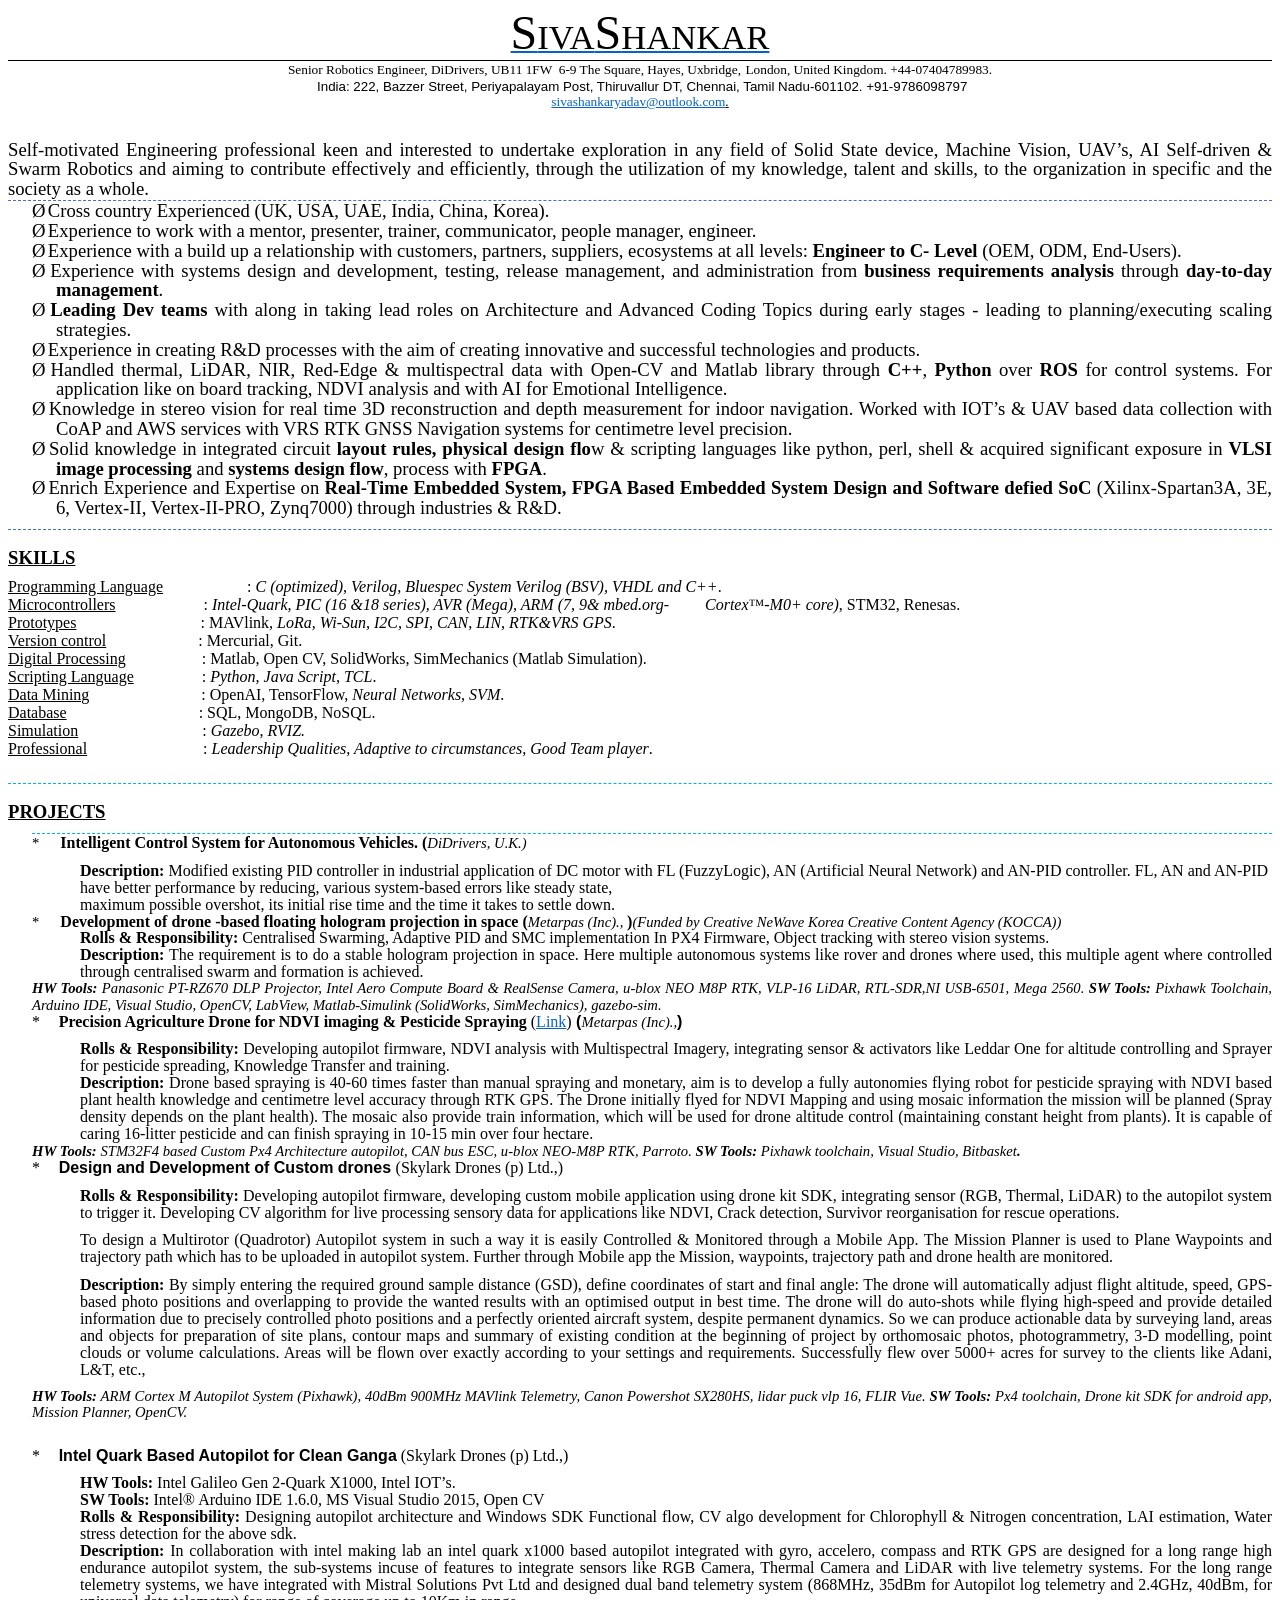
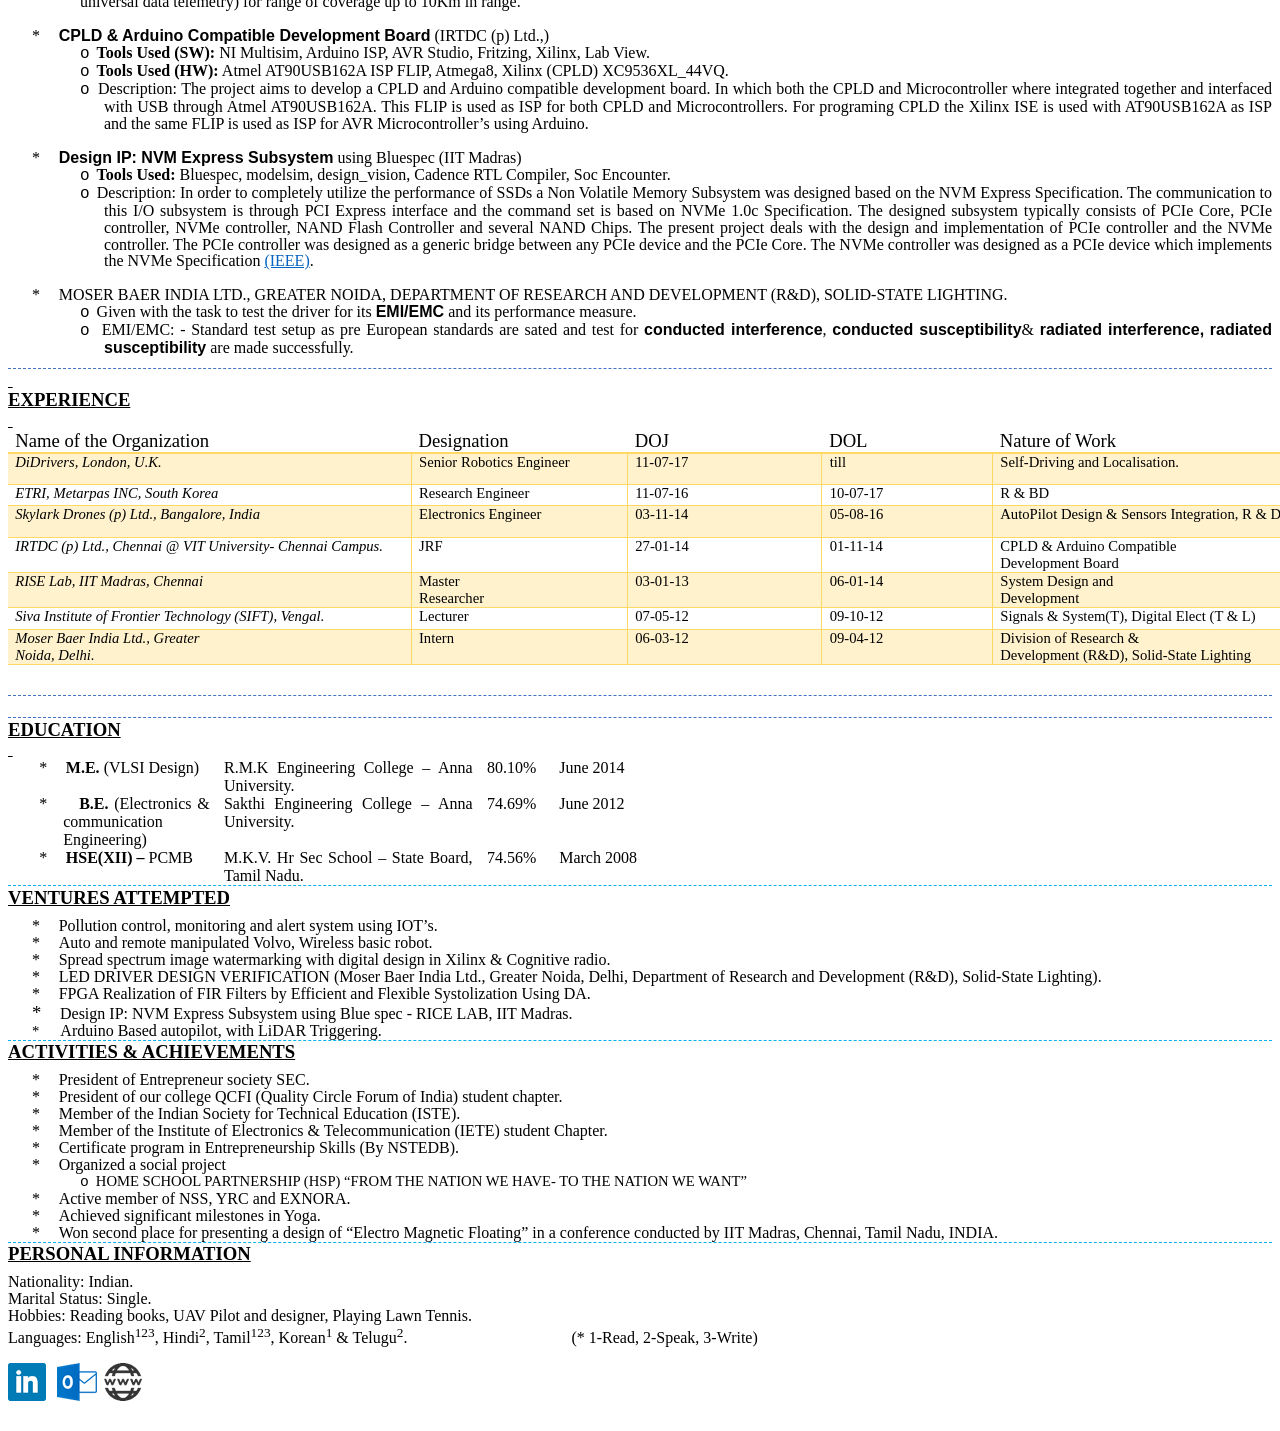
==== index.htm @ 960f0725 "1" ====
<html xmlns:v="urn:schemas-microsoft-com:vml"
xmlns:o="urn:schemas-microsoft-com:office:office"
xmlns:w="urn:schemas-microsoft-com:office:word"
xmlns:m="http://schemas.microsoft.com/office/2004/12/omml"
xmlns="http://www.w3.org/TR/REC-html40">

<head>
<meta http-equiv=Content-Type content="text/html; charset=windows-1252">
<meta name=ProgId content=Word.Document>
<meta name=Generator content="Microsoft Word 15">
<meta name=Originator content="Microsoft Word 15">
<link rel=File-List href="index_files/filelist.xml">
<link rel=Edit-Time-Data href="index_files/editdata.mso">
<!--[if !mso]>
<style>
v\:* {behavior:url(#default#VML);}
o\:* {behavior:url(#default#VML);}
w\:* {behavior:url(#default#VML);}
.shape {behavior:url(#default#VML);}
</style>
<![endif]--><!--[if gte mso 9]><xml>
 <o:DocumentProperties>
  <o:Author>Sivashankar Yadav</o:Author>
  <o:Template>Normal</o:Template>
  <o:LastAuthor>Sivashankar Yadav</o:LastAuthor>
  <o:Revision>2</o:Revision>
  <o:TotalTime>17</o:TotalTime>
  <o:LastPrinted>2017-11-24T12:00:00Z</o:LastPrinted>
  <o:Created>2018-05-04T13:16:00Z</o:Created>
  <o:LastSaved>2018-05-04T13:16:00Z</o:LastSaved>
  <o:Pages>1</o:Pages>
  <o:Words>1982</o:Words>
  <o:Characters>11303</o:Characters>
  <o:Lines>94</o:Lines>
  <o:Paragraphs>26</o:Paragraphs>
  <o:CharactersWithSpaces>13259</o:CharactersWithSpaces>
  <o:Version>16.00</o:Version>
 </o:DocumentProperties>
 <o:OfficeDocumentSettings>
  <o:AllowPNG/>
 </o:OfficeDocumentSettings>
</xml><![endif]-->
<link rel=themeData href="index_files/themedata.thmx">
<link rel=colorSchemeMapping href="index_files/colorschememapping.xml">
<!--[if gte mso 9]><xml>
 <w:WordDocument>
  <w:SpellingState>Clean</w:SpellingState>
  <w:GrammarState>Clean</w:GrammarState>
  <w:TrackMoves>false</w:TrackMoves>
  <w:TrackFormatting/>
  <w:PunctuationKerning/>
  <w:ValidateAgainstSchemas/>
  <w:SaveIfXMLInvalid>false</w:SaveIfXMLInvalid>
  <w:IgnoreMixedContent>false</w:IgnoreMixedContent>
  <w:AlwaysShowPlaceholderText>false</w:AlwaysShowPlaceholderText>
  <w:DoNotPromoteQF/>
  <w:LidThemeOther>EN-GB</w:LidThemeOther>
  <w:LidThemeAsian>KO</w:LidThemeAsian>
  <w:LidThemeComplexScript>TA</w:LidThemeComplexScript>
  <w:Compatibility>
   <w:BreakWrappedTables/>
   <w:SnapToGridInCell/>
   <w:WrapTextWithPunct/>
   <w:UseAsianBreakRules/>
   <w:DontGrowAutofit/>
   <w:SplitPgBreakAndParaMark/>
   <w:EnableOpenTypeKerning/>
   <w:DontFlipMirrorIndents/>
   <w:OverrideTableStyleHps/>
  </w:Compatibility>
  <w:BrowserLevel>MicrosoftInternetExplorer4</w:BrowserLevel>
  <m:mathPr>
   <m:mathFont m:val="Cambria Math"/>
   <m:brkBin m:val="before"/>
   <m:brkBinSub m:val="&#45;-"/>
   <m:smallFrac m:val="off"/>
   <m:dispDef/>
   <m:lMargin m:val="0"/>
   <m:rMargin m:val="0"/>
   <m:defJc m:val="centerGroup"/>
   <m:wrapIndent m:val="1440"/>
   <m:intLim m:val="subSup"/>
   <m:naryLim m:val="undOvr"/>
  </m:mathPr></w:WordDocument>
</xml><![endif]--><!--[if gte mso 9]><xml>
 <w:LatentStyles DefLockedState="false" DefUnhideWhenUsed="false"
  DefSemiHidden="false" DefQFormat="false" DefPriority="99"
  LatentStyleCount="375">
  <w:LsdException Locked="false" Priority="0" QFormat="true" Name="Normal"/>
  <w:LsdException Locked="false" Priority="9" QFormat="true" Name="heading 1"/>
  <w:LsdException Locked="false" Priority="9" SemiHidden="true"
   UnhideWhenUsed="true" QFormat="true" Name="heading 2"/>
  <w:LsdException Locked="false" Priority="9" SemiHidden="true"
   UnhideWhenUsed="true" QFormat="true" Name="heading 3"/>
  <w:LsdException Locked="false" Priority="9" SemiHidden="true"
   UnhideWhenUsed="true" QFormat="true" Name="heading 4"/>
  <w:LsdException Locked="false" Priority="9" SemiHidden="true"
   UnhideWhenUsed="true" QFormat="true" Name="heading 5"/>
  <w:LsdException Locked="false" Priority="9" SemiHidden="true"
   UnhideWhenUsed="true" QFormat="true" Name="heading 6"/>
  <w:LsdException Locked="false" Priority="9" SemiHidden="true"
   UnhideWhenUsed="true" QFormat="true" Name="heading 7"/>
  <w:LsdException Locked="false" Priority="9" SemiHidden="true"
   UnhideWhenUsed="true" QFormat="true" Name="heading 8"/>
  <w:LsdException Locked="false" Priority="9" SemiHidden="true"
   UnhideWhenUsed="true" QFormat="true" Name="heading 9"/>
  <w:LsdException Locked="false" SemiHidden="true" UnhideWhenUsed="true"
   Name="index 1"/>
  <w:LsdException Locked="false" SemiHidden="true" UnhideWhenUsed="true"
   Name="index 2"/>
  <w:LsdException Locked="false" SemiHidden="true" UnhideWhenUsed="true"
   Name="index 3"/>
  <w:LsdException Locked="false" SemiHidden="true" UnhideWhenUsed="true"
   Name="index 4"/>
  <w:LsdException Locked="false" SemiHidden="true" UnhideWhenUsed="true"
   Name="index 5"/>
  <w:LsdException Locked="false" SemiHidden="true" UnhideWhenUsed="true"
   Name="index 6"/>
  <w:LsdException Locked="false" SemiHidden="true" UnhideWhenUsed="true"
   Name="index 7"/>
  <w:LsdException Locked="false" SemiHidden="true" UnhideWhenUsed="true"
   Name="index 8"/>
  <w:LsdException Locked="false" SemiHidden="true" UnhideWhenUsed="true"
   Name="index 9"/>
  <w:LsdException Locked="false" Priority="39" SemiHidden="true"
   UnhideWhenUsed="true" Name="toc 1"/>
  <w:LsdException Locked="false" Priority="39" SemiHidden="true"
   UnhideWhenUsed="true" Name="toc 2"/>
  <w:LsdException Locked="false" Priority="39" SemiHidden="true"
   UnhideWhenUsed="true" Name="toc 3"/>
  <w:LsdException Locked="false" Priority="39" SemiHidden="true"
   UnhideWhenUsed="true" Name="toc 4"/>
  <w:LsdException Locked="false" Priority="39" SemiHidden="true"
   UnhideWhenUsed="true" Name="toc 5"/>
  <w:LsdException Locked="false" Priority="39" SemiHidden="true"
   UnhideWhenUsed="true" Name="toc 6"/>
  <w:LsdException Locked="false" Priority="39" SemiHidden="true"
   UnhideWhenUsed="true" Name="toc 7"/>
  <w:LsdException Locked="false" Priority="39" SemiHidden="true"
   UnhideWhenUsed="true" Name="toc 8"/>
  <w:LsdException Locked="false" Priority="39" SemiHidden="true"
   UnhideWhenUsed="true" Name="toc 9"/>
  <w:LsdException Locked="false" SemiHidden="true" UnhideWhenUsed="true"
   Name="Normal Indent"/>
  <w:LsdException Locked="false" SemiHidden="true" UnhideWhenUsed="true"
   Name="footnote text"/>
  <w:LsdException Locked="false" SemiHidden="true" UnhideWhenUsed="true"
   Name="annotation text"/>
  <w:LsdException Locked="false" SemiHidden="true" UnhideWhenUsed="true"
   Name="header"/>
  <w:LsdException Locked="false" SemiHidden="true" UnhideWhenUsed="true"
   Name="footer"/>
  <w:LsdException Locked="false" SemiHidden="true" UnhideWhenUsed="true"
   Name="index heading"/>
  <w:LsdException Locked="false" Priority="35" SemiHidden="true"
   UnhideWhenUsed="true" QFormat="true" Name="caption"/>
  <w:LsdException Locked="false" SemiHidden="true" UnhideWhenUsed="true"
   Name="table of figures"/>
  <w:LsdException Locked="false" SemiHidden="true" UnhideWhenUsed="true"
   Name="envelope address"/>
  <w:LsdException Locked="false" SemiHidden="true" UnhideWhenUsed="true"
   Name="envelope return"/>
  <w:LsdException Locked="false" SemiHidden="true" UnhideWhenUsed="true"
   Name="footnote reference"/>
  <w:LsdException Locked="false" SemiHidden="true" UnhideWhenUsed="true"
   Name="annotation reference"/>
  <w:LsdException Locked="false" SemiHidden="true" UnhideWhenUsed="true"
   Name="line number"/>
  <w:LsdException Locked="false" SemiHidden="true" UnhideWhenUsed="true"
   Name="page number"/>
  <w:LsdException Locked="false" SemiHidden="true" UnhideWhenUsed="true"
   Name="endnote reference"/>
  <w:LsdException Locked="false" SemiHidden="true" UnhideWhenUsed="true"
   Name="endnote text"/>
  <w:LsdException Locked="false" SemiHidden="true" UnhideWhenUsed="true"
   Name="table of authorities"/>
  <w:LsdException Locked="false" SemiHidden="true" UnhideWhenUsed="true"
   Name="macro"/>
  <w:LsdException Locked="false" SemiHidden="true" UnhideWhenUsed="true"
   Name="toa heading"/>
  <w:LsdException Locked="false" SemiHidden="true" UnhideWhenUsed="true"
   Name="List"/>
  <w:LsdException Locked="false" SemiHidden="true" UnhideWhenUsed="true"
   Name="List Bullet"/>
  <w:LsdException Locked="false" SemiHidden="true" UnhideWhenUsed="true"
   Name="List Number"/>
  <w:LsdException Locked="false" SemiHidden="true" UnhideWhenUsed="true"
   Name="List 2"/>
  <w:LsdException Locked="false" SemiHidden="true" UnhideWhenUsed="true"
   Name="List 3"/>
  <w:LsdException Locked="false" SemiHidden="true" UnhideWhenUsed="true"
   Name="List 4"/>
  <w:LsdException Locked="false" SemiHidden="true" UnhideWhenUsed="true"
   Name="List 5"/>
  <w:LsdException Locked="false" SemiHidden="true" UnhideWhenUsed="true"
   Name="List Bullet 2"/>
  <w:LsdException Locked="false" SemiHidden="true" UnhideWhenUsed="true"
   Name="List Bullet 3"/>
  <w:LsdException Locked="false" SemiHidden="true" UnhideWhenUsed="true"
   Name="List Bullet 4"/>
  <w:LsdException Locked="false" SemiHidden="true" UnhideWhenUsed="true"
   Name="List Bullet 5"/>
  <w:LsdException Locked="false" SemiHidden="true" UnhideWhenUsed="true"
   Name="List Number 2"/>
  <w:LsdException Locked="false" SemiHidden="true" UnhideWhenUsed="true"
   Name="List Number 3"/>
  <w:LsdException Locked="false" SemiHidden="true" UnhideWhenUsed="true"
   Name="List Number 4"/>
  <w:LsdException Locked="false" SemiHidden="true" UnhideWhenUsed="true"
   Name="List Number 5"/>
  <w:LsdException Locked="false" Priority="10" QFormat="true" Name="Title"/>
  <w:LsdException Locked="false" SemiHidden="true" UnhideWhenUsed="true"
   Name="Closing"/>
  <w:LsdException Locked="false" SemiHidden="true" UnhideWhenUsed="true"
   Name="Signature"/>
  <w:LsdException Locked="false" Priority="1" SemiHidden="true"
   UnhideWhenUsed="true" Name="Default Paragraph Font"/>
  <w:LsdException Locked="false" SemiHidden="true" UnhideWhenUsed="true"
   Name="Body Text"/>
  <w:LsdException Locked="false" SemiHidden="true" UnhideWhenUsed="true"
   Name="Body Text Indent"/>
  <w:LsdException Locked="false" SemiHidden="true" UnhideWhenUsed="true"
   Name="List Continue"/>
  <w:LsdException Locked="false" SemiHidden="true" UnhideWhenUsed="true"
   Name="List Continue 2"/>
  <w:LsdException Locked="false" SemiHidden="true" UnhideWhenUsed="true"
   Name="List Continue 3"/>
  <w:LsdException Locked="false" SemiHidden="true" UnhideWhenUsed="true"
   Name="List Continue 4"/>
  <w:LsdException Locked="false" SemiHidden="true" UnhideWhenUsed="true"
   Name="List Continue 5"/>
  <w:LsdException Locked="false" SemiHidden="true" UnhideWhenUsed="true"
   Name="Message Header"/>
  <w:LsdException Locked="false" Priority="11" QFormat="true" Name="Subtitle"/>
  <w:LsdException Locked="false" SemiHidden="true" UnhideWhenUsed="true"
   Name="Salutation"/>
  <w:LsdException Locked="false" SemiHidden="true" UnhideWhenUsed="true"
   Name="Date"/>
  <w:LsdException Locked="false" SemiHidden="true" UnhideWhenUsed="true"
   Name="Body Text First Indent"/>
  <w:LsdException Locked="false" SemiHidden="true" UnhideWhenUsed="true"
   Name="Body Text First Indent 2"/>
  <w:LsdException Locked="false" SemiHidden="true" UnhideWhenUsed="true"
   Name="Note Heading"/>
  <w:LsdException Locked="false" SemiHidden="true" UnhideWhenUsed="true"
   Name="Body Text 2"/>
  <w:LsdException Locked="false" SemiHidden="true" UnhideWhenUsed="true"
   Name="Body Text 3"/>
  <w:LsdException Locked="false" SemiHidden="true" UnhideWhenUsed="true"
   Name="Body Text Indent 2"/>
  <w:LsdException Locked="false" SemiHidden="true" UnhideWhenUsed="true"
   Name="Body Text Indent 3"/>
  <w:LsdException Locked="false" SemiHidden="true" UnhideWhenUsed="true"
   Name="Block Text"/>
  <w:LsdException Locked="false" SemiHidden="true" UnhideWhenUsed="true"
   Name="Hyperlink"/>
  <w:LsdException Locked="false" SemiHidden="true" UnhideWhenUsed="true"
   Name="FollowedHyperlink"/>
  <w:LsdException Locked="false" Priority="22" QFormat="true" Name="Strong"/>
  <w:LsdException Locked="false" Priority="20" QFormat="true" Name="Emphasis"/>
  <w:LsdException Locked="false" SemiHidden="true" UnhideWhenUsed="true"
   Name="Document Map"/>
  <w:LsdException Locked="false" SemiHidden="true" UnhideWhenUsed="true"
   Name="Plain Text"/>
  <w:LsdException Locked="false" SemiHidden="true" UnhideWhenUsed="true"
   Name="E-mail Signature"/>
  <w:LsdException Locked="false" SemiHidden="true" UnhideWhenUsed="true"
   Name="HTML Top of Form"/>
  <w:LsdException Locked="false" SemiHidden="true" UnhideWhenUsed="true"
   Name="HTML Bottom of Form"/>
  <w:LsdException Locked="false" SemiHidden="true" UnhideWhenUsed="true"
   Name="Normal (Web)"/>
  <w:LsdException Locked="false" SemiHidden="true" UnhideWhenUsed="true"
   Name="HTML Acronym"/>
  <w:LsdException Locked="false" SemiHidden="true" UnhideWhenUsed="true"
   Name="HTML Address"/>
  <w:LsdException Locked="false" SemiHidden="true" UnhideWhenUsed="true"
   Name="HTML Cite"/>
  <w:LsdException Locked="false" SemiHidden="true" UnhideWhenUsed="true"
   Name="HTML Code"/>
  <w:LsdException Locked="false" SemiHidden="true" UnhideWhenUsed="true"
   Name="HTML Definition"/>
  <w:LsdException Locked="false" SemiHidden="true" UnhideWhenUsed="true"
   Name="HTML Keyboard"/>
  <w:LsdException Locked="false" SemiHidden="true" UnhideWhenUsed="true"
   Name="HTML Preformatted"/>
  <w:LsdException Locked="false" SemiHidden="true" UnhideWhenUsed="true"
   Name="HTML Sample"/>
  <w:LsdException Locked="false" SemiHidden="true" UnhideWhenUsed="true"
   Name="HTML Typewriter"/>
  <w:LsdException Locked="false" SemiHidden="true" UnhideWhenUsed="true"
   Name="HTML Variable"/>
  <w:LsdException Locked="false" SemiHidden="true" UnhideWhenUsed="true"
   Name="Normal Table"/>
  <w:LsdException Locked="false" SemiHidden="true" UnhideWhenUsed="true"
   Name="annotation subject"/>
  <w:LsdException Locked="false" SemiHidden="true" UnhideWhenUsed="true"
   Name="No List"/>
  <w:LsdException Locked="false" SemiHidden="true" UnhideWhenUsed="true"
   Name="Outline List 1"/>
  <w:LsdException Locked="false" SemiHidden="true" UnhideWhenUsed="true"
   Name="Outline List 2"/>
  <w:LsdException Locked="false" SemiHidden="true" UnhideWhenUsed="true"
   Name="Outline List 3"/>
  <w:LsdException Locked="false" SemiHidden="true" UnhideWhenUsed="true"
   Name="Table Simple 1"/>
  <w:LsdException Locked="false" SemiHidden="true" UnhideWhenUsed="true"
   Name="Table Simple 2"/>
  <w:LsdException Locked="false" SemiHidden="true" UnhideWhenUsed="true"
   Name="Table Simple 3"/>
  <w:LsdException Locked="false" SemiHidden="true" UnhideWhenUsed="true"
   Name="Table Classic 1"/>
  <w:LsdException Locked="false" SemiHidden="true" UnhideWhenUsed="true"
   Name="Table Classic 2"/>
  <w:LsdException Locked="false" SemiHidden="true" UnhideWhenUsed="true"
   Name="Table Classic 3"/>
  <w:LsdException Locked="false" SemiHidden="true" UnhideWhenUsed="true"
   Name="Table Classic 4"/>
  <w:LsdException Locked="false" SemiHidden="true" UnhideWhenUsed="true"
   Name="Table Colorful 1"/>
  <w:LsdException Locked="false" SemiHidden="true" UnhideWhenUsed="true"
   Name="Table Colorful 2"/>
  <w:LsdException Locked="false" SemiHidden="true" UnhideWhenUsed="true"
   Name="Table Colorful 3"/>
  <w:LsdException Locked="false" SemiHidden="true" UnhideWhenUsed="true"
   Name="Table Columns 1"/>
  <w:LsdException Locked="false" SemiHidden="true" UnhideWhenUsed="true"
   Name="Table Columns 2"/>
  <w:LsdException Locked="false" SemiHidden="true" UnhideWhenUsed="true"
   Name="Table Columns 3"/>
  <w:LsdException Locked="false" SemiHidden="true" UnhideWhenUsed="true"
   Name="Table Columns 4"/>
  <w:LsdException Locked="false" SemiHidden="true" UnhideWhenUsed="true"
   Name="Table Columns 5"/>
  <w:LsdException Locked="false" SemiHidden="true" UnhideWhenUsed="true"
   Name="Table Grid 1"/>
  <w:LsdException Locked="false" SemiHidden="true" UnhideWhenUsed="true"
   Name="Table Grid 2"/>
  <w:LsdException Locked="false" SemiHidden="true" UnhideWhenUsed="true"
   Name="Table Grid 3"/>
  <w:LsdException Locked="false" SemiHidden="true" UnhideWhenUsed="true"
   Name="Table Grid 4"/>
  <w:LsdException Locked="false" SemiHidden="true" UnhideWhenUsed="true"
   Name="Table Grid 5"/>
  <w:LsdException Locked="false" SemiHidden="true" UnhideWhenUsed="true"
   Name="Table Grid 6"/>
  <w:LsdException Locked="false" SemiHidden="true" UnhideWhenUsed="true"
   Name="Table Grid 7"/>
  <w:LsdException Locked="false" SemiHidden="true" UnhideWhenUsed="true"
   Name="Table Grid 8"/>
  <w:LsdException Locked="false" SemiHidden="true" UnhideWhenUsed="true"
   Name="Table List 1"/>
  <w:LsdException Locked="false" SemiHidden="true" UnhideWhenUsed="true"
   Name="Table List 2"/>
  <w:LsdException Locked="false" SemiHidden="true" UnhideWhenUsed="true"
   Name="Table List 3"/>
  <w:LsdException Locked="false" SemiHidden="true" UnhideWhenUsed="true"
   Name="Table List 4"/>
  <w:LsdException Locked="false" SemiHidden="true" UnhideWhenUsed="true"
   Name="Table List 5"/>
  <w:LsdException Locked="false" SemiHidden="true" UnhideWhenUsed="true"
   Name="Table List 6"/>
  <w:LsdException Locked="false" SemiHidden="true" UnhideWhenUsed="true"
   Name="Table List 7"/>
  <w:LsdException Locked="false" SemiHidden="true" UnhideWhenUsed="true"
   Name="Table List 8"/>
  <w:LsdException Locked="false" SemiHidden="true" UnhideWhenUsed="true"
   Name="Table 3D effects 1"/>
  <w:LsdException Locked="false" SemiHidden="true" UnhideWhenUsed="true"
   Name="Table 3D effects 2"/>
  <w:LsdException Locked="false" SemiHidden="true" UnhideWhenUsed="true"
   Name="Table 3D effects 3"/>
  <w:LsdException Locked="false" SemiHidden="true" UnhideWhenUsed="true"
   Name="Table Contemporary"/>
  <w:LsdException Locked="false" SemiHidden="true" UnhideWhenUsed="true"
   Name="Table Elegant"/>
  <w:LsdException Locked="false" SemiHidden="true" UnhideWhenUsed="true"
   Name="Table Professional"/>
  <w:LsdException Locked="false" SemiHidden="true" UnhideWhenUsed="true"
   Name="Table Subtle 1"/>
  <w:LsdException Locked="false" SemiHidden="true" UnhideWhenUsed="true"
   Name="Table Subtle 2"/>
  <w:LsdException Locked="false" SemiHidden="true" UnhideWhenUsed="true"
   Name="Table Web 1"/>
  <w:LsdException Locked="false" SemiHidden="true" UnhideWhenUsed="true"
   Name="Table Web 2"/>
  <w:LsdException Locked="false" SemiHidden="true" UnhideWhenUsed="true"
   Name="Table Web 3"/>
  <w:LsdException Locked="false" SemiHidden="true" UnhideWhenUsed="true"
   Name="Balloon Text"/>
  <w:LsdException Locked="false" Priority="39" Name="Table Grid"/>
  <w:LsdException Locked="false" SemiHidden="true" UnhideWhenUsed="true"
   Name="Table Theme"/>
  <w:LsdException Locked="false" SemiHidden="true" Name="Placeholder Text"/>
  <w:LsdException Locked="false" Priority="1" QFormat="true" Name="No Spacing"/>
  <w:LsdException Locked="false" Priority="60" Name="Light Shading"/>
  <w:LsdException Locked="false" Priority="61" Name="Light List"/>
  <w:LsdException Locked="false" Priority="62" Name="Light Grid"/>
  <w:LsdException Locked="false" Priority="63" Name="Medium Shading 1"/>
  <w:LsdException Locked="false" Priority="64" Name="Medium Shading 2"/>
  <w:LsdException Locked="false" Priority="65" Name="Medium List 1"/>
  <w:LsdException Locked="false" Priority="66" Name="Medium List 2"/>
  <w:LsdException Locked="false" Priority="67" Name="Medium Grid 1"/>
  <w:LsdException Locked="false" Priority="68" Name="Medium Grid 2"/>
  <w:LsdException Locked="false" Priority="69" Name="Medium Grid 3"/>
  <w:LsdException Locked="false" Priority="70" Name="Dark List"/>
  <w:LsdException Locked="false" Priority="71" Name="Colorful Shading"/>
  <w:LsdException Locked="false" Priority="72" Name="Colorful List"/>
  <w:LsdException Locked="false" Priority="73" Name="Colorful Grid"/>
  <w:LsdException Locked="false" Priority="60" Name="Light Shading Accent 1"/>
  <w:LsdException Locked="false" Priority="61" Name="Light List Accent 1"/>
  <w:LsdException Locked="false" Priority="62" Name="Light Grid Accent 1"/>
  <w:LsdException Locked="false" Priority="63" Name="Medium Shading 1 Accent 1"/>
  <w:LsdException Locked="false" Priority="64" Name="Medium Shading 2 Accent 1"/>
  <w:LsdException Locked="false" Priority="65" Name="Medium List 1 Accent 1"/>
  <w:LsdException Locked="false" SemiHidden="true" Name="Revision"/>
  <w:LsdException Locked="false" Priority="0" QFormat="true"
   Name="List Paragraph"/>
  <w:LsdException Locked="false" Priority="29" QFormat="true" Name="Quote"/>
  <w:LsdException Locked="false" Priority="30" QFormat="true"
   Name="Intense Quote"/>
  <w:LsdException Locked="false" Priority="66" Name="Medium List 2 Accent 1"/>
  <w:LsdException Locked="false" Priority="67" Name="Medium Grid 1 Accent 1"/>
  <w:LsdException Locked="false" Priority="68" Name="Medium Grid 2 Accent 1"/>
  <w:LsdException Locked="false" Priority="69" Name="Medium Grid 3 Accent 1"/>
  <w:LsdException Locked="false" Priority="70" Name="Dark List Accent 1"/>
  <w:LsdException Locked="false" Priority="71" Name="Colorful Shading Accent 1"/>
  <w:LsdException Locked="false" Priority="72" Name="Colorful List Accent 1"/>
  <w:LsdException Locked="false" Priority="73" Name="Colorful Grid Accent 1"/>
  <w:LsdException Locked="false" Priority="60" Name="Light Shading Accent 2"/>
  <w:LsdException Locked="false" Priority="61" Name="Light List Accent 2"/>
  <w:LsdException Locked="false" Priority="62" Name="Light Grid Accent 2"/>
  <w:LsdException Locked="false" Priority="63" Name="Medium Shading 1 Accent 2"/>
  <w:LsdException Locked="false" Priority="64" Name="Medium Shading 2 Accent 2"/>
  <w:LsdException Locked="false" Priority="65" Name="Medium List 1 Accent 2"/>
  <w:LsdException Locked="false" Priority="66" Name="Medium List 2 Accent 2"/>
  <w:LsdException Locked="false" Priority="67" Name="Medium Grid 1 Accent 2"/>
  <w:LsdException Locked="false" Priority="68" Name="Medium Grid 2 Accent 2"/>
  <w:LsdException Locked="false" Priority="69" Name="Medium Grid 3 Accent 2"/>
  <w:LsdException Locked="false" Priority="70" Name="Dark List Accent 2"/>
  <w:LsdException Locked="false" Priority="71" Name="Colorful Shading Accent 2"/>
  <w:LsdException Locked="false" Priority="72" Name="Colorful List Accent 2"/>
  <w:LsdException Locked="false" Priority="73" Name="Colorful Grid Accent 2"/>
  <w:LsdException Locked="false" Priority="60" Name="Light Shading Accent 3"/>
  <w:LsdException Locked="false" Priority="61" Name="Light List Accent 3"/>
  <w:LsdException Locked="false" Priority="62" Name="Light Grid Accent 3"/>
  <w:LsdException Locked="false" Priority="63" Name="Medium Shading 1 Accent 3"/>
  <w:LsdException Locked="false" Priority="64" Name="Medium Shading 2 Accent 3"/>
  <w:LsdException Locked="false" Priority="65" Name="Medium List 1 Accent 3"/>
  <w:LsdException Locked="false" Priority="66" Name="Medium List 2 Accent 3"/>
  <w:LsdException Locked="false" Priority="67" Name="Medium Grid 1 Accent 3"/>
  <w:LsdException Locked="false" Priority="68" Name="Medium Grid 2 Accent 3"/>
  <w:LsdException Locked="false" Priority="69" Name="Medium Grid 3 Accent 3"/>
  <w:LsdException Locked="false" Priority="70" Name="Dark List Accent 3"/>
  <w:LsdException Locked="false" Priority="71" Name="Colorful Shading Accent 3"/>
  <w:LsdException Locked="false" Priority="72" Name="Colorful List Accent 3"/>
  <w:LsdException Locked="false" Priority="73" Name="Colorful Grid Accent 3"/>
  <w:LsdException Locked="false" Priority="60" Name="Light Shading Accent 4"/>
  <w:LsdException Locked="false" Priority="61" Name="Light List Accent 4"/>
  <w:LsdException Locked="false" Priority="62" Name="Light Grid Accent 4"/>
  <w:LsdException Locked="false" Priority="63" Name="Medium Shading 1 Accent 4"/>
  <w:LsdException Locked="false" Priority="64" Name="Medium Shading 2 Accent 4"/>
  <w:LsdException Locked="false" Priority="65" Name="Medium List 1 Accent 4"/>
  <w:LsdException Locked="false" Priority="66" Name="Medium List 2 Accent 4"/>
  <w:LsdException Locked="false" Priority="67" Name="Medium Grid 1 Accent 4"/>
  <w:LsdException Locked="false" Priority="68" Name="Medium Grid 2 Accent 4"/>
  <w:LsdException Locked="false" Priority="69" Name="Medium Grid 3 Accent 4"/>
  <w:LsdException Locked="false" Priority="70" Name="Dark List Accent 4"/>
  <w:LsdException Locked="false" Priority="71" Name="Colorful Shading Accent 4"/>
  <w:LsdException Locked="false" Priority="72" Name="Colorful List Accent 4"/>
  <w:LsdException Locked="false" Priority="73" Name="Colorful Grid Accent 4"/>
  <w:LsdException Locked="false" Priority="60" Name="Light Shading Accent 5"/>
  <w:LsdException Locked="false" Priority="61" Name="Light List Accent 5"/>
  <w:LsdException Locked="false" Priority="62" Name="Light Grid Accent 5"/>
  <w:LsdException Locked="false" Priority="63" Name="Medium Shading 1 Accent 5"/>
  <w:LsdException Locked="false" Priority="64" Name="Medium Shading 2 Accent 5"/>
  <w:LsdException Locked="false" Priority="65" Name="Medium List 1 Accent 5"/>
  <w:LsdException Locked="false" Priority="66" Name="Medium List 2 Accent 5"/>
  <w:LsdException Locked="false" Priority="67" Name="Medium Grid 1 Accent 5"/>
  <w:LsdException Locked="false" Priority="68" Name="Medium Grid 2 Accent 5"/>
  <w:LsdException Locked="false" Priority="69" Name="Medium Grid 3 Accent 5"/>
  <w:LsdException Locked="false" Priority="70" Name="Dark List Accent 5"/>
  <w:LsdException Locked="false" Priority="71" Name="Colorful Shading Accent 5"/>
  <w:LsdException Locked="false" Priority="72" Name="Colorful List Accent 5"/>
  <w:LsdException Locked="false" Priority="73" Name="Colorful Grid Accent 5"/>
  <w:LsdException Locked="false" Priority="60" Name="Light Shading Accent 6"/>
  <w:LsdException Locked="false" Priority="61" Name="Light List Accent 6"/>
  <w:LsdException Locked="false" Priority="62" Name="Light Grid Accent 6"/>
  <w:LsdException Locked="false" Priority="63" Name="Medium Shading 1 Accent 6"/>
  <w:LsdException Locked="false" Priority="64" Name="Medium Shading 2 Accent 6"/>
  <w:LsdException Locked="false" Priority="65" Name="Medium List 1 Accent 6"/>
  <w:LsdException Locked="false" Priority="66" Name="Medium List 2 Accent 6"/>
  <w:LsdException Locked="false" Priority="67" Name="Medium Grid 1 Accent 6"/>
  <w:LsdException Locked="false" Priority="68" Name="Medium Grid 2 Accent 6"/>
  <w:LsdException Locked="false" Priority="69" Name="Medium Grid 3 Accent 6"/>
  <w:LsdException Locked="false" Priority="70" Name="Dark List Accent 6"/>
  <w:LsdException Locked="false" Priority="71" Name="Colorful Shading Accent 6"/>
  <w:LsdException Locked="false" Priority="72" Name="Colorful List Accent 6"/>
  <w:LsdException Locked="false" Priority="73" Name="Colorful Grid Accent 6"/>
  <w:LsdException Locked="false" Priority="19" QFormat="true"
   Name="Subtle Emphasis"/>
  <w:LsdException Locked="false" Priority="21" QFormat="true"
   Name="Intense Emphasis"/>
  <w:LsdException Locked="false" Priority="31" QFormat="true"
   Name="Subtle Reference"/>
  <w:LsdException Locked="false" Priority="32" QFormat="true"
   Name="Intense Reference"/>
  <w:LsdException Locked="false" Priority="33" QFormat="true" Name="Book Title"/>
  <w:LsdException Locked="false" Priority="37" SemiHidden="true"
   UnhideWhenUsed="true" Name="Bibliography"/>
  <w:LsdException Locked="false" Priority="39" SemiHidden="true"
   UnhideWhenUsed="true" QFormat="true" Name="TOC Heading"/>
  <w:LsdException Locked="false" Priority="41" Name="Plain Table 1"/>
  <w:LsdException Locked="false" Priority="42" Name="Plain Table 2"/>
  <w:LsdException Locked="false" Priority="43" Name="Plain Table 3"/>
  <w:LsdException Locked="false" Priority="44" Name="Plain Table 4"/>
  <w:LsdException Locked="false" Priority="45" Name="Plain Table 5"/>
  <w:LsdException Locked="false" Priority="40" Name="Grid Table Light"/>
  <w:LsdException Locked="false" Priority="46" Name="Grid Table 1 Light"/>
  <w:LsdException Locked="false" Priority="47" Name="Grid Table 2"/>
  <w:LsdException Locked="false" Priority="48" Name="Grid Table 3"/>
  <w:LsdException Locked="false" Priority="49" Name="Grid Table 4"/>
  <w:LsdException Locked="false" Priority="50" Name="Grid Table 5 Dark"/>
  <w:LsdException Locked="false" Priority="51" Name="Grid Table 6 Colorful"/>
  <w:LsdException Locked="false" Priority="52" Name="Grid Table 7 Colorful"/>
  <w:LsdException Locked="false" Priority="46"
   Name="Grid Table 1 Light Accent 1"/>
  <w:LsdException Locked="false" Priority="47" Name="Grid Table 2 Accent 1"/>
  <w:LsdException Locked="false" Priority="48" Name="Grid Table 3 Accent 1"/>
  <w:LsdException Locked="false" Priority="49" Name="Grid Table 4 Accent 1"/>
  <w:LsdException Locked="false" Priority="50" Name="Grid Table 5 Dark Accent 1"/>
  <w:LsdException Locked="false" Priority="51"
   Name="Grid Table 6 Colorful Accent 1"/>
  <w:LsdException Locked="false" Priority="52"
   Name="Grid Table 7 Colorful Accent 1"/>
  <w:LsdException Locked="false" Priority="46"
   Name="Grid Table 1 Light Accent 2"/>
  <w:LsdException Locked="false" Priority="47" Name="Grid Table 2 Accent 2"/>
  <w:LsdException Locked="false" Priority="48" Name="Grid Table 3 Accent 2"/>
  <w:LsdException Locked="false" Priority="49" Name="Grid Table 4 Accent 2"/>
  <w:LsdException Locked="false" Priority="50" Name="Grid Table 5 Dark Accent 2"/>
  <w:LsdException Locked="false" Priority="51"
   Name="Grid Table 6 Colorful Accent 2"/>
  <w:LsdException Locked="false" Priority="52"
   Name="Grid Table 7 Colorful Accent 2"/>
  <w:LsdException Locked="false" Priority="46"
   Name="Grid Table 1 Light Accent 3"/>
  <w:LsdException Locked="false" Priority="47" Name="Grid Table 2 Accent 3"/>
  <w:LsdException Locked="false" Priority="48" Name="Grid Table 3 Accent 3"/>
  <w:LsdException Locked="false" Priority="49" Name="Grid Table 4 Accent 3"/>
  <w:LsdException Locked="false" Priority="50" Name="Grid Table 5 Dark Accent 3"/>
  <w:LsdException Locked="false" Priority="51"
   Name="Grid Table 6 Colorful Accent 3"/>
  <w:LsdException Locked="false" Priority="52"
   Name="Grid Table 7 Colorful Accent 3"/>
  <w:LsdException Locked="false" Priority="46"
   Name="Grid Table 1 Light Accent 4"/>
  <w:LsdException Locked="false" Priority="47" Name="Grid Table 2 Accent 4"/>
  <w:LsdException Locked="false" Priority="48" Name="Grid Table 3 Accent 4"/>
  <w:LsdException Locked="false" Priority="49" Name="Grid Table 4 Accent 4"/>
  <w:LsdException Locked="false" Priority="50" Name="Grid Table 5 Dark Accent 4"/>
  <w:LsdException Locked="false" Priority="51"
   Name="Grid Table 6 Colorful Accent 4"/>
  <w:LsdException Locked="false" Priority="52"
   Name="Grid Table 7 Colorful Accent 4"/>
  <w:LsdException Locked="false" Priority="46"
   Name="Grid Table 1 Light Accent 5"/>
  <w:LsdException Locked="false" Priority="47" Name="Grid Table 2 Accent 5"/>
  <w:LsdException Locked="false" Priority="48" Name="Grid Table 3 Accent 5"/>
  <w:LsdException Locked="false" Priority="49" Name="Grid Table 4 Accent 5"/>
  <w:LsdException Locked="false" Priority="50" Name="Grid Table 5 Dark Accent 5"/>
  <w:LsdException Locked="false" Priority="51"
   Name="Grid Table 6 Colorful Accent 5"/>
  <w:LsdException Locked="false" Priority="52"
   Name="Grid Table 7 Colorful Accent 5"/>
  <w:LsdException Locked="false" Priority="46"
   Name="Grid Table 1 Light Accent 6"/>
  <w:LsdException Locked="false" Priority="47" Name="Grid Table 2 Accent 6"/>
  <w:LsdException Locked="false" Priority="48" Name="Grid Table 3 Accent 6"/>
  <w:LsdException Locked="false" Priority="49" Name="Grid Table 4 Accent 6"/>
  <w:LsdException Locked="false" Priority="50" Name="Grid Table 5 Dark Accent 6"/>
  <w:LsdException Locked="false" Priority="51"
   Name="Grid Table 6 Colorful Accent 6"/>
  <w:LsdException Locked="false" Priority="52"
   Name="Grid Table 7 Colorful Accent 6"/>
  <w:LsdException Locked="false" Priority="46" Name="List Table 1 Light"/>
  <w:LsdException Locked="false" Priority="47" Name="List Table 2"/>
  <w:LsdException Locked="false" Priority="48" Name="List Table 3"/>
  <w:LsdException Locked="false" Priority="49" Name="List Table 4"/>
  <w:LsdException Locked="false" Priority="50" Name="List Table 5 Dark"/>
  <w:LsdException Locked="false" Priority="51" Name="List Table 6 Colorful"/>
  <w:LsdException Locked="false" Priority="52" Name="List Table 7 Colorful"/>
  <w:LsdException Locked="false" Priority="46"
   Name="List Table 1 Light Accent 1"/>
  <w:LsdException Locked="false" Priority="47" Name="List Table 2 Accent 1"/>
  <w:LsdException Locked="false" Priority="48" Name="List Table 3 Accent 1"/>
  <w:LsdException Locked="false" Priority="49" Name="List Table 4 Accent 1"/>
  <w:LsdException Locked="false" Priority="50" Name="List Table 5 Dark Accent 1"/>
  <w:LsdException Locked="false" Priority="51"
   Name="List Table 6 Colorful Accent 1"/>
  <w:LsdException Locked="false" Priority="52"
   Name="List Table 7 Colorful Accent 1"/>
  <w:LsdException Locked="false" Priority="46"
   Name="List Table 1 Light Accent 2"/>
  <w:LsdException Locked="false" Priority="47" Name="List Table 2 Accent 2"/>
  <w:LsdException Locked="false" Priority="48" Name="List Table 3 Accent 2"/>
  <w:LsdException Locked="false" Priority="49" Name="List Table 4 Accent 2"/>
  <w:LsdException Locked="false" Priority="50" Name="List Table 5 Dark Accent 2"/>
  <w:LsdException Locked="false" Priority="51"
   Name="List Table 6 Colorful Accent 2"/>
  <w:LsdException Locked="false" Priority="52"
   Name="List Table 7 Colorful Accent 2"/>
  <w:LsdException Locked="false" Priority="46"
   Name="List Table 1 Light Accent 3"/>
  <w:LsdException Locked="false" Priority="47" Name="List Table 2 Accent 3"/>
  <w:LsdException Locked="false" Priority="48" Name="List Table 3 Accent 3"/>
  <w:LsdException Locked="false" Priority="49" Name="List Table 4 Accent 3"/>
  <w:LsdException Locked="false" Priority="50" Name="List Table 5 Dark Accent 3"/>
  <w:LsdException Locked="false" Priority="51"
   Name="List Table 6 Colorful Accent 3"/>
  <w:LsdException Locked="false" Priority="52"
   Name="List Table 7 Colorful Accent 3"/>
  <w:LsdException Locked="false" Priority="46"
   Name="List Table 1 Light Accent 4"/>
  <w:LsdException Locked="false" Priority="47" Name="List Table 2 Accent 4"/>
  <w:LsdException Locked="false" Priority="48" Name="List Table 3 Accent 4"/>
  <w:LsdException Locked="false" Priority="49" Name="List Table 4 Accent 4"/>
  <w:LsdException Locked="false" Priority="50" Name="List Table 5 Dark Accent 4"/>
  <w:LsdException Locked="false" Priority="51"
   Name="List Table 6 Colorful Accent 4"/>
  <w:LsdException Locked="false" Priority="52"
   Name="List Table 7 Colorful Accent 4"/>
  <w:LsdException Locked="false" Priority="46"
   Name="List Table 1 Light Accent 5"/>
  <w:LsdException Locked="false" Priority="47" Name="List Table 2 Accent 5"/>
  <w:LsdException Locked="false" Priority="48" Name="List Table 3 Accent 5"/>
  <w:LsdException Locked="false" Priority="49" Name="List Table 4 Accent 5"/>
  <w:LsdException Locked="false" Priority="50" Name="List Table 5 Dark Accent 5"/>
  <w:LsdException Locked="false" Priority="51"
   Name="List Table 6 Colorful Accent 5"/>
  <w:LsdException Locked="false" Priority="52"
   Name="List Table 7 Colorful Accent 5"/>
  <w:LsdException Locked="false" Priority="46"
   Name="List Table 1 Light Accent 6"/>
  <w:LsdException Locked="false" Priority="47" Name="List Table 2 Accent 6"/>
  <w:LsdException Locked="false" Priority="48" Name="List Table 3 Accent 6"/>
  <w:LsdException Locked="false" Priority="49" Name="List Table 4 Accent 6"/>
  <w:LsdException Locked="false" Priority="50" Name="List Table 5 Dark Accent 6"/>
  <w:LsdException Locked="false" Priority="51"
   Name="List Table 6 Colorful Accent 6"/>
  <w:LsdException Locked="false" Priority="52"
   Name="List Table 7 Colorful Accent 6"/>
  <w:LsdException Locked="false" SemiHidden="true" UnhideWhenUsed="true"
   Name="Mention"/>
  <w:LsdException Locked="false" SemiHidden="true" UnhideWhenUsed="true"
   Name="Smart Hyperlink"/>
  <w:LsdException Locked="false" SemiHidden="true" UnhideWhenUsed="true"
   Name="Hashtag"/>
  <w:LsdException Locked="false" SemiHidden="true" UnhideWhenUsed="true"
   Name="Unresolved Mention"/>
 </w:LatentStyles>
</xml><![endif]-->
<style>
<!--
 /* Font Definitions */
 @font-face
	{font-family:Wingdings;
	panose-1:5 0 0 0 0 0 0 0 0 0;
	mso-font-charset:2;
	mso-generic-font-family:auto;
	mso-font-pitch:variable;
	mso-font-signature:0 268435456 0 0 -2147483648 0;}
@font-face
	{font-family:"Cambria Math";
	panose-1:2 4 5 3 5 4 6 3 2 4;
	mso-font-charset:0;
	mso-generic-font-family:roman;
	mso-font-pitch:variable;
	mso-font-signature:3 0 0 0 1 0;}
@font-face
	{font-family:Calibri;
	panose-1:2 15 5 2 2 2 4 3 2 4;
	mso-font-charset:0;
	mso-generic-font-family:swiss;
	mso-font-pitch:variable;
	mso-font-signature:-536859905 -1073732485 9 0 511 0;}
 /* Style Definitions */
 p.MsoNormal, li.MsoNormal, div.MsoNormal
	{mso-style-unhide:no;
	mso-style-qformat:yes;
	mso-style-parent:"";
	margin-top:0cm;
	margin-right:0cm;
	margin-bottom:8.0pt;
	margin-left:0cm;
	line-height:106%;
	mso-pagination:widow-orphan;
	font-size:11.0pt;
	font-family:"Calibri",sans-serif;
	mso-ascii-font-family:Calibri;
	mso-ascii-theme-font:minor-latin;
	mso-fareast-font-family:Calibri;
	mso-fareast-theme-font:minor-latin;
	mso-hansi-font-family:Calibri;
	mso-hansi-theme-font:minor-latin;
	mso-bidi-font-family:"Times New Roman";
	mso-bidi-theme-font:minor-bidi;
	mso-fareast-language:EN-US;
	mso-bidi-language:AR-SA;}
p.MsoFooter, li.MsoFooter, div.MsoFooter
	{mso-style-priority:99;
	mso-style-link:"Footer Char";
	margin:0cm;
	margin-bottom:.0001pt;
	mso-pagination:widow-orphan;
	tab-stops:center 225.65pt right 451.3pt;
	font-size:11.0pt;
	font-family:"Calibri",sans-serif;
	mso-ascii-font-family:Calibri;
	mso-ascii-theme-font:minor-latin;
	mso-fareast-font-family:Calibri;
	mso-fareast-theme-font:minor-latin;
	mso-hansi-font-family:Calibri;
	mso-hansi-theme-font:minor-latin;
	mso-bidi-font-family:"Times New Roman";
	mso-bidi-theme-font:minor-bidi;
	mso-fareast-language:EN-US;
	mso-bidi-language:AR-SA;}
a:link, span.MsoHyperlink
	{mso-style-noshow:yes;
	mso-style-priority:99;
	color:#0563C1;
	mso-themecolor:hyperlink;
	text-decoration:underline;
	text-underline:single;}
a:visited, span.MsoHyperlinkFollowed
	{mso-style-noshow:yes;
	mso-style-priority:99;
	color:#954F72;
	mso-themecolor:followedhyperlink;
	text-decoration:underline;
	text-underline:single;}
p.MsoListParagraph, li.MsoListParagraph, div.MsoListParagraph
	{mso-style-unhide:no;
	mso-style-qformat:yes;
	margin-top:0cm;
	margin-right:0cm;
	margin-bottom:8.0pt;
	margin-left:36.0pt;
	mso-add-space:auto;
	line-height:106%;
	mso-pagination:widow-orphan;
	font-size:11.0pt;
	font-family:"Calibri",sans-serif;
	mso-ascii-font-family:Calibri;
	mso-ascii-theme-font:minor-latin;
	mso-fareast-font-family:Calibri;
	mso-fareast-theme-font:minor-latin;
	mso-hansi-font-family:Calibri;
	mso-hansi-theme-font:minor-latin;
	mso-bidi-font-family:"Times New Roman";
	mso-bidi-theme-font:minor-bidi;
	mso-fareast-language:EN-US;
	mso-bidi-language:AR-SA;}
p.MsoListParagraphCxSpFirst, li.MsoListParagraphCxSpFirst, div.MsoListParagraphCxSpFirst
	{mso-style-unhide:no;
	mso-style-qformat:yes;
	mso-style-type:export-only;
	margin-top:0cm;
	margin-right:0cm;
	margin-bottom:0cm;
	margin-left:36.0pt;
	margin-bottom:.0001pt;
	mso-add-space:auto;
	line-height:106%;
	mso-pagination:widow-orphan;
	font-size:11.0pt;
	font-family:"Calibri",sans-serif;
	mso-ascii-font-family:Calibri;
	mso-ascii-theme-font:minor-latin;
	mso-fareast-font-family:Calibri;
	mso-fareast-theme-font:minor-latin;
	mso-hansi-font-family:Calibri;
	mso-hansi-theme-font:minor-latin;
	mso-bidi-font-family:"Times New Roman";
	mso-bidi-theme-font:minor-bidi;
	mso-fareast-language:EN-US;
	mso-bidi-language:AR-SA;}
p.MsoListParagraphCxSpMiddle, li.MsoListParagraphCxSpMiddle, div.MsoListParagraphCxSpMiddle
	{mso-style-unhide:no;
	mso-style-qformat:yes;
	mso-style-type:export-only;
	margin-top:0cm;
	margin-right:0cm;
	margin-bottom:0cm;
	margin-left:36.0pt;
	margin-bottom:.0001pt;
	mso-add-space:auto;
	line-height:106%;
	mso-pagination:widow-orphan;
	font-size:11.0pt;
	font-family:"Calibri",sans-serif;
	mso-ascii-font-family:Calibri;
	mso-ascii-theme-font:minor-latin;
	mso-fareast-font-family:Calibri;
	mso-fareast-theme-font:minor-latin;
	mso-hansi-font-family:Calibri;
	mso-hansi-theme-font:minor-latin;
	mso-bidi-font-family:"Times New Roman";
	mso-bidi-theme-font:minor-bidi;
	mso-fareast-language:EN-US;
	mso-bidi-language:AR-SA;}
p.MsoListParagraphCxSpLast, li.MsoListParagraphCxSpLast, div.MsoListParagraphCxSpLast
	{mso-style-unhide:no;
	mso-style-qformat:yes;
	mso-style-type:export-only;
	margin-top:0cm;
	margin-right:0cm;
	margin-bottom:8.0pt;
	margin-left:36.0pt;
	mso-add-space:auto;
	line-height:106%;
	mso-pagination:widow-orphan;
	font-size:11.0pt;
	font-family:"Calibri",sans-serif;
	mso-ascii-font-family:Calibri;
	mso-ascii-theme-font:minor-latin;
	mso-fareast-font-family:Calibri;
	mso-fareast-theme-font:minor-latin;
	mso-hansi-font-family:Calibri;
	mso-hansi-theme-font:minor-latin;
	mso-bidi-font-family:"Times New Roman";
	mso-bidi-theme-font:minor-bidi;
	mso-fareast-language:EN-US;
	mso-bidi-language:AR-SA;}
p.msonormal0, li.msonormal0, div.msonormal0
	{mso-style-name:msonormal;
	mso-style-unhide:no;
	mso-margin-top-alt:auto;
	margin-right:0cm;
	mso-margin-bottom-alt:auto;
	margin-left:0cm;
	mso-pagination:widow-orphan;
	font-size:12.0pt;
	font-family:"Times New Roman",serif;
	mso-fareast-font-family:"Times New Roman";
	mso-fareast-theme-font:minor-fareast;}
span.FooterChar
	{mso-style-name:"Footer Char";
	mso-style-priority:99;
	mso-style-unhide:no;
	mso-style-locked:yes;
	mso-style-link:Footer;
	mso-ansi-language:EN-IN;}
p.Default, li.Default, div.Default
	{mso-style-name:Default;
	mso-style-unhide:no;
	mso-style-parent:"";
	margin:0cm;
	margin-bottom:.0001pt;
	mso-pagination:widow-orphan;
	mso-layout-grid-align:none;
	text-autospace:none;
	font-size:12.0pt;
	font-family:"Times New Roman",serif;
	mso-fareast-font-family:Calibri;
	mso-fareast-theme-font:minor-latin;
	color:black;
	mso-fareast-language:EN-US;}
span.SpellE
	{mso-style-name:"";
	mso-spl-e:yes;}
span.GramE
	{mso-style-name:"";
	mso-gram-e:yes;}
.MsoChpDefault
	{mso-style-type:export-only;
	mso-default-props:yes;
	font-size:10.0pt;
	mso-ansi-font-size:10.0pt;
	mso-bidi-font-size:10.0pt;
	font-family:"Calibri",sans-serif;
	mso-ascii-font-family:Calibri;
	mso-ascii-theme-font:minor-latin;
	mso-fareast-font-family:Calibri;
	mso-fareast-theme-font:minor-latin;
	mso-hansi-font-family:Calibri;
	mso-hansi-theme-font:minor-latin;
	mso-bidi-font-family:"Times New Roman";
	mso-bidi-theme-font:minor-bidi;
	mso-ansi-language:EN-GB;
	mso-fareast-language:EN-US;
	mso-bidi-language:AR-SA;}
 /* Page Definitions */
 @page
	{mso-footnote-separator:url("index_files/header.htm") fs;
	mso-footnote-continuation-separator:url("index_files/header.htm") fcs;
	mso-endnote-separator:url("index_files/header.htm") es;
	mso-endnote-continuation-separator:url("index_files/header.htm") ecs;}
@page WordSection1
	{size:595.3pt 841.9pt;
	margin:72.0pt 54.0pt 72.0pt 54.0pt;
	mso-header-margin:35.4pt;
	mso-footer-margin:35.4pt;
	mso-title-page:yes;
	mso-footer:url("index_files/header.htm") f1;
	mso-paper-source:0;}
div.WordSection1
	{page:WordSection1;}
 /* List Definitions */
 @list l0
	{mso-list-id:200671944;
	mso-list-type:hybrid;
	mso-list-template-ids:-646259400 2072306256 1074331651 1074331653 1074331649 1074331651 1074331653 1074331649 1074331651 1074331653;}
@list l0:level1
	{mso-level-number-format:bullet;
	mso-level-text:\F02A;
	mso-level-tab-stop:none;
	mso-level-number-position:left;
	text-indent:-18.0pt;
	font-family:Symbol;}
@list l0:level2
	{mso-level-number-format:bullet;
	mso-level-text:o;
	mso-level-tab-stop:none;
	mso-level-number-position:left;
	text-indent:-18.0pt;
	font-family:"Courier New";}
@list l0:level3
	{mso-level-number-format:bullet;
	mso-level-text:\F0A7;
	mso-level-tab-stop:none;
	mso-level-number-position:left;
	text-indent:-18.0pt;
	font-family:Wingdings;}
@list l0:level4
	{mso-level-number-format:bullet;
	mso-level-text:\F0B7;
	mso-level-tab-stop:none;
	mso-level-number-position:left;
	text-indent:-18.0pt;
	font-family:Symbol;}
@list l0:level5
	{mso-level-number-format:bullet;
	mso-level-text:o;
	mso-level-tab-stop:none;
	mso-level-number-position:left;
	text-indent:-18.0pt;
	font-family:"Courier New";}
@list l0:level6
	{mso-level-number-format:bullet;
	mso-level-text:\F0A7;
	mso-level-tab-stop:none;
	mso-level-number-position:left;
	text-indent:-18.0pt;
	font-family:Wingdings;}
@list l0:level7
	{mso-level-number-format:bullet;
	mso-level-text:\F0B7;
	mso-level-tab-stop:none;
	mso-level-number-position:left;
	text-indent:-18.0pt;
	font-family:Symbol;}
@list l0:level8
	{mso-level-number-format:bullet;
	mso-level-text:o;
	mso-level-tab-stop:none;
	mso-level-number-position:left;
	text-indent:-18.0pt;
	font-family:"Courier New";}
@list l0:level9
	{mso-level-number-format:bullet;
	mso-level-text:\F0A7;
	mso-level-tab-stop:none;
	mso-level-number-position:left;
	text-indent:-18.0pt;
	font-family:Wingdings;}
@list l1
	{mso-list-id:1105925763;
	mso-list-type:hybrid;
	mso-list-template-ids:-1348936128 2072306256 1074331651 1074331653 1074331649 1074331651 1074331653 1074331649 1074331651 1074331653;}
@list l1:level1
	{mso-level-number-format:bullet;
	mso-level-text:\F02A;
	mso-level-tab-stop:none;
	mso-level-number-position:left;
	text-indent:-18.0pt;
	font-family:Symbol;}
@list l1:level2
	{mso-level-number-format:bullet;
	mso-level-text:o;
	mso-level-tab-stop:none;
	mso-level-number-position:left;
	text-indent:-18.0pt;
	font-family:"Courier New";}
@list l1:level3
	{mso-level-number-format:bullet;
	mso-level-text:\F0A7;
	mso-level-tab-stop:none;
	mso-level-number-position:left;
	text-indent:-18.0pt;
	font-family:Wingdings;}
@list l1:level4
	{mso-level-number-format:bullet;
	mso-level-text:\F0B7;
	mso-level-tab-stop:none;
	mso-level-number-position:left;
	text-indent:-18.0pt;
	font-family:Symbol;}
@list l1:level5
	{mso-level-number-format:bullet;
	mso-level-text:o;
	mso-level-tab-stop:none;
	mso-level-number-position:left;
	text-indent:-18.0pt;
	font-family:"Courier New";}
@list l1:level6
	{mso-level-number-format:bullet;
	mso-level-text:\F0A7;
	mso-level-tab-stop:none;
	mso-level-number-position:left;
	text-indent:-18.0pt;
	font-family:Wingdings;}
@list l1:level7
	{mso-level-number-format:bullet;
	mso-level-text:\F0B7;
	mso-level-tab-stop:none;
	mso-level-number-position:left;
	text-indent:-18.0pt;
	font-family:Symbol;}
@list l1:level8
	{mso-level-number-format:bullet;
	mso-level-text:o;
	mso-level-tab-stop:none;
	mso-level-number-position:left;
	text-indent:-18.0pt;
	font-family:"Courier New";}
@list l1:level9
	{mso-level-number-format:bullet;
	mso-level-text:\F0A7;
	mso-level-tab-stop:none;
	mso-level-number-position:left;
	text-indent:-18.0pt;
	font-family:Wingdings;}
@list l2
	{mso-list-id:1110007217;
	mso-list-type:hybrid;
	mso-list-template-ids:768900192 2072306256 1074331651 1074331653 1074331649 1074331651 1074331653 1074331649 1074331651 1074331653;}
@list l2:level1
	{mso-level-number-format:bullet;
	mso-level-text:\F02A;
	mso-level-tab-stop:none;
	mso-level-number-position:left;
	text-indent:-18.0pt;
	font-family:Symbol;}
@list l2:level2
	{mso-level-number-format:bullet;
	mso-level-text:o;
	mso-level-tab-stop:none;
	mso-level-number-position:left;
	text-indent:-18.0pt;
	font-family:"Courier New";}
@list l2:level3
	{mso-level-number-format:bullet;
	mso-level-text:\F0A7;
	mso-level-tab-stop:none;
	mso-level-number-position:left;
	text-indent:-18.0pt;
	font-family:Wingdings;}
@list l2:level4
	{mso-level-number-format:bullet;
	mso-level-text:\F0B7;
	mso-level-tab-stop:none;
	mso-level-number-position:left;
	text-indent:-18.0pt;
	font-family:Symbol;}
@list l2:level5
	{mso-level-number-format:bullet;
	mso-level-text:o;
	mso-level-tab-stop:none;
	mso-level-number-position:left;
	text-indent:-18.0pt;
	font-family:"Courier New";}
@list l2:level6
	{mso-level-number-format:bullet;
	mso-level-text:\F0A7;
	mso-level-tab-stop:none;
	mso-level-number-position:left;
	text-indent:-18.0pt;
	font-family:Wingdings;}
@list l2:level7
	{mso-level-number-format:bullet;
	mso-level-text:\F0B7;
	mso-level-tab-stop:none;
	mso-level-number-position:left;
	text-indent:-18.0pt;
	font-family:Symbol;}
@list l2:level8
	{mso-level-number-format:bullet;
	mso-level-text:o;
	mso-level-tab-stop:none;
	mso-level-number-position:left;
	text-indent:-18.0pt;
	font-family:"Courier New";}
@list l2:level9
	{mso-level-number-format:bullet;
	mso-level-text:\F0A7;
	mso-level-tab-stop:none;
	mso-level-number-position:left;
	text-indent:-18.0pt;
	font-family:Wingdings;}
@list l3
	{mso-list-id:1454398768;
	mso-list-type:hybrid;
	mso-list-template-ids:-2089130044 2072306256 67698691 67698693 67698689 67698691 67698693 67698689 67698691 67698693;}
@list l3:level1
	{mso-level-number-format:bullet;
	mso-level-text:\F02A;
	mso-level-tab-stop:none;
	mso-level-number-position:left;
	text-indent:-18.0pt;
	font-family:Symbol;}
@list l3:level2
	{mso-level-number-format:bullet;
	mso-level-text:o;
	mso-level-tab-stop:none;
	mso-level-number-position:left;
	text-indent:-18.0pt;
	font-family:"Courier New";}
@list l3:level3
	{mso-level-number-format:bullet;
	mso-level-text:\F0A7;
	mso-level-tab-stop:none;
	mso-level-number-position:left;
	text-indent:-18.0pt;
	font-family:Wingdings;}
@list l3:level4
	{mso-level-number-format:bullet;
	mso-level-text:\F0B7;
	mso-level-tab-stop:none;
	mso-level-number-position:left;
	text-indent:-18.0pt;
	font-family:Symbol;}
@list l3:level5
	{mso-level-number-format:bullet;
	mso-level-text:o;
	mso-level-tab-stop:none;
	mso-level-number-position:left;
	text-indent:-18.0pt;
	font-family:"Courier New";}
@list l3:level6
	{mso-level-number-format:bullet;
	mso-level-text:\F0A7;
	mso-level-tab-stop:none;
	mso-level-number-position:left;
	text-indent:-18.0pt;
	font-family:Wingdings;}
@list l3:level7
	{mso-level-number-format:bullet;
	mso-level-text:\F0B7;
	mso-level-tab-stop:none;
	mso-level-number-position:left;
	text-indent:-18.0pt;
	font-family:Symbol;}
@list l3:level8
	{mso-level-number-format:bullet;
	mso-level-text:o;
	mso-level-tab-stop:none;
	mso-level-number-position:left;
	text-indent:-18.0pt;
	font-family:"Courier New";}
@list l3:level9
	{mso-level-number-format:bullet;
	mso-level-text:\F0A7;
	mso-level-tab-stop:none;
	mso-level-number-position:left;
	text-indent:-18.0pt;
	font-family:Wingdings;}
@list l4
	{mso-list-id:1753500985;
	mso-list-type:hybrid;
	mso-list-template-ids:-1439655754 1074331659 1074331651 1074331653 1074331649 1074331651 1074331653 1074331649 1074331651 1074331653;}
@list l4:level1
	{mso-level-number-format:bullet;
	mso-level-text:\F0D8;
	mso-level-tab-stop:none;
	mso-level-number-position:left;
	text-indent:-18.0pt;
	font-family:Wingdings;}
@list l4:level2
	{mso-level-number-format:bullet;
	mso-level-text:o;
	mso-level-tab-stop:none;
	mso-level-number-position:left;
	text-indent:-18.0pt;
	font-family:"Courier New";}
@list l4:level3
	{mso-level-number-format:bullet;
	mso-level-text:\F0A7;
	mso-level-tab-stop:none;
	mso-level-number-position:left;
	text-indent:-18.0pt;
	font-family:Wingdings;}
@list l4:level4
	{mso-level-number-format:bullet;
	mso-level-text:\F0B7;
	mso-level-tab-stop:none;
	mso-level-number-position:left;
	text-indent:-18.0pt;
	font-family:Symbol;}
@list l4:level5
	{mso-level-number-format:bullet;
	mso-level-text:o;
	mso-level-tab-stop:none;
	mso-level-number-position:left;
	text-indent:-18.0pt;
	font-family:"Courier New";}
@list l4:level6
	{mso-level-number-format:bullet;
	mso-level-text:\F0A7;
	mso-level-tab-stop:none;
	mso-level-number-position:left;
	text-indent:-18.0pt;
	font-family:Wingdings;}
@list l4:level7
	{mso-level-number-format:bullet;
	mso-level-text:\F0B7;
	mso-level-tab-stop:none;
	mso-level-number-position:left;
	text-indent:-18.0pt;
	font-family:Symbol;}
@list l4:level8
	{mso-level-number-format:bullet;
	mso-level-text:o;
	mso-level-tab-stop:none;
	mso-level-number-position:left;
	text-indent:-18.0pt;
	font-family:"Courier New";}
@list l4:level9
	{mso-level-number-format:bullet;
	mso-level-text:\F0A7;
	mso-level-tab-stop:none;
	mso-level-number-position:left;
	text-indent:-18.0pt;
	font-family:Wingdings;}
@list l5
	{mso-list-id:2022318967;
	mso-list-type:hybrid;
	mso-list-template-ids:1023989752 2072306256 1074331651 1074331653 1074331649 1074331651 1074331653 1074331649 1074331651 1074331653;}
@list l5:level1
	{mso-level-number-format:bullet;
	mso-level-text:\F02A;
	mso-level-tab-stop:none;
	mso-level-number-position:left;
	text-indent:-18.0pt;
	font-family:Symbol;}
@list l5:level2
	{mso-level-number-format:bullet;
	mso-level-text:o;
	mso-level-tab-stop:none;
	mso-level-number-position:left;
	text-indent:-18.0pt;
	font-family:"Courier New";}
@list l5:level3
	{mso-level-number-format:bullet;
	mso-level-text:\F0A7;
	mso-level-tab-stop:none;
	mso-level-number-position:left;
	text-indent:-18.0pt;
	font-family:Wingdings;}
@list l5:level4
	{mso-level-number-format:bullet;
	mso-level-text:\F0B7;
	mso-level-tab-stop:none;
	mso-level-number-position:left;
	text-indent:-18.0pt;
	font-family:Symbol;}
@list l5:level5
	{mso-level-number-format:bullet;
	mso-level-text:o;
	mso-level-tab-stop:none;
	mso-level-number-position:left;
	text-indent:-18.0pt;
	font-family:"Courier New";}
@list l5:level6
	{mso-level-number-format:bullet;
	mso-level-text:\F0A7;
	mso-level-tab-stop:none;
	mso-level-number-position:left;
	text-indent:-18.0pt;
	font-family:Wingdings;}
@list l5:level7
	{mso-level-number-format:bullet;
	mso-level-text:\F0B7;
	mso-level-tab-stop:none;
	mso-level-number-position:left;
	text-indent:-18.0pt;
	font-family:Symbol;}
@list l5:level8
	{mso-level-number-format:bullet;
	mso-level-text:o;
	mso-level-tab-stop:none;
	mso-level-number-position:left;
	text-indent:-18.0pt;
	font-family:"Courier New";}
@list l5:level9
	{mso-level-number-format:bullet;
	mso-level-text:\F0A7;
	mso-level-tab-stop:none;
	mso-level-number-position:left;
	text-indent:-18.0pt;
	font-family:Wingdings;}
ol
	{margin-bottom:0cm;}
ul
	{margin-bottom:0cm;}
-->
</style>
<!--[if gte mso 10]>
<style>
 /* Style Definitions */
 table.MsoNormalTable
	{mso-style-name:"Table Normal";
	mso-tstyle-rowband-size:0;
	mso-tstyle-colband-size:0;
	mso-style-noshow:yes;
	mso-style-priority:99;
	mso-style-parent:"";
	mso-padding-alt:0cm 5.4pt 0cm 5.4pt;
	mso-para-margin:0cm;
	mso-para-margin-bottom:.0001pt;
	mso-pagination:widow-orphan;
	font-size:10.0pt;
	font-family:"Calibri",sans-serif;
	mso-ascii-font-family:Calibri;
	mso-ascii-theme-font:minor-latin;
	mso-hansi-font-family:Calibri;
	mso-hansi-theme-font:minor-latin;
	mso-bidi-font-family:"Times New Roman";
	mso-bidi-theme-font:minor-bidi;
	mso-ansi-language:EN-GB;
	mso-fareast-language:EN-US;
	mso-bidi-language:AR-SA;}
table.MsoTableGrid
	{mso-style-name:"Table Grid";
	mso-tstyle-rowband-size:0;
	mso-tstyle-colband-size:0;
	mso-style-priority:39;
	mso-style-unhide:no;
	border:solid windowtext 1.0pt;
	mso-border-alt:solid windowtext .5pt;
	mso-padding-alt:0cm 5.4pt 0cm 5.4pt;
	mso-border-insideh:.5pt solid windowtext;
	mso-border-insidev:.5pt solid windowtext;
	mso-para-margin:0cm;
	mso-para-margin-bottom:.0001pt;
	mso-pagination:widow-orphan;
	font-size:11.0pt;
	font-family:"Calibri",sans-serif;
	mso-ascii-font-family:Calibri;
	mso-ascii-theme-font:minor-latin;
	mso-hansi-font-family:Calibri;
	mso-hansi-theme-font:minor-latin;
	mso-bidi-font-family:"Times New Roman";
	mso-bidi-theme-font:minor-bidi;
	mso-ansi-language:EN-GB;
	mso-fareast-language:EN-US;
	mso-bidi-language:AR-SA;}
table.MsoTable15Grid2Accent1
	{mso-style-name:"Grid Table 2 - Accent 1";
	mso-tstyle-rowband-size:1;
	mso-tstyle-colband-size:1;
	mso-style-priority:47;
	mso-style-unhide:no;
	border-top:solid #8EAADB 1.0pt;
	mso-border-top-themecolor:accent1;
	mso-border-top-themetint:153;
	border-left:none;
	border-bottom:solid #8EAADB 1.0pt;
	mso-border-bottom-themecolor:accent1;
	mso-border-bottom-themetint:153;
	border-right:none;
	mso-border-top-alt:solid #8EAADB .25pt;
	mso-border-top-themecolor:accent1;
	mso-border-top-themetint:153;
	mso-border-bottom-alt:solid #8EAADB .25pt;
	mso-border-bottom-themecolor:accent1;
	mso-border-bottom-themetint:153;
	mso-padding-alt:0cm 5.4pt 0cm 5.4pt;
	mso-border-insideh:.25pt solid #8EAADB;
	mso-border-insideh-themecolor:accent1;
	mso-border-insideh-themetint:153;
	mso-border-insidev:.25pt solid #8EAADB;
	mso-border-insidev-themecolor:accent1;
	mso-border-insidev-themetint:153;
	mso-para-margin:0cm;
	mso-para-margin-bottom:.0001pt;
	mso-pagination:widow-orphan;
	font-size:11.0pt;
	font-family:"Calibri",sans-serif;
	mso-ascii-font-family:Calibri;
	mso-ascii-theme-font:minor-latin;
	mso-hansi-font-family:Calibri;
	mso-hansi-theme-font:minor-latin;
	mso-bidi-font-family:"Times New Roman";
	mso-bidi-theme-font:minor-bidi;
	mso-ansi-language:EN-GB;
	mso-fareast-language:EN-US;
	mso-bidi-language:AR-SA;}
table.MsoTable15Grid2Accent1FirstRow
	{mso-style-name:"Grid Table 2 - Accent 1";
	mso-table-condition:first-row;
	mso-style-priority:47;
	mso-style-unhide:no;
	mso-tstyle-shading:white;
	mso-tstyle-shading-themecolor:background1;
	mso-tstyle-border-top:cell-none;
	mso-tstyle-border-bottom:1.5pt solid #8EAADB;
	mso-tstyle-border-bottom-themecolor:accent1;
	mso-tstyle-border-bottom-themetint:153;
	mso-tstyle-border-insideh:cell-none;
	mso-tstyle-border-insidev:cell-none;
	mso-ansi-font-weight:bold;
	mso-bidi-font-weight:bold;}
table.MsoTable15Grid2Accent1LastRow
	{mso-style-name:"Grid Table 2 - Accent 1";
	mso-table-condition:last-row;
	mso-style-priority:47;
	mso-style-unhide:no;
	mso-tstyle-shading:white;
	mso-tstyle-shading-themecolor:background1;
	mso-tstyle-border-top:.75pt double #8EAADB;
	mso-tstyle-border-top-themecolor:accent1;
	mso-tstyle-border-top-themetint:153;
	mso-tstyle-border-bottom:cell-none;
	mso-tstyle-border-insideh:cell-none;
	mso-tstyle-border-insidev:cell-none;
	mso-ansi-font-weight:bold;
	mso-bidi-font-weight:bold;}
table.MsoTable15Grid2Accent1FirstCol
	{mso-style-name:"Grid Table 2 - Accent 1";
	mso-table-condition:first-column;
	mso-style-priority:47;
	mso-style-unhide:no;
	mso-ansi-font-weight:bold;
	mso-bidi-font-weight:bold;}
table.MsoTable15Grid2Accent1LastCol
	{mso-style-name:"Grid Table 2 - Accent 1";
	mso-table-condition:last-column;
	mso-style-priority:47;
	mso-style-unhide:no;
	mso-ansi-font-weight:bold;
	mso-bidi-font-weight:bold;}
table.MsoTable15Grid2Accent1OddColumn
	{mso-style-name:"Grid Table 2 - Accent 1";
	mso-table-condition:odd-column;
	mso-style-priority:47;
	mso-style-unhide:no;
	mso-tstyle-shading:#D9E2F3;
	mso-tstyle-shading-themecolor:accent1;
	mso-tstyle-shading-themetint:51;}
table.MsoTable15Grid2Accent1OddRow
	{mso-style-name:"Grid Table 2 - Accent 1";
	mso-table-condition:odd-row;
	mso-style-priority:47;
	mso-style-unhide:no;
	mso-tstyle-shading:#D9E2F3;
	mso-tstyle-shading-themecolor:accent1;
	mso-tstyle-shading-themetint:51;}
table.MsoTable15Grid2Accent4
	{mso-style-name:"Grid Table 2 - Accent 4";
	mso-tstyle-rowband-size:1;
	mso-tstyle-colband-size:1;
	mso-style-priority:47;
	mso-style-unhide:no;
	border-top:solid #FFD966 1.0pt;
	mso-border-top-themecolor:accent4;
	mso-border-top-themetint:153;
	border-left:none;
	border-bottom:solid #FFD966 1.0pt;
	mso-border-bottom-themecolor:accent4;
	mso-border-bottom-themetint:153;
	border-right:none;
	mso-border-top-alt:solid #FFD966 .25pt;
	mso-border-top-themecolor:accent4;
	mso-border-top-themetint:153;
	mso-border-bottom-alt:solid #FFD966 .25pt;
	mso-border-bottom-themecolor:accent4;
	mso-border-bottom-themetint:153;
	mso-padding-alt:0cm 5.4pt 0cm 5.4pt;
	mso-border-insideh:.25pt solid #FFD966;
	mso-border-insideh-themecolor:accent4;
	mso-border-insideh-themetint:153;
	mso-border-insidev:.25pt solid #FFD966;
	mso-border-insidev-themecolor:accent4;
	mso-border-insidev-themetint:153;
	mso-para-margin:0cm;
	mso-para-margin-bottom:.0001pt;
	mso-pagination:widow-orphan;
	font-size:10.0pt;
	font-family:"Calibri",sans-serif;
	mso-ascii-font-family:Calibri;
	mso-ascii-theme-font:minor-latin;
	mso-hansi-font-family:Calibri;
	mso-hansi-theme-font:minor-latin;
	mso-bidi-font-family:"Times New Roman";
	mso-bidi-theme-font:minor-bidi;
	mso-ansi-language:EN-GB;
	mso-fareast-language:EN-US;
	mso-bidi-language:AR-SA;}
table.MsoTable15Grid2Accent4FirstRow
	{mso-style-name:"Grid Table 2 - Accent 4";
	mso-table-condition:first-row;
	mso-style-priority:47;
	mso-style-unhide:no;
	mso-tstyle-shading:white;
	mso-tstyle-shading-themecolor:background1;
	mso-tstyle-border-top:cell-none;
	mso-tstyle-border-bottom:1.5pt solid #FFD966;
	mso-tstyle-border-bottom-themecolor:accent4;
	mso-tstyle-border-bottom-themetint:153;
	mso-tstyle-border-insideh:cell-none;
	mso-tstyle-border-insidev:cell-none;
	mso-ansi-font-weight:bold;
	mso-bidi-font-weight:bold;}
table.MsoTable15Grid2Accent4LastRow
	{mso-style-name:"Grid Table 2 - Accent 4";
	mso-table-condition:last-row;
	mso-style-priority:47;
	mso-style-unhide:no;
	mso-tstyle-shading:white;
	mso-tstyle-shading-themecolor:background1;
	mso-tstyle-border-top:.75pt double #FFD966;
	mso-tstyle-border-top-themecolor:accent4;
	mso-tstyle-border-top-themetint:153;
	mso-tstyle-border-bottom:cell-none;
	mso-tstyle-border-insideh:cell-none;
	mso-tstyle-border-insidev:cell-none;
	mso-ansi-font-weight:bold;
	mso-bidi-font-weight:bold;}
table.MsoTable15Grid2Accent4FirstCol
	{mso-style-name:"Grid Table 2 - Accent 4";
	mso-table-condition:first-column;
	mso-style-priority:47;
	mso-style-unhide:no;
	mso-ansi-font-weight:bold;
	mso-bidi-font-weight:bold;}
table.MsoTable15Grid2Accent4LastCol
	{mso-style-name:"Grid Table 2 - Accent 4";
	mso-table-condition:last-column;
	mso-style-priority:47;
	mso-style-unhide:no;
	mso-ansi-font-weight:bold;
	mso-bidi-font-weight:bold;}
table.MsoTable15Grid2Accent4OddColumn
	{mso-style-name:"Grid Table 2 - Accent 4";
	mso-table-condition:odd-column;
	mso-style-priority:47;
	mso-style-unhide:no;
	mso-tstyle-shading:#FFF2CC;
	mso-tstyle-shading-themecolor:accent4;
	mso-tstyle-shading-themetint:51;}
table.MsoTable15Grid2Accent4OddRow
	{mso-style-name:"Grid Table 2 - Accent 4";
	mso-table-condition:odd-row;
	mso-style-priority:47;
	mso-style-unhide:no;
	mso-tstyle-shading:#FFF2CC;
	mso-tstyle-shading-themecolor:accent4;
	mso-tstyle-shading-themetint:51;}
</style>
<![endif]--><!--[if gte mso 9]><xml>
 <o:shapedefaults v:ext="edit" spidmax="2052"/>
</xml><![endif]--><!--[if gte mso 9]><xml>
 <o:shapelayout v:ext="edit">
  <o:idmap v:ext="edit" data="1"/>
 </o:shapelayout></xml><![endif]-->
</head>

<body lang=EN-IN link="#0563C1" vlink="#954F72" style='tab-interval:36.0pt'>

<div class=WordSection1>

<div style='mso-element:para-border-div;border:none;border-bottom:solid windowtext 1.0pt;
padding:0cm 0cm 1.0pt 0cm'>

<p class=MsoNormal align=center style='margin-bottom:0cm;margin-bottom:.0001pt;
text-align:center;border:none;mso-border-bottom-alt:solid windowtext 1.0pt;
padding:0cm;mso-padding-alt:0cm 0cm 1.0pt 0cm'><span style='font-size:20.0pt;
line-height:106%'><a href="https://in.linkedin.com/in/sivashankaryadav"><span
style='font-size:36.0pt;mso-bidi-font-size:20.0pt;line-height:106%;font-family:
"Times New Roman",serif;color:windowtext;text-decoration:none;text-underline:
none'>S</span><span style='font-size:26.0pt;mso-bidi-font-size:20.0pt;
line-height:106%;font-family:"Times New Roman",serif;color:windowtext;
text-decoration:none;text-underline:none'>IVA</span><span style='font-size:
36.0pt;mso-bidi-font-size:20.0pt;line-height:106%;font-family:"Times New Roman",serif;
color:windowtext;text-decoration:none;text-underline:none'>S</span><span
style='font-size:26.0pt;mso-bidi-font-size:20.0pt;line-height:106%;font-family:
"Times New Roman",serif;color:windowtext;text-decoration:none;text-underline:
none'>HANKAR</span></a></span><span style='font-size:26.0pt;mso-bidi-font-size:
20.0pt;line-height:106%;font-family:"Times New Roman",serif'><o:p></o:p></span></p>

</div>

<p class=MsoNormal align=center style='margin-bottom:0cm;margin-bottom:.0001pt;
text-align:center'><a name="_Hlk511675717"><span style='font-size:10.0pt;
line-height:106%;font-family:"Times New Roman",serif'>Senior Robotics Engineer,
</span></a><span class=SpellE><span style='mso-bookmark:_Hlk511675717'><span
style='font-size:10.0pt;line-height:106%;font-family:"Times New Roman",serif'>DiDrivers</span></span></span><span
style='mso-bookmark:_Hlk511675717'><span style='font-size:10.0pt;line-height:
106%;font-family:"Times New Roman",serif'>, UB11 1FW<span
style='mso-spacerun:yes'>� </span>6-9 The Square, Hayes, Uxbridge,</span></span><span
style='mso-bookmark:_Hlk511675717'><span style='font-size:12.0pt;line-height:
106%'> </span></span><span style='mso-bookmark:_Hlk511675717'><span
style='font-size:10.0pt;line-height:106%;font-family:"Times New Roman",serif'>London,
United Kingdom. +44-07404789983.</span></span><span style='mso-bookmark:_Hlk511675717'><span
style='font-size:12.0pt;line-height:106%'><o:p></o:p></span></span></p>

<p class=MsoNormal align=center style='margin-bottom:0cm;margin-bottom:.0001pt;
text-align:center'><span style='mso-bookmark:_Hlk511675717'><span
style='font-size:12.0pt;line-height:106%'><span
style='mso-spacerun:yes'>�</span></span></span><span style='mso-bookmark:_Hlk511675717'><span
style='font-size:10.0pt;line-height:106%'>India: 222, <span class=SpellE>Bazzer</span>
Street, <span class=SpellE>Periyapalayam</span> Post, <span class=SpellE>Thiruvallur</span>
DT, Chennai, Tamil Nadu-601102. +91-9786098797</span></span><span
style='mso-bookmark:_Hlk511675717'><span style='font-size:10.0pt;line-height:
106%;font-family:"Times New Roman",serif'><o:p></o:p></span></span></p>

<p class=MsoNormal align=center style='margin-bottom:0cm;margin-bottom:.0001pt;
text-align:center'><span style='mso-bookmark:_Hlk511675717'></span><a
href="mailto:sivashankaryadav@outlook.com"><span style='mso-bookmark:_Hlk511675717'><span
style='font-size:10.0pt;line-height:106%;font-family:"Times New Roman",serif'>sivashankaryadav@outlook.com</span></span><span
style='mso-bookmark:_Hlk511675717'></span></a><span style='mso-bookmark:_Hlk511675717'><u><span
style='font-size:10.0pt;line-height:106%;font-family:"Times New Roman",serif'>.</span></u></span><span
style='mso-bookmark:_Hlk511675717'><span style='font-size:10.0pt;line-height:
106%;font-family:"Times New Roman",serif'><o:p></o:p></span></span></p>

<span style='mso-bookmark:_Hlk511675717'></span>

<p class=MsoNormal><span style='font-size:14.0pt;mso-bidi-font-size:12.0pt;
line-height:106%;font-family:"Times New Roman",serif'><o:p>&nbsp;</o:p></span></p>

<div style='mso-element:para-border-div;border:none;border-bottom:dashed #4472C4 1.0pt;
mso-border-bottom-themecolor:accent1;mso-border-bottom-alt:dash-small-gap #4472C4 .5pt;
mso-border-bottom-themecolor:accent1;padding:0cm 0cm 1.0pt 0cm'>

<p class=MsoNormal style='margin-bottom:0cm;margin-bottom:.0001pt;text-align:
justify;border:none;mso-border-bottom-alt:dash-small-gap #4472C4 .5pt;
mso-border-bottom-themecolor:accent1;padding:0cm;mso-padding-alt:0cm 0cm 1.0pt 0cm'><span
style='font-size:14.0pt;line-height:106%;font-family:"Times New Roman",serif'>Self-motivated
Engineering professional keen and interested to undertake exploration in any
field of Solid State device, Machine Vision, UAV�s, AI Self-driven &amp; Swarm
Robotics and aiming to contribute effectively and efficiently, through the
utilization of my knowledge, talent and skills, to the organization in specific
and the society as a whole.<o:p></o:p></span></p>

</div>

<p class=MsoListParagraphCxSpFirst style='text-align:justify;text-indent:-18.0pt;
mso-list:l4 level1 lfo2'><![if !supportLists]><span style='font-size:14.0pt;
line-height:106%;font-family:Wingdings;mso-fareast-font-family:Wingdings;
mso-bidi-font-family:Wingdings'><span style='mso-list:Ignore'>�<span
style='font:7.0pt "Times New Roman"'> </span></span></span><![endif]><span
style='font-size:14.0pt;line-height:106%;font-family:"Times New Roman",serif'>Cross
country Experienced (UK, USA, UAE, India, China, Korea).<o:p></o:p></span></p>

<p class=MsoListParagraphCxSpMiddle style='text-align:justify;text-indent:-18.0pt;
mso-list:l4 level1 lfo2'><![if !supportLists]><span style='font-size:14.0pt;
line-height:106%;font-family:Wingdings;mso-fareast-font-family:Wingdings;
mso-bidi-font-family:Wingdings'><span style='mso-list:Ignore'>�<span
style='font:7.0pt "Times New Roman"'> </span></span></span><![endif]><span
style='font-size:14.0pt;line-height:106%;font-family:"Times New Roman",serif'>Experience
to work with a mentor, presenter, trainer, communicator, people manager,
engineer.<o:p></o:p></span></p>

<p class=MsoListParagraphCxSpMiddle style='text-align:justify;text-indent:-18.0pt;
mso-list:l4 level1 lfo2'><![if !supportLists]><span style='font-size:14.0pt;
line-height:106%;font-family:Wingdings;mso-fareast-font-family:Wingdings;
mso-bidi-font-family:Wingdings'><span style='mso-list:Ignore'>�<span
style='font:7.0pt "Times New Roman"'> </span></span></span><![endif]><span
style='font-size:14.0pt;line-height:106%;font-family:"Times New Roman",serif'>Experience
with a build up a relationship with customers, partners, suppliers, ecosystems
at all levels: <b>Engineer to C- Level</b> (OEM, ODM, End-Users).<o:p></o:p></span></p>

<p class=MsoListParagraphCxSpMiddle style='text-align:justify;text-indent:-18.0pt;
mso-list:l4 level1 lfo2'><![if !supportLists]><span style='font-size:14.0pt;
line-height:106%;font-family:Wingdings;mso-fareast-font-family:Wingdings;
mso-bidi-font-family:Wingdings'><span style='mso-list:Ignore'>�<span
style='font:7.0pt "Times New Roman"'> </span></span></span><![endif]><span
style='font-size:14.0pt;line-height:106%;font-family:"Times New Roman",serif'>Experience
with systems design and development, testing, release management, and
administration from <b>business requirements analysis</b> through <b>day-to-day
management</b>.<o:p></o:p></span></p>

<p class=MsoListParagraphCxSpMiddle style='text-align:justify;text-indent:-18.0pt;
mso-list:l4 level1 lfo2'><![if !supportLists]><span style='font-size:14.0pt;
line-height:106%;font-family:Wingdings;mso-fareast-font-family:Wingdings;
mso-bidi-font-family:Wingdings'><span style='mso-list:Ignore'>�<span
style='font:7.0pt "Times New Roman"'> </span></span></span><![endif]><b><span
style='font-size:14.0pt;line-height:106%;font-family:"Times New Roman",serif'>Leading
Dev teams</span></b><span style='font-size:14.0pt;line-height:106%;font-family:
"Times New Roman",serif'> with along in taking lead roles on Architecture and
Advanced Coding Topics during early stages - leading to planning/executing
scaling strategies.<o:p></o:p></span></p>

<p class=MsoListParagraphCxSpMiddle style='text-align:justify;text-indent:-18.0pt;
mso-list:l4 level1 lfo2'><![if !supportLists]><span style='font-size:14.0pt;
line-height:106%;font-family:Wingdings;mso-fareast-font-family:Wingdings;
mso-bidi-font-family:Wingdings'><span style='mso-list:Ignore'>�<span
style='font:7.0pt "Times New Roman"'> </span></span></span><![endif]><span
style='font-size:14.0pt;line-height:106%;font-family:"Times New Roman",serif'>Experience
in creating R&amp;D processes with the aim of creating innovative and
successful technologies and products.<o:p></o:p></span></p>

<p class=MsoListParagraphCxSpMiddle style='text-align:justify;text-indent:-18.0pt;
mso-list:l4 level1 lfo2'><![if !supportLists]><span style='font-size:14.0pt;
line-height:106%;font-family:Wingdings;mso-fareast-font-family:Wingdings;
mso-bidi-font-family:Wingdings'><span style='mso-list:Ignore'>�<span
style='font:7.0pt "Times New Roman"'> </span></span></span><![endif]><span
style='font-size:14.0pt;line-height:106%;font-family:"Times New Roman",serif'>Handled
thermal, LiDAR, NIR, Red-Edge &amp; multispectral data with Open-CV and Matlab
library through <b>C++</b>, <b>Python</b> over <b>ROS</b> for control systems.
For application like on board tracking, NDVI analysis and with AI for Emotional
Intelligence.<o:p></o:p></span></p>

<p class=MsoListParagraphCxSpMiddle style='text-align:justify;text-indent:-18.0pt;
mso-list:l4 level1 lfo2'><![if !supportLists]><span style='font-size:14.0pt;
line-height:106%;font-family:Wingdings;mso-fareast-font-family:Wingdings;
mso-bidi-font-family:Wingdings'><span style='mso-list:Ignore'>�<span
style='font:7.0pt "Times New Roman"'> </span></span></span><![endif]><span
style='font-size:14.0pt;line-height:106%;font-family:"Times New Roman",serif'>Knowledge
in stereo vision for real time 3D reconstruction and depth measurement for
indoor navigation. Worked with IOT�s &amp; UAV based data collection with <span
class=SpellE>CoAP</span> and AWS services with VRS RTK GNSS Navigation systems
for centimetre level precision. <o:p></o:p></span></p>

<p class=MsoListParagraphCxSpMiddle style='text-align:justify;text-indent:-18.0pt;
mso-list:l4 level1 lfo2'><![if !supportLists]><span style='font-size:14.0pt;
line-height:106%;font-family:Wingdings;mso-fareast-font-family:Wingdings;
mso-bidi-font-family:Wingdings'><span style='mso-list:Ignore'>�<span
style='font:7.0pt "Times New Roman"'> </span></span></span><![endif]><span
style='font-size:14.0pt;line-height:106%;font-family:"Times New Roman",serif'>Solid
knowledge in integrated circuit <b style='mso-bidi-font-weight:normal'>layout
rules, physical design flo</b>w &amp; scripting languages like python, <span
class=SpellE>perl</span>, shell &amp; acquired significant exposure in <b
style='mso-bidi-font-weight:normal'>VLSI image processing</b> and <b
style='mso-bidi-font-weight:normal'>systems design flow</b>, process with <b
style='mso-bidi-font-weight:normal'>FPGA</b>.<o:p></o:p></span></p>

<p class=MsoListParagraphCxSpLast style='text-align:justify;text-indent:-18.0pt;
mso-list:l4 level1 lfo2'><![if !supportLists]><span style='font-size:14.0pt;
line-height:106%;font-family:Wingdings;mso-fareast-font-family:Wingdings;
mso-bidi-font-family:Wingdings'><span style='mso-list:Ignore'>�<span
style='font:7.0pt "Times New Roman"'> </span></span></span><![endif]><span
style='font-size:14.0pt;line-height:106%;font-family:"Times New Roman",serif'>Enrich
Experience and Expertise on <b>Real-Time Embedded System, FPGA Based Embedded System
Design and Software defied SoC</b> (Xilinx-Spartan3A, 3E, 6, Vertex-II,
Vertex-II-PRO, Zynq7000) through industries &amp; R&amp;D.<o:p></o:p></span></p>

<div style='mso-element:para-border-div;border:none;border-top:dashed #4472C4 1.0pt;
mso-border-top-themecolor:accent1;mso-border-top-alt:dashed #4472C4 .5pt;
mso-border-top-themecolor:accent1;padding:1.0pt 0cm 0cm 0cm'>

<p class=MsoNormal style='margin-bottom:0cm;margin-bottom:.0001pt;border:none;
mso-border-top-alt:dashed #4472C4 .5pt;mso-border-top-themecolor:accent1;
padding:0cm;mso-padding-alt:1.0pt 0cm 0cm 0cm'><span style='font-size:12.0pt;
mso-bidi-font-size:11.0pt;line-height:106%;font-family:"Times New Roman",serif'><o:p>&nbsp;</o:p></span></p>

<p class=MsoNormal style='border:none;mso-border-top-alt:dashed #4472C4 .5pt;
mso-border-top-themecolor:accent1;padding:0cm;mso-padding-alt:1.0pt 0cm 0cm 0cm'><b
style='mso-bidi-font-weight:normal'><u><span style='font-size:14.0pt;
mso-bidi-font-size:12.0pt;line-height:106%;font-family:"Times New Roman",serif'>SKILLS<o:p></o:p></span></u></b></p>

</div>

<p class=MsoNormal style='margin-top:0cm;margin-right:0cm;margin-bottom:0cm;
margin-left:36.0pt;margin-bottom:.0001pt;text-align:justify;text-indent:-36.0pt;
line-height:normal'><u><span style='font-size:12.0pt;font-family:"Times New Roman",serif'>Programming
Language</span></u><span style='font-size:12.0pt;font-family:"Times New Roman",serif'><span
style='mso-tab-count:2'>�������������������� </span>: <i style='mso-bidi-font-style:
normal'>C (optimized), Verilog, <span class=SpellE>Bluespec</span> System
Verilog (BSV), VHDL and C++</i>. <o:p></o:p></span></p>

<p class=MsoNormal style='margin-top:0cm;margin-right:0cm;margin-bottom:0cm;
margin-left:144.0pt;margin-bottom:.0001pt;text-align:justify;text-indent:-144.0pt;
line-height:normal'><u><span style='font-size:12.0pt;font-family:"Times New Roman",serif'>Microcontrollers</span></u><span
style='font-size:12.0pt;font-family:"Times New Roman",serif'><span
style='mso-tab-count:1'>��������������������� </span>: <i style='mso-bidi-font-style:
normal'>Intel-Quark, PIC (16 &amp;18 series), AVR (Mega), ARM (7, 9&amp;
mbed.org-<span style='mso-spacerun:yes'>�������� </span>Cortex�-M0+ core)</i>,
STM32, Renesas.</span><span lang=EN style='font-size:12.0pt;font-family:"Times New Roman",serif;
mso-ansi-language:EN'><o:p></o:p></span></p>

<p class=MsoNormal style='margin-top:0cm;margin-right:0cm;margin-bottom:0cm;
margin-left:36.0pt;margin-bottom:.0001pt;text-align:justify;text-indent:-36.0pt;
line-height:normal'><u><span style='font-size:12.0pt;font-family:"Times New Roman",serif'>Prototypes</span></u><span
style='font-size:12.0pt;font-family:"Times New Roman",serif'><span
style='mso-tab-count:3'>������������������������������ </span>: <span
class=SpellE>MAVlink</span><i style='mso-bidi-font-style:normal'>, <span
class=SpellE>LoRa</span>, Wi-Sun, I2C, SPI, CAN, LIN, RTK&amp;VRS GPS</i>. <o:p></o:p></span></p>

<p class=MsoNormal style='margin-top:0cm;margin-right:0cm;margin-bottom:0cm;
margin-left:144.0pt;margin-bottom:.0001pt;text-align:justify;text-indent:-144.0pt;
line-height:normal'><u><span style='font-size:12.0pt;font-family:"Times New Roman",serif'>Version
control</span></u><span style='font-size:12.0pt;font-family:"Times New Roman",serif'><span
style='mso-tab-count:1'>���������������������� </span>: Mercurial, Git.<o:p></o:p></span></p>

<p class=MsoNormal style='margin-top:0cm;margin-right:0cm;margin-bottom:0cm;
margin-left:36.0pt;margin-bottom:.0001pt;text-align:justify;text-indent:-36.0pt;
line-height:normal'><u><span style='font-size:12.0pt;font-family:"Times New Roman",serif'>Digital
Processing</span></u><span style='font-size:12.0pt;font-family:"Times New Roman",serif'><span
style='mso-tab-count:2'>������������������ </span>: Matlab, Open CV, SolidWorks,
<span class=SpellE>SimMechanics</span> (Matlab Simulation).<o:p></o:p></span></p>

<p class=MsoNormal style='margin-top:0cm;margin-right:0cm;margin-bottom:0cm;
margin-left:36.0pt;margin-bottom:.0001pt;text-align:justify;text-indent:-36.0pt;
line-height:normal'><u><span style='font-size:12.0pt;font-family:"Times New Roman",serif'>Scripting
Language</span></u><span style='font-size:12.0pt;font-family:"Times New Roman",serif'><span
style='mso-tab-count:2'>���������������� </span>: <i style='mso-bidi-font-style:
normal'>Python, Java Script, TCL</i>. <o:p></o:p></span></p>

<p class=MsoNormal style='margin-top:0cm;margin-right:0cm;margin-bottom:0cm;
margin-left:36.0pt;margin-bottom:.0001pt;text-align:justify;text-indent:-36.0pt;
line-height:normal'><u><span style='font-size:12.0pt;font-family:"Times New Roman",serif'>Data
Mining</span></u><span style='font-size:12.0pt;font-family:"Times New Roman",serif'><span
style='mso-tab-count:3'>��������������������������� </span>: <span
class=SpellE>OpenAI</span>, TensorFlow, <i style='mso-bidi-font-style:normal'>Neural
Networks, SVM</i>. <o:p></o:p></span></p>

<p class=MsoNormal style='margin-top:0cm;margin-right:0cm;margin-bottom:0cm;
margin-left:36.0pt;margin-bottom:.0001pt;text-align:justify;text-indent:-36.0pt;
line-height:normal'><u><span style='font-size:12.0pt;font-family:"Times New Roman",serif'>Database</span></u><span
style='font-size:12.0pt;font-family:"Times New Roman",serif'><span
style='mso-tab-count:3'>�������������������������������� </span>: SQL, MongoDB,
NoSQL. <o:p></o:p></span></p>

<p class=MsoNormal style='margin-top:0cm;margin-right:0cm;margin-bottom:0cm;
margin-left:36.0pt;margin-bottom:.0001pt;text-align:justify;text-indent:-36.0pt;
line-height:normal'><u><span style='font-size:12.0pt;font-family:"Times New Roman",serif'>Simulation</span></u><span
style='font-size:12.0pt;font-family:"Times New Roman",serif'><span
style='mso-tab-count:3'>������������������������������ </span>: <i
style='mso-bidi-font-style:normal'>Gazebo, RVIZ.</i> <o:p></o:p></span></p>

<p class=MsoNormal style='margin-top:0cm;margin-right:0cm;margin-bottom:0cm;
margin-left:36.0pt;margin-bottom:.0001pt;text-align:justify;text-indent:-36.0pt;
line-height:normal'><u><span style='font-size:12.0pt;font-family:"Times New Roman",serif'>Professional</span></u><span
style='font-size:12.0pt;font-family:"Times New Roman",serif'><span
style='mso-tab-count:3'>���������������������������� </span>: <i
style='mso-bidi-font-style:normal'>Leadership Qualities, Adaptive to
circumstances, Good Team player</i>.<o:p></o:p></span></p>

<p class=MsoNormal style='text-align:justify'><span style='font-size:10.0pt;
mso-bidi-font-size:11.0pt;line-height:106%;font-family:"Times New Roman",serif'><o:p>&nbsp;</o:p></span></p>

<div style='mso-element:para-border-div;border:none;border-top:dashed #00B0F0 1.0pt;
mso-border-top-alt:dashed #00B0F0 .5pt;padding:1.0pt 0cm 0cm 0cm'>

<p class=MsoNormal style='margin-bottom:0cm;margin-bottom:.0001pt;border:none;
mso-border-top-alt:dashed #00B0F0 .5pt;padding:0cm;mso-padding-alt:1.0pt 0cm 0cm 0cm'><span
style='font-size:12.0pt;mso-bidi-font-size:11.0pt;line-height:106%;font-family:
"Times New Roman",serif'><o:p>&nbsp;</o:p></span></p>

<p class=MsoNormal style='text-align:justify;border:none;mso-border-top-alt:
dashed #00B0F0 .5pt;padding:0cm;mso-padding-alt:1.0pt 0cm 0cm 0cm'><b
style='mso-bidi-font-weight:normal'><u><span style='font-size:14.0pt;
mso-bidi-font-size:12.0pt;line-height:106%;font-family:"Times New Roman",serif'>PROJECTS<o:p></o:p></span></u></b></p>

</div>

<div style='mso-element:para-border-div;border:none;border-top:dashed #00B0F0 1.0pt;
mso-border-top-alt:dashed #00B0F0 .5pt;padding:1.0pt 0cm 0cm 0cm;margin-left:
18.0pt;margin-right:0cm'>

<p class=MsoListParagraph style='margin-left:18.0pt;mso-add-space:auto;
text-align:justify;text-indent:-18.0pt;mso-list:l5 level1 lfo4;border:none;
mso-border-top-alt:dashed #00B0F0 .5pt;padding:0cm;mso-padding-alt:1.0pt 0cm 0cm 0cm'><![if !supportLists]><span
style='font-family:Symbol;mso-fareast-font-family:Symbol;mso-bidi-font-family:
Symbol'><span style='mso-list:Ignore'>*<span style='font:7.0pt "Times New Roman"'>&nbsp;&nbsp;&nbsp;&nbsp;&nbsp;&nbsp;&nbsp;&nbsp;
</span></span></span><![endif]><b style='mso-bidi-font-weight:normal'><span
style='font-size:12.0pt;mso-bidi-font-size:11.0pt;line-height:106%;font-family:
"Times New Roman",serif'>Intelligent Control System for Autonomous Vehicles. (</span></b><span
class=SpellE><i style='mso-bidi-font-style:normal'><span style='font-family:
"Times New Roman",serif'>DiDrivers</span></i></span><i style='mso-bidi-font-style:
normal'><span style='font-family:"Times New Roman",serif'>, U.K.)<o:p></o:p></span></i></p>

</div>

<p class=MsoNormal style='margin-top:0cm;margin-right:0cm;margin-bottom:0cm;
margin-left:54.0pt;margin-bottom:.0001pt;text-align:justify'><b
style='mso-bidi-font-weight:normal'><span style='font-size:12.0pt;line-height:
106%;font-family:"Times New Roman",serif'>Description: </span></b><span
style='font-size:12.0pt;line-height:106%;font-family:"Times New Roman",serif'>Modified
existing PID controller in industrial application of DC motor with FL (<span
class=SpellE>FuzzyLogic</span>), AN (Artificial Neural Network) and AN-PID
controller. FL, AN and AN-PID<o:p></o:p></span></p>

<p class=MsoNormal style='margin-top:0cm;margin-right:0cm;margin-bottom:0cm;
margin-left:54.0pt;margin-bottom:.0001pt;text-align:justify'><span
style='font-size:12.0pt;line-height:106%;font-family:"Times New Roman",serif'>have
better performance by reducing, various system-based errors like steady state,<o:p></o:p></span></p>

<p class=MsoNormal style='margin-top:0cm;margin-right:0cm;margin-bottom:0cm;
margin-left:54.0pt;margin-bottom:.0001pt;text-align:justify'><span
style='font-size:12.0pt;line-height:106%;font-family:"Times New Roman",serif'>maximum
possible overshot, its initial rise time and the time it takes to settle down. <o:p></o:p></span></p>

<p class=MsoListParagraph style='margin-bottom:0cm;margin-bottom:.0001pt;
mso-add-space:auto;text-align:justify;text-indent:-18.0pt;mso-list:l1 level1 lfo6'><![if !supportLists]><span
style='font-family:Symbol;mso-fareast-font-family:Symbol;mso-bidi-font-family:
Symbol'><span style='mso-list:Ignore'>*<span style='font:7.0pt "Times New Roman"'>&nbsp;&nbsp;&nbsp;&nbsp;&nbsp;&nbsp;&nbsp;&nbsp;
</span></span></span><![endif]><b style='mso-bidi-font-weight:normal'><span
style='font-size:12.0pt;mso-bidi-font-size:11.0pt;line-height:106%;font-family:
"Times New Roman",serif'>Development of drone -based floating hologram
projection in space (</span></b><span class=SpellE><i style='mso-bidi-font-style:
normal'><span style='font-family:"Times New Roman",serif'>Metarpas</span></i></span><i
style='mso-bidi-font-style:normal'><span style='font-family:"Times New Roman",serif'>
(Inc).<span class=GramE>, <b style='mso-bidi-font-weight:normal'><span
style='font-size:12.0pt;mso-bidi-font-size:11.0pt;line-height:106%;font-style:
normal'>)</span></b></span>(Funded by Creative <span class=SpellE>NeWave</span>
Korea Creative Content Agency (KOCCA))<o:p></o:p></span></i></p>

<p class=MsoNormal style='margin-top:0cm;margin-right:0cm;margin-bottom:0cm;
margin-left:54.0pt;margin-bottom:.0001pt;text-align:justify'><b
style='mso-bidi-font-weight:normal'><span style='font-size:12.0pt;line-height:
106%;font-family:"Times New Roman",serif'>Rolls &amp; Responsibility:</span></b><span
style='font-size:12.0pt;line-height:106%;font-family:"Times New Roman",serif'>
Centralised Swarming, Adaptive PID and SMC implementation In PX4 Firmware,
Object tracking with stereo vision systems.<o:p></o:p></span></p>

<p class=MsoNormal style='margin-top:0cm;margin-right:0cm;margin-bottom:0cm;
margin-left:54.0pt;margin-bottom:.0001pt;text-align:justify'><b
style='mso-bidi-font-weight:normal'><span style='font-size:12.0pt;line-height:
106%;font-family:"Times New Roman",serif'>Description: </span></b><span
style='font-size:12.0pt;line-height:106%;font-family:"Times New Roman",serif'>The
requirement is to do a stable hologram projection in space. Here multiple
autonomous systems like rover and drones where used, this multiple agent where
controlled through centralised swarm and formation is achieved.<o:p></o:p></span></p>

<p class=MsoNormal style='margin-top:0cm;margin-right:0cm;margin-bottom:0cm;
margin-left:18.0pt;margin-bottom:.0001pt;text-align:justify'><b
style='mso-bidi-font-weight:normal'><i><span style='font-family:"Times New Roman",serif'>HW
Tools:</span></i></b><i><span style='font-family:"Times New Roman",serif'>
Panasonic PT-RZ670 DLP Projector, Intel Aero Compute Board &amp; RealSense
Camera, u-<span class=SpellE>blox</span> NEO M8P RTK, VLP-16 LiDAR, RTL-<span
class=GramE>SDR,NI</span> USB-6501, Mega 2560. <b style='mso-bidi-font-weight:
normal'>SW Tools:</b> Pixhawk Toolchain, Arduino IDE, Visual Studio, OpenCV,
LabView, Matlab-Simulink (SolidWorks, <span class=SpellE>SimMechanics</span>),
gazebo-sim. </span></i><i><span style='font-size:12.0pt;line-height:106%;
font-family:"Times New Roman",serif'><span style='mso-spacerun:yes'>�</span><o:p></o:p></span></i></p>

<p class=MsoListParagraph style='text-align:justify;text-indent:-18.0pt;
mso-list:l5 level1 lfo4'><![if !supportLists]><span style='font-size:12.0pt;
line-height:106%;font-family:Symbol;mso-fareast-font-family:Symbol;mso-bidi-font-family:
Symbol;color:black;mso-bidi-font-weight:bold'><span style='mso-list:Ignore'>*<span
style='font:7.0pt "Times New Roman"'>&nbsp;&nbsp;&nbsp;&nbsp;&nbsp;&nbsp;&nbsp;
</span></span></span><![endif]><b style='mso-bidi-font-weight:normal'><span
style='font-size:12.0pt;mso-bidi-font-size:11.0pt;line-height:106%;font-family:
"Times New Roman",serif'>Precision Agriculture Drone for NDVI imaging &amp;
Pesticide Spraying </span></b><span style='font-size:12.0pt;line-height:106%;
font-family:"Times New Roman",serif'>(</span><span style='font-size:12.0pt;
line-height:106%'><a
href="https://www.youtube.com/watch?v=dhTl35oJVaM&amp;feature=youtu.be"
target="ETRI - &#45453;&#50557;&#48169;&#51116; &#51088;&#46041;&#46300;&#47200; &#54861;&#48372;&#50689;&#49345;"><span
style='font-family:"Times New Roman",serif'>Link</span></a></span><span
style='font-size:12.0pt;line-height:106%;font-family:"Times New Roman",serif'>)</span><b><span
style='font-size:12.0pt;line-height:106%;mso-ascii-font-family:Calibri;
mso-hansi-font-family:Calibri;mso-bidi-font-family:Calibri;color:black'> (</span></b><span
class=SpellE><i style='mso-bidi-font-style:normal'><span style='font-family:
"Times New Roman",serif'>Metarpas</span></i></span><i style='mso-bidi-font-style:
normal'><span style='font-family:"Times New Roman",serif'> (Inc).,</span></i><b><span
style='font-size:12.0pt;line-height:106%;mso-ascii-font-family:Calibri;
mso-hansi-font-family:Calibri;mso-bidi-font-family:Calibri;color:black'>)<o:p></o:p></span></b></p>

<p class=MsoNormal style='margin-top:0cm;margin-right:0cm;margin-bottom:0cm;
margin-left:54.0pt;margin-bottom:.0001pt;text-align:justify'><b
style='mso-bidi-font-weight:normal'><span style='font-size:12.0pt;line-height:
106%;font-family:"Times New Roman",serif'>Rolls &amp; Responsibility:</span></b><span
style='font-size:12.0pt;line-height:106%;font-family:"Times New Roman",serif'>
Developing autopilot firmware, NDVI analysis with Multispectral Imagery,
integrating sensor &amp; activators like <span class=SpellE>Leddar</span> One
for altitude controlling and Sprayer for pesticide spreading, Knowledge
Transfer and training.<o:p></o:p></span></p>

<p class=MsoNormal style='margin-top:0cm;margin-right:0cm;margin-bottom:0cm;
margin-left:54.0pt;margin-bottom:.0001pt;text-align:justify'><b
style='mso-bidi-font-weight:normal'><span style='font-size:12.0pt;line-height:
106%;font-family:"Times New Roman",serif'>Description: </span></b><span
style='font-size:12.0pt;line-height:106%;font-family:"Times New Roman",serif'>Drone
based spraying is 40-�60 times faster than manual spraying and monetary, aim is
to develop a fully autonomies flying robot for pesticide spraying with NDVI
based plant health knowledge and centimetre level accuracy through RTK GPS. The
Drone initially <span class=SpellE>flyed</span> for NDVI Mapping and using
mosaic information the mission will be planned (Spray density depends on the
plant health). The mosaic also <span class=GramE>provide</span> train
information, which will be used for drone altitude control (maintaining
constant height from plants). It is capable of caring 16-litter pesticide and
can finish spraying in 10-15 min over four <span class=GramE>hectare</span>.<o:p></o:p></span></p>

<p class=MsoNormal style='margin-top:0cm;margin-right:0cm;margin-bottom:0cm;
margin-left:18.0pt;margin-bottom:.0001pt;text-align:justify'><b
style='mso-bidi-font-weight:normal'><i><span style='font-family:"Times New Roman",serif'>HW
Tools: </span></i></b><i><span style='font-family:"Times New Roman",serif;
mso-bidi-font-weight:bold'>STM32F4 based Custom Px4 Architecture autopilot, CAN
bus ESC, u-<span class=SpellE>blox</span> NEO&#8209;M8P RTK, <span
class=SpellE>Parroto</span>.</span></i><b style='mso-bidi-font-weight:normal'><i><span
style='font-family:"Times New Roman",serif'> SW Tools: </span></i></b><i><span
style='font-family:"Times New Roman",serif;mso-bidi-font-weight:bold'>Pixhawk
toolchain, Visual Studio, <span class=SpellE>Bitbasket</span></span></i><b
style='mso-bidi-font-weight:normal'><i><span style='font-family:"Times New Roman",serif'>.</span></i></b><span
style='font-size:12.0pt;line-height:106%;font-family:"Times New Roman",serif'><span
style='mso-spacerun:yes'>� </span></span><b><span style='font-size:12.0pt;
line-height:106%;mso-ascii-font-family:Calibri;mso-hansi-font-family:Calibri;
mso-bidi-font-family:Calibri;color:black'><o:p></o:p></span></b></p>

<p class=MsoListParagraph style='text-align:justify;text-indent:-18.0pt;
mso-list:l5 level1 lfo4'><![if !supportLists]><span style='font-size:12.0pt;
line-height:106%;font-family:Symbol;mso-fareast-font-family:Symbol;mso-bidi-font-family:
Symbol;color:black;mso-bidi-font-weight:bold'><span style='mso-list:Ignore'>*<span
style='font:7.0pt "Times New Roman"'>&nbsp;&nbsp;&nbsp;&nbsp;&nbsp;&nbsp;&nbsp;
</span></span></span><![endif]><b><span style='font-size:12.0pt;line-height:
106%;mso-ascii-font-family:Calibri;mso-hansi-font-family:Calibri;mso-bidi-font-family:
Calibri;color:black'>Design and Development of Custom drones </span></b><span
style='font-size:12.0pt;line-height:106%;font-family:"Times New Roman",serif'>(Skylark
Drones (p) Ltd.,)</span><b><span style='font-size:12.0pt;line-height:106%;
mso-ascii-font-family:Calibri;mso-hansi-font-family:Calibri;mso-bidi-font-family:
Calibri;color:black'><o:p></o:p></span></b></p>

<p class=MsoNormal style='margin-left:54.0pt;text-align:justify'><b
style='mso-bidi-font-weight:normal'><span style='font-size:12.0pt;line-height:
106%;font-family:"Times New Roman",serif'>Rolls &amp; Responsibility:</span></b><span
style='font-size:12.0pt;line-height:106%;font-family:"Times New Roman",serif'>
Developing autopilot firmware, developing custom mobile application using drone
kit SDK, integrating sensor (RGB, Thermal, LiDAR) to the autopilot system to
trigger it. Developing CV algorithm for live processing sensory data for
applications like NDVI, Crack detection, Survivor reorganisation for rescue
operations.<o:p></o:p></span></p>

<p class=MsoNormal style='margin-left:54.0pt;text-align:justify'><span
style='font-size:12.0pt;line-height:106%;font-family:"Times New Roman",serif'>To
design a Multirotor (Quadrotor) Autopilot system in such a way it is easily
Controlled &amp; Monitored through a Mobile App. The Mission Planner is used to
Plane Waypoints and trajectory path which has to be uploaded in autopilot
system. Further through Mobile app the Mission, waypoints, trajectory path and
drone health are monitored.</span><b><span style='font-size:12.0pt;line-height:
106%;mso-ascii-font-family:Calibri;mso-hansi-font-family:Calibri;mso-bidi-font-family:
Calibri;color:black'><o:p></o:p></span></b></p>

<p class=MsoNormal style='margin-left:54.0pt;text-align:justify'><b
style='mso-bidi-font-weight:normal'><span style='font-size:12.0pt;line-height:
106%;font-family:"Times New Roman",serif'>Description:</span></b><span
style='font-size:12.0pt;line-height:106%;font-family:"Times New Roman",serif'>
By simply entering the required ground sample distance (GSD), define
coordinates of start and final angle: The drone will automatically adjust
flight altitude, speed, GPS-based photo positions and overlapping to provide
the wanted results with an optimised output in best time. The drone will do
auto-shots while flying high-speed and provide detailed information due to
precisely controlled photo positions and a perfectly oriented aircraft system,
despite permanent dynamics. <span class=GramE>So</span> we can produce actionable
data by surveying land, areas and objects for preparation of site plans,
contour maps and summary of existing condition at the beginning of project by <span
class=SpellE>orthomosaic</span> photos, photogrammetry, 3-D modelling, point
clouds or volume calculations. Areas will be flown over exactly according to
your settings and requirements. Successfully flew over 5000+ acres for survey
to the clients like Adani, L&amp;T, etc.,<o:p></o:p></span></p>

<p class=MsoNormal style='margin-top:0cm;margin-right:0cm;margin-bottom:0cm;
margin-left:18.0pt;margin-bottom:.0001pt;text-align:justify'><b
style='mso-bidi-font-weight:normal'><i><span style='font-family:"Times New Roman",serif'>HW
Tools:</span></i></b><i><span style='font-family:"Times New Roman",serif'> ARM
Cortex M Autopilot System (Pixhawk), 40dBm 900MHz <span class=SpellE>MAVlink</span>
Telemetry, Canon <span class=SpellE>Powershot</span> SX280HS, lidar puck <span
class=SpellE>vlp</span> 16, FLIR Vue. <b style='mso-bidi-font-weight:normal'>SW
Tools:</b> Px4 toolchain, Drone kit SDK for android app, Mission Planner,
OpenCV.<o:p></o:p></span></i></p>

<p class=MsoNormal style='text-align:justify'><span style='font-size:12.0pt;
line-height:106%;font-family:"Times New Roman",serif'><o:p>&nbsp;</o:p></span></p>

<p class=MsoListParagraph style='text-align:justify;text-indent:-18.0pt;
mso-list:l5 level1 lfo4'><![if !supportLists]><span style='font-size:12.0pt;
line-height:106%;font-family:Symbol;mso-fareast-font-family:Symbol;mso-bidi-font-family:
Symbol'><span style='mso-list:Ignore'>*<span style='font:7.0pt "Times New Roman"'>&nbsp;&nbsp;&nbsp;&nbsp;&nbsp;&nbsp;&nbsp;
</span></span></span><![endif]><b><span style='font-size:12.0pt;line-height:
106%;mso-ascii-font-family:Calibri;mso-hansi-font-family:Calibri;mso-bidi-font-family:
Calibri;color:black'>Intel Quark Based Autopilot for Clean Ganga</span></b><span
style='font-size:12.0pt;line-height:106%;font-family:"Times New Roman",serif'>
(Skylark Drones (p) Ltd.,)<o:p></o:p></span></p>

<p class=MsoNormal style='margin-top:0cm;margin-right:0cm;margin-bottom:0cm;
margin-left:54.0pt;margin-bottom:.0001pt;text-align:justify'><b
style='mso-bidi-font-weight:normal'><span style='font-size:12.0pt;line-height:
106%;font-family:"Times New Roman",serif'>HW Tools:</span></b><span
style='font-size:12.0pt;line-height:106%;font-family:"Times New Roman",serif'>
Intel Galileo Gen 2-Quark X1000, Intel IOT�s.<o:p></o:p></span></p>

<p class=MsoNormal style='margin-top:0cm;margin-right:0cm;margin-bottom:0cm;
margin-left:54.0pt;margin-bottom:.0001pt;text-align:justify'><b
style='mso-bidi-font-weight:normal'><span style='font-size:12.0pt;line-height:
106%;font-family:"Times New Roman",serif'>SW Tools:</span></b><span
style='font-size:12.0pt;line-height:106%;font-family:"Times New Roman",serif'>
Intel� Arduino IDE 1.6.0, MS Visual Studio 2015, Open CV<o:p></o:p></span></p>

<p class=MsoNormal style='margin-top:0cm;margin-right:0cm;margin-bottom:0cm;
margin-left:54.0pt;margin-bottom:.0001pt;text-align:justify'><b
style='mso-bidi-font-weight:normal'><span style='font-size:12.0pt;line-height:
106%;font-family:"Times New Roman",serif'>Rolls &amp; Responsibility: </span></b><span
style='font-size:12.0pt;line-height:106%;font-family:"Times New Roman",serif'>Designing
autopilot architecture and Windows SDK Functional flow, CV <span class=SpellE>algo</span>
development for Chlorophyll &amp; Nitrogen concentration, LAI estimation, Water
stress detection for the above <span class=SpellE>sdk</span>.<o:p></o:p></span></p>

<p class=MsoNormal style='margin-top:0cm;margin-right:0cm;margin-bottom:0cm;
margin-left:54.0pt;margin-bottom:.0001pt;text-align:justify'><b
style='mso-bidi-font-weight:normal'><span style='font-size:12.0pt;line-height:
106%;font-family:"Times New Roman",serif'>Description: </span></b><span
style='font-size:12.0pt;line-height:106%;font-family:"Times New Roman",serif'>In
collaboration with intel making lab an intel quark x1000 based autopilot
integrated with gyro, <span class=SpellE>accelero</span>, compass and RTK GPS
are designed for a long range high endurance autopilot system, the sub-systems
incuse of features to integrate sensors like RGB Camera, Thermal Camera and
LiDAR with live telemetry systems. For the <span class=GramE>long range</span>
telemetry systems, we have integrated with Mistral Solutions Pvt Ltd and
designed dual band telemetry system (868MHz, 35dBm for Autopilot log telemetry
and 2.4GHz, 40dBm, for universal data telemetry) for range of coverage up to
10Km in range.<o:p></o:p></span></p>

<p class=MsoNormal style='margin-top:0cm;margin-right:0cm;margin-bottom:0cm;
margin-left:54.0pt;margin-bottom:.0001pt;text-align:justify'><span
style='font-size:12.0pt;line-height:106%;font-family:"Times New Roman",serif'><o:p>&nbsp;</o:p></span></p>

<p class=MsoListParagraphCxSpFirst style='text-align:justify;text-indent:-18.0pt;
mso-list:l5 level1 lfo4'><![if !supportLists]><span style='font-size:12.0pt;
line-height:106%;font-family:Symbol;mso-fareast-font-family:Symbol;mso-bidi-font-family:
Symbol'><span style='mso-list:Ignore'>*<span style='font:7.0pt "Times New Roman"'>&nbsp;&nbsp;&nbsp;&nbsp;&nbsp;&nbsp;&nbsp;
</span></span></span><![endif]><b><span style='font-size:12.0pt;line-height:
106%;mso-ascii-font-family:Calibri;mso-hansi-font-family:Calibri;mso-bidi-font-family:
Calibri;color:black'>CPLD &amp; Arduino Compatible Development Board</span></b><span
style='font-size:12.0pt;line-height:106%;font-family:"Times New Roman",serif'>
(IRTDC (p) Ltd.,) <o:p></o:p></span></p>

<p class=MsoListParagraphCxSpMiddle style='margin-left:72.0pt;mso-add-space:
auto;text-align:justify;text-indent:-18.0pt;mso-list:l5 level2 lfo4'><![if !supportLists]><span
style='font-size:12.0pt;line-height:106%;font-family:"Courier New";mso-fareast-font-family:
"Courier New"'><span style='mso-list:Ignore'>o<span style='font:7.0pt "Times New Roman"'>&nbsp;&nbsp;
</span></span></span><![endif]><b style='mso-bidi-font-weight:normal'><span
style='font-size:12.0pt;line-height:106%;font-family:"Times New Roman",serif'>Tools
Used (SW):</span></b><span style='font-size:12.0pt;line-height:106%;font-family:
"Times New Roman",serif'> NI Multisim, Arduino ISP, AVR Studio, Fritzing,
Xilinx, Lab View. <o:p></o:p></span></p>

<p class=MsoListParagraphCxSpMiddle style='margin-left:72.0pt;mso-add-space:
auto;text-align:justify;text-indent:-18.0pt;mso-list:l5 level2 lfo4'><![if !supportLists]><span
style='font-size:12.0pt;line-height:106%;font-family:"Courier New";mso-fareast-font-family:
"Courier New"'><span style='mso-list:Ignore'>o<span style='font:7.0pt "Times New Roman"'>&nbsp;&nbsp;
</span></span></span><![endif]><b style='mso-bidi-font-weight:normal'><span
style='font-size:12.0pt;line-height:106%;font-family:"Times New Roman",serif'>Tools
Used (HW):</span></b><span style='font-size:12.0pt;line-height:106%;font-family:
"Times New Roman",serif'> Atmel AT90USB162A ISP FLIP, Atmega8, Xilinx (CPLD)
XC9536XL_44VQ. <o:p></o:p></span></p>

<p class=MsoListParagraphCxSpMiddle style='margin-left:72.0pt;mso-add-space:
auto;text-align:justify;text-indent:-18.0pt;mso-list:l5 level2 lfo4'><![if !supportLists]><span
style='font-size:12.0pt;line-height:106%;font-family:"Courier New";mso-fareast-font-family:
"Courier New"'><span style='mso-list:Ignore'>o<span style='font:7.0pt "Times New Roman"'>&nbsp;&nbsp;
</span></span></span><![endif]><span style='font-size:12.0pt;line-height:106%;
font-family:"Times New Roman",serif'>Description: The project aims to develop a
CPLD and Arduino compatible development board. In which both the CPLD and
Microcontroller where integrated together and interfaced with USB through Atmel
AT90USB162A. This FLIP is used as ISP for both CPLD and Microcontrollers. For <span
class=SpellE>programing</span> CPLD the Xilinx ISE is used with AT90USB162A as
ISP and the same FLIP is used as ISP for AVR Microcontroller�s using Arduino. <o:p></o:p></span></p>

<p class=MsoListParagraphCxSpMiddle style='text-align:justify'><span
style='font-size:12.0pt;line-height:106%;font-family:"Times New Roman",serif'><o:p>&nbsp;</o:p></span></p>

<p class=MsoListParagraphCxSpMiddle style='text-align:justify;text-indent:-18.0pt;
mso-list:l5 level1 lfo4'><![if !supportLists]><span style='font-size:12.0pt;
line-height:106%;font-family:Symbol;mso-fareast-font-family:Symbol;mso-bidi-font-family:
Symbol'><span style='mso-list:Ignore'>*<span style='font:7.0pt "Times New Roman"'>&nbsp;&nbsp;&nbsp;&nbsp;&nbsp;&nbsp;&nbsp;
</span></span></span><![endif]><b><span style='font-size:12.0pt;line-height:
106%;mso-ascii-font-family:Calibri;mso-hansi-font-family:Calibri;mso-bidi-font-family:
Calibri;color:black'>Design IP: NVM Express Subsystem</span></b><span
style='font-size:12.0pt;line-height:106%;font-family:"Times New Roman",serif'> using
<span class=SpellE>Bluespec</span> (IIT Madras)<o:p></o:p></span></p>

<p class=MsoListParagraphCxSpMiddle style='margin-left:72.0pt;mso-add-space:
auto;text-align:justify;text-indent:-18.0pt;mso-list:l5 level2 lfo4'><![if !supportLists]><span
style='font-size:12.0pt;line-height:106%;font-family:"Courier New";mso-fareast-font-family:
"Courier New"'><span style='mso-list:Ignore'>o<span style='font:7.0pt "Times New Roman"'>&nbsp;&nbsp;
</span></span></span><![endif]><b style='mso-bidi-font-weight:normal'><span
style='font-size:12.0pt;line-height:106%;font-family:"Times New Roman",serif'>Tools
Used:</span></b><span style='font-size:12.0pt;line-height:106%;font-family:
"Times New Roman",serif'> <span class=SpellE>Bluespec</span>, <span
class=SpellE>modelsim</span>, <span class=SpellE>design_vision</span>, Cadence
RTL Compiler, Soc Encounter.<o:p></o:p></span></p>

<p class=MsoListParagraphCxSpLast style='margin-top:0cm;margin-right:0cm;
margin-bottom:0cm;margin-left:72.0pt;margin-bottom:.0001pt;mso-add-space:auto;
text-align:justify;text-indent:-18.0pt;mso-list:l5 level2 lfo4'><![if !supportLists]><span
style='font-size:12.0pt;line-height:106%;font-family:"Courier New";mso-fareast-font-family:
"Courier New"'><span style='mso-list:Ignore'>o<span style='font:7.0pt "Times New Roman"'>&nbsp;&nbsp;
</span></span></span><![endif]><span style='font-size:12.0pt;line-height:106%;
font-family:"Times New Roman",serif'>Description: In order to completely
utilize the performance of SSDs a <span class=GramE>Non Volatile</span> Memory
Subsystem was designed based on the NVM Express Specification. The
communication to this I/O subsystem is through PCI Express interface and the
command set is based on NVMe 1.0c Specification. The designed subsystem
typically consists of PCIe Core, PCIe controller, NVMe controller, NAND Flash
Controller and several NAND Chips. The present project deals with the design
and implementation of PCIe controller and the NVMe controller. The PCIe
controller was designed as a generic bridge between any PCIe device and the
PCIe Core. The NVMe controller was designed as a PCIe device which implements
the NVMe Specification </span><span style='font-size:12.0pt;line-height:106%'><a
href="http://ieeexplore.ieee.org/xpl/articleDetails.jsp?tp=&amp;arnumber=6996190&amp;queryText%3Dnvme"><span
style='font-family:"Times New Roman",serif'>(IEEE)</span></a></span><span
style='font-size:12.0pt;line-height:106%;font-family:"Times New Roman",serif'>.<o:p></o:p></span></p>

<p class=MsoNormal style='margin-bottom:0cm;margin-bottom:.0001pt;text-align:
justify'><span style='font-size:12.0pt;line-height:106%;font-family:"Times New Roman",serif'><o:p>&nbsp;</o:p></span></p>

<p class=MsoListParagraphCxSpFirst style='text-align:justify;text-indent:-18.0pt;
mso-list:l5 level1 lfo4'><![if !supportLists]><span style='font-size:12.0pt;
line-height:106%;font-family:Symbol;mso-fareast-font-family:Symbol;mso-bidi-font-family:
Symbol'><span style='mso-list:Ignore'>*<span style='font:7.0pt "Times New Roman"'>&nbsp;&nbsp;&nbsp;&nbsp;&nbsp;&nbsp;&nbsp;
</span></span></span><![endif]><span style='font-size:12.0pt;line-height:106%;
font-family:"Times New Roman",serif'>MOSER BAER INDIA LTD., GREATER NOIDA,
DEPARTMENT OF RESEARCH AND DEVELOPMENT (R&amp;D), SOLID-STATE LIGHTING.<o:p></o:p></span></p>

<p class=MsoListParagraphCxSpMiddle style='margin-left:72.0pt;mso-add-space:
auto;text-align:justify;text-indent:-18.0pt;mso-list:l5 level2 lfo4'><![if !supportLists]><span
style='font-size:12.0pt;line-height:106%;font-family:"Courier New";mso-fareast-font-family:
"Courier New"'><span style='mso-list:Ignore'>o<span style='font:7.0pt "Times New Roman"'>&nbsp;&nbsp;
</span></span></span><![endif]><span style='font-size:12.0pt;line-height:106%;
font-family:"Times New Roman",serif'>Given with the task to test the driver for
its </span><b><span style='font-size:12.0pt;line-height:106%;mso-ascii-font-family:
Calibri;mso-hansi-font-family:Calibri;mso-bidi-font-family:Calibri;color:black'>EMI/EMC</span></b><span
style='font-size:12.0pt;line-height:106%;font-family:"Times New Roman",serif'>
and its performance measure.<o:p></o:p></span></p>

<p class=MsoListParagraphCxSpLast style='margin-left:72.0pt;mso-add-space:auto;
text-align:justify;text-indent:-18.0pt;mso-list:l5 level2 lfo4'><![if !supportLists]><span
style='font-size:12.0pt;line-height:106%;font-family:"Courier New";mso-fareast-font-family:
"Courier New"'><span style='mso-list:Ignore'>o<span style='font:7.0pt "Times New Roman"'>&nbsp;&nbsp;
</span></span></span><![endif]><span style='font-size:12.0pt;line-height:106%;
font-family:"Times New Roman",serif'>EMI/EMC: - Standard test setup as <span
class=GramE>pre European</span> standards are sated and test for </span><b><span
style='font-size:12.0pt;line-height:106%;mso-ascii-font-family:Calibri;
mso-hansi-font-family:Calibri;mso-bidi-font-family:Calibri;color:black'>conducted
interference</span></b><span style='font-size:12.0pt;line-height:106%;
font-family:"Times New Roman",serif'>, </span><b><span style='font-size:12.0pt;
line-height:106%;mso-ascii-font-family:Calibri;mso-hansi-font-family:Calibri;
mso-bidi-font-family:Calibri;color:black'>conducted susceptibility</span></b><span
style='font-size:12.0pt;line-height:106%;font-family:"Times New Roman",serif'>&amp;
</span><b><span style='font-size:12.0pt;line-height:106%;mso-ascii-font-family:
Calibri;mso-hansi-font-family:Calibri;mso-bidi-font-family:Calibri;color:black'>radiated
interference,</span></b><span style='font-size:12.0pt;line-height:106%;
font-family:"Times New Roman",serif'> </span><b><span style='font-size:12.0pt;
line-height:106%;mso-ascii-font-family:Calibri;mso-hansi-font-family:Calibri;
mso-bidi-font-family:Calibri;color:black'>radiated susceptibility</span></b><span
style='font-size:12.0pt;line-height:106%;font-family:"Times New Roman",serif'>
are made successfully. <o:p></o:p></span></p>

<div style='mso-element:para-border-div;border:none;border-top:dashed #4472C4 1.0pt;
mso-border-top-themecolor:accent1;mso-border-top-alt:dash-small-gap #4472C4 .5pt;
mso-border-top-themecolor:accent1;padding:1.0pt 0cm 0cm 0cm'>

<p class=MsoNormal style='margin-bottom:0cm;margin-bottom:.0001pt;text-align:
justify;border:none;mso-border-top-alt:dash-small-gap #4472C4 .5pt;mso-border-top-themecolor:
accent1;padding:0cm;mso-padding-alt:1.0pt 0cm 0cm 0cm'><b style='mso-bidi-font-weight:
normal'><u><span style='font-size:14.0pt;line-height:106%;font-family:"Times New Roman",serif'><o:p><span
 style='text-decoration:none'>&nbsp;</span></o:p></span></u></b></p>

<p class=MsoNormal style='margin-bottom:0cm;margin-bottom:.0001pt;text-align:
justify;border:none;mso-border-top-alt:dash-small-gap #4472C4 .5pt;mso-border-top-themecolor:
accent1;padding:0cm;mso-padding-alt:1.0pt 0cm 0cm 0cm'><b style='mso-bidi-font-weight:
normal'><u><span style='font-size:14.0pt;line-height:106%;font-family:"Times New Roman",serif'>EXPERIENCE<o:p></o:p></span></u></b></p>

<p class=MsoNormal style='margin-bottom:0cm;margin-bottom:.0001pt;text-align:
justify;border:none;mso-border-top-alt:dash-small-gap #4472C4 .5pt;mso-border-top-themecolor:
accent1;padding:0cm;mso-padding-alt:1.0pt 0cm 0cm 0cm'><b style='mso-bidi-font-weight:
normal'><u><span style='font-size:14.0pt;line-height:106%;font-family:"Times New Roman",serif'><o:p><span
 style='text-decoration:none'>&nbsp;</span></o:p></span></u></b></p>

</div>

<table class=MsoTable15Grid2Accent4 border=1 cellspacing=0 cellpadding=0
 width=1321 style='width:990.65pt;border-collapse:collapse;border:none;
 mso-border-top-alt:solid #FFD966 .25pt;mso-border-top-themecolor:accent4;
 mso-border-top-themetint:153;mso-border-bottom-alt:solid #FFD966 .25pt;
 mso-border-bottom-themecolor:accent4;mso-border-bottom-themetint:153;
 mso-yfti-tbllook:1184;mso-padding-alt:0cm 5.4pt 0cm 5.4pt'>
 <tr style='mso-yfti-irow:-1;mso-yfti-firstrow:yes;mso-yfti-lastfirstrow:yes;
  height:9.4pt'>
  <td width=413 valign=top style='width:309.6pt;border:none;border-bottom:solid #FFD966 1.5pt;
  mso-border-bottom-themecolor:accent4;mso-border-bottom-themetint:153;
  background:white;mso-background-themecolor:background1;padding:0cm 5.4pt 0cm 5.4pt;
  height:9.4pt'>
  <p class=MsoNormal style='margin-bottom:0cm;margin-bottom:.0001pt;text-align:
  justify;line-height:normal;mso-yfti-cnfc:5'><span style='font-size:14.0pt;
  mso-bidi-font-size:12.0pt;font-family:"Times New Roman",serif;mso-bidi-font-weight:
  bold'>Name of the Organization<o:p></o:p></span></p>
  </td>
  <td width=210 valign=top style='width:157.65pt;border:none;border-bottom:
  solid #FFD966 1.5pt;mso-border-bottom-themecolor:accent4;mso-border-bottom-themetint:
  153;background:white;mso-background-themecolor:background1;padding:0cm 5.4pt 0cm 5.4pt;
  height:9.4pt'>
  <p class=MsoNormal style='margin-bottom:0cm;margin-bottom:.0001pt;text-align:
  justify;line-height:normal;mso-yfti-cnfc:1'><span style='font-size:14.0pt;
  mso-bidi-font-size:12.0pt;font-family:"Times New Roman",serif;mso-bidi-font-weight:
  bold'>Designation<o:p></o:p></span></p>
  </td>
  <td width=191 valign=top style='width:143.45pt;border:none;border-bottom:
  solid #FFD966 1.5pt;mso-border-bottom-themecolor:accent4;mso-border-bottom-themetint:
  153;background:white;mso-background-themecolor:background1;padding:0cm 5.4pt 0cm 5.4pt;
  height:9.4pt'>
  <p class=MsoNormal style='margin-bottom:0cm;margin-bottom:.0001pt;text-align:
  justify;line-height:normal;mso-yfti-cnfc:1'><span style='font-size:14.0pt;
  mso-bidi-font-size:12.0pt;font-family:"Times New Roman",serif;mso-bidi-font-weight:
  bold'>DOJ<o:p></o:p></span></p>
  </td>
  <td width=165 valign=top style='width:123.8pt;border:none;border-bottom:solid #FFD966 1.5pt;
  mso-border-bottom-themecolor:accent4;mso-border-bottom-themetint:153;
  background:white;mso-background-themecolor:background1;padding:0cm 5.4pt 0cm 5.4pt;
  height:9.4pt'>
  <p class=MsoNormal style='margin-bottom:0cm;margin-bottom:.0001pt;text-align:
  justify;line-height:normal;mso-yfti-cnfc:1'><span style='font-size:14.0pt;
  mso-bidi-font-size:12.0pt;font-family:"Times New Roman",serif;mso-bidi-font-weight:
  bold'>DOL<o:p></o:p></span></p>
  </td>
  <td width=342 valign=top style='width:256.15pt;border:none;border-bottom:
  solid #FFD966 1.5pt;mso-border-bottom-themecolor:accent4;mso-border-bottom-themetint:
  153;background:white;mso-background-themecolor:background1;padding:0cm 5.4pt 0cm 5.4pt;
  height:9.4pt'>
  <p class=MsoNormal style='margin-bottom:0cm;margin-bottom:.0001pt;text-align:
  justify;line-height:normal;mso-yfti-cnfc:1'><span style='font-size:14.0pt;
  mso-bidi-font-size:12.0pt;font-family:"Times New Roman",serif;mso-bidi-font-weight:
  bold'>Nature of Work<o:p></o:p></span></p>
  </td>
 </tr>
 <tr style='mso-yfti-irow:0;height:23.75pt'>
  <td width=413 valign=top style='width:309.6pt;border-top:none;border-left:
  none;border-bottom:solid #FFD966 1.0pt;mso-border-bottom-themecolor:accent4;
  mso-border-bottom-themetint:153;border-right:solid #FFD966 1.0pt;mso-border-right-themecolor:
  accent4;mso-border-right-themetint:153;mso-border-top-alt:solid #FFD966 .25pt;
  mso-border-top-themecolor:accent4;mso-border-top-themetint:153;mso-border-top-alt:
  solid #FFD966 .25pt;mso-border-top-themecolor:accent4;mso-border-top-themetint:
  153;mso-border-bottom-alt:solid #FFD966 .25pt;mso-border-bottom-themecolor:
  accent4;mso-border-bottom-themetint:153;mso-border-right-alt:solid #FFD966 .25pt;
  mso-border-right-themecolor:accent4;mso-border-right-themetint:153;
  background:#FFF2CC;mso-background-themecolor:accent4;mso-background-themetint:
  51;padding:0cm 5.4pt 0cm 5.4pt;height:23.75pt'>
  <p class=MsoNormal style='margin-bottom:0cm;margin-bottom:.0001pt;text-align:
  justify;line-height:normal;mso-yfti-cnfc:68'><span class=SpellE><i
  style='mso-bidi-font-style:normal'><span style='font-family:"Times New Roman",serif;
  mso-bidi-font-weight:bold'>DiDrivers</span></i></span><i style='mso-bidi-font-style:
  normal'><span style='font-family:"Times New Roman",serif;mso-bidi-font-weight:
  bold'>, London, U.K.<o:p></o:p></span></i></p>
  </td>
  <td width=210 valign=top style='width:157.65pt;border-top:none;border-left:
  none;border-bottom:solid #FFD966 1.0pt;mso-border-bottom-themecolor:accent4;
  mso-border-bottom-themetint:153;border-right:solid #FFD966 1.0pt;mso-border-right-themecolor:
  accent4;mso-border-right-themetint:153;mso-border-top-alt:solid #FFD966 .25pt;
  mso-border-top-themecolor:accent4;mso-border-top-themetint:153;mso-border-left-alt:
  solid #FFD966 .25pt;mso-border-left-themecolor:accent4;mso-border-left-themetint:
  153;mso-border-alt:solid #FFD966 .25pt;mso-border-themecolor:accent4;
  mso-border-themetint:153;background:#FFF2CC;mso-background-themecolor:accent4;
  mso-background-themetint:51;padding:0cm 5.4pt 0cm 5.4pt;height:23.75pt'>
  <p class=MsoNormal style='margin-bottom:0cm;margin-bottom:.0001pt;text-align:
  justify;line-height:normal;mso-yfti-cnfc:64'><span style='font-family:"Times New Roman",serif'>Senior
  Robotics Engineer <o:p></o:p></span></p>
  </td>
  <td width=191 valign=top style='width:143.45pt;border-top:none;border-left:
  none;border-bottom:solid #FFD966 1.0pt;mso-border-bottom-themecolor:accent4;
  mso-border-bottom-themetint:153;border-right:solid #FFD966 1.0pt;mso-border-right-themecolor:
  accent4;mso-border-right-themetint:153;mso-border-top-alt:solid #FFD966 .25pt;
  mso-border-top-themecolor:accent4;mso-border-top-themetint:153;mso-border-left-alt:
  solid #FFD966 .25pt;mso-border-left-themecolor:accent4;mso-border-left-themetint:
  153;mso-border-alt:solid #FFD966 .25pt;mso-border-themecolor:accent4;
  mso-border-themetint:153;background:#FFF2CC;mso-background-themecolor:accent4;
  mso-background-themetint:51;padding:0cm 5.4pt 0cm 5.4pt;height:23.75pt'>
  <p class=MsoNormal style='margin-bottom:0cm;margin-bottom:.0001pt;text-align:
  justify;line-height:normal;mso-yfti-cnfc:64'><span style='font-family:"Times New Roman",serif'>11-07-17<o:p></o:p></span></p>
  </td>
  <td width=165 valign=top style='width:123.8pt;border-top:none;border-left:
  none;border-bottom:solid #FFD966 1.0pt;mso-border-bottom-themecolor:accent4;
  mso-border-bottom-themetint:153;border-right:solid #FFD966 1.0pt;mso-border-right-themecolor:
  accent4;mso-border-right-themetint:153;mso-border-top-alt:solid #FFD966 .25pt;
  mso-border-top-themecolor:accent4;mso-border-top-themetint:153;mso-border-left-alt:
  solid #FFD966 .25pt;mso-border-left-themecolor:accent4;mso-border-left-themetint:
  153;mso-border-alt:solid #FFD966 .25pt;mso-border-themecolor:accent4;
  mso-border-themetint:153;background:#FFF2CC;mso-background-themecolor:accent4;
  mso-background-themetint:51;padding:0cm 5.4pt 0cm 5.4pt;height:23.75pt'>
  <p class=MsoNormal style='margin-bottom:0cm;margin-bottom:.0001pt;text-align:
  justify;line-height:normal;mso-yfti-cnfc:64'><span style='font-family:"Times New Roman",serif'>till<o:p></o:p></span></p>
  </td>
  <td width=342 valign=top style='width:256.15pt;border:none;border-bottom:
  solid #FFD966 1.0pt;mso-border-bottom-themecolor:accent4;mso-border-bottom-themetint:
  153;mso-border-top-alt:solid #FFD966 .25pt;mso-border-top-themecolor:accent4;
  mso-border-top-themetint:153;mso-border-left-alt:solid #FFD966 .25pt;
  mso-border-left-themecolor:accent4;mso-border-left-themetint:153;mso-border-top-alt:
  solid #FFD966 .25pt;mso-border-top-themecolor:accent4;mso-border-top-themetint:
  153;mso-border-left-alt:solid #FFD966 .25pt;mso-border-left-themecolor:accent4;
  mso-border-left-themetint:153;mso-border-bottom-alt:solid #FFD966 .25pt;
  mso-border-bottom-themecolor:accent4;mso-border-bottom-themetint:153;
  background:#FFF2CC;mso-background-themecolor:accent4;mso-background-themetint:
  51;padding:0cm 5.4pt 0cm 5.4pt;height:23.75pt'>
  <p class=MsoNormal style='margin-bottom:0cm;margin-bottom:.0001pt;text-align:
  justify;line-height:normal;mso-yfti-cnfc:64'><span style='font-family:"Times New Roman",serif'>Self-Driving
  and Localisation.<span style='mso-spacerun:yes'>� </span><o:p></o:p></span></p>
  </td>
 </tr>
 <tr style='mso-yfti-irow:1;height:16.3pt'>
  <td width=413 valign=top style='width:309.6pt;border-top:none;border-left:
  none;border-bottom:solid #FFD966 1.0pt;mso-border-bottom-themecolor:accent4;
  mso-border-bottom-themetint:153;border-right:solid #FFD966 1.0pt;mso-border-right-themecolor:
  accent4;mso-border-right-themetint:153;mso-border-top-alt:solid #FFD966 .25pt;
  mso-border-top-themecolor:accent4;mso-border-top-themetint:153;mso-border-top-alt:
  solid #FFD966 .25pt;mso-border-top-themecolor:accent4;mso-border-top-themetint:
  153;mso-border-bottom-alt:solid #FFD966 .25pt;mso-border-bottom-themecolor:
  accent4;mso-border-bottom-themetint:153;mso-border-right-alt:solid #FFD966 .25pt;
  mso-border-right-themecolor:accent4;mso-border-right-themetint:153;
  padding:0cm 5.4pt 0cm 5.4pt;height:16.3pt'>
  <p class=MsoNormal style='margin-bottom:0cm;margin-bottom:.0001pt;text-align:
  justify;line-height:normal;mso-yfti-cnfc:4'><i style='mso-bidi-font-style:
  normal'><span style='font-family:"Times New Roman",serif;mso-bidi-font-weight:
  bold'>ETRI, <span class=SpellE>Metarpas</span> INC, South Korea</span></i><b><span
  style='font-size:14.0pt;mso-bidi-font-size:12.0pt;font-family:"Times New Roman",serif'><o:p></o:p></span></b></p>
  </td>
  <td width=210 valign=top style='width:157.65pt;border-top:none;border-left:
  none;border-bottom:solid #FFD966 1.0pt;mso-border-bottom-themecolor:accent4;
  mso-border-bottom-themetint:153;border-right:solid #FFD966 1.0pt;mso-border-right-themecolor:
  accent4;mso-border-right-themetint:153;mso-border-top-alt:solid #FFD966 .25pt;
  mso-border-top-themecolor:accent4;mso-border-top-themetint:153;mso-border-left-alt:
  solid #FFD966 .25pt;mso-border-left-themecolor:accent4;mso-border-left-themetint:
  153;mso-border-alt:solid #FFD966 .25pt;mso-border-themecolor:accent4;
  mso-border-themetint:153;padding:0cm 5.4pt 0cm 5.4pt;height:16.3pt'>
  <p class=MsoNormal style='margin-bottom:0cm;margin-bottom:.0001pt;text-align:
  justify;line-height:normal'><span style='font-family:"Times New Roman",serif'>Research
  Engineer<o:p></o:p></span></p>
  </td>
  <td width=191 valign=top style='width:143.45pt;border-top:none;border-left:
  none;border-bottom:solid #FFD966 1.0pt;mso-border-bottom-themecolor:accent4;
  mso-border-bottom-themetint:153;border-right:solid #FFD966 1.0pt;mso-border-right-themecolor:
  accent4;mso-border-right-themetint:153;mso-border-top-alt:solid #FFD966 .25pt;
  mso-border-top-themecolor:accent4;mso-border-top-themetint:153;mso-border-left-alt:
  solid #FFD966 .25pt;mso-border-left-themecolor:accent4;mso-border-left-themetint:
  153;mso-border-alt:solid #FFD966 .25pt;mso-border-themecolor:accent4;
  mso-border-themetint:153;padding:0cm 5.4pt 0cm 5.4pt;height:16.3pt'>
  <p class=MsoNormal style='margin-bottom:0cm;margin-bottom:.0001pt;text-align:
  justify;line-height:normal'><span style='font-family:"Times New Roman",serif'>11-07-16<o:p></o:p></span></p>
  </td>
  <td width=165 valign=top style='width:123.8pt;border-top:none;border-left:
  none;border-bottom:solid #FFD966 1.0pt;mso-border-bottom-themecolor:accent4;
  mso-border-bottom-themetint:153;border-right:solid #FFD966 1.0pt;mso-border-right-themecolor:
  accent4;mso-border-right-themetint:153;mso-border-top-alt:solid #FFD966 .25pt;
  mso-border-top-themecolor:accent4;mso-border-top-themetint:153;mso-border-left-alt:
  solid #FFD966 .25pt;mso-border-left-themecolor:accent4;mso-border-left-themetint:
  153;mso-border-alt:solid #FFD966 .25pt;mso-border-themecolor:accent4;
  mso-border-themetint:153;padding:0cm 5.4pt 0cm 5.4pt;height:16.3pt'>
  <p class=MsoNormal style='margin-bottom:0cm;margin-bottom:.0001pt;text-align:
  justify;line-height:normal'><span style='font-family:"Times New Roman",serif'>10-07-17<o:p></o:p></span></p>
  </td>
  <td width=342 valign=top style='width:256.15pt;border:none;border-bottom:
  solid #FFD966 1.0pt;mso-border-bottom-themecolor:accent4;mso-border-bottom-themetint:
  153;mso-border-top-alt:solid #FFD966 .25pt;mso-border-top-themecolor:accent4;
  mso-border-top-themetint:153;mso-border-left-alt:solid #FFD966 .25pt;
  mso-border-left-themecolor:accent4;mso-border-left-themetint:153;mso-border-top-alt:
  solid #FFD966 .25pt;mso-border-top-themecolor:accent4;mso-border-top-themetint:
  153;mso-border-left-alt:solid #FFD966 .25pt;mso-border-left-themecolor:accent4;
  mso-border-left-themetint:153;mso-border-bottom-alt:solid #FFD966 .25pt;
  mso-border-bottom-themecolor:accent4;mso-border-bottom-themetint:153;
  padding:0cm 5.4pt 0cm 5.4pt;height:16.3pt'>
  <p class=MsoNormal style='margin-bottom:0cm;margin-bottom:.0001pt;text-align:
  justify;line-height:normal'><span style='font-family:"Times New Roman",serif'>R
  &amp; BD<o:p></o:p></span></p>
  </td>
 </tr>
 <tr style='mso-yfti-irow:2;height:23.75pt'>
  <td width=413 valign=top style='width:309.6pt;border-top:none;border-left:
  none;border-bottom:solid #FFD966 1.0pt;mso-border-bottom-themecolor:accent4;
  mso-border-bottom-themetint:153;border-right:solid #FFD966 1.0pt;mso-border-right-themecolor:
  accent4;mso-border-right-themetint:153;mso-border-top-alt:solid #FFD966 .25pt;
  mso-border-top-themecolor:accent4;mso-border-top-themetint:153;mso-border-top-alt:
  solid #FFD966 .25pt;mso-border-top-themecolor:accent4;mso-border-top-themetint:
  153;mso-border-bottom-alt:solid #FFD966 .25pt;mso-border-bottom-themecolor:
  accent4;mso-border-bottom-themetint:153;mso-border-right-alt:solid #FFD966 .25pt;
  mso-border-right-themecolor:accent4;mso-border-right-themetint:153;
  background:#FFF2CC;mso-background-themecolor:accent4;mso-background-themetint:
  51;padding:0cm 5.4pt 0cm 5.4pt;height:23.75pt'>
  <p class=MsoNormal style='margin-bottom:0cm;margin-bottom:.0001pt;text-align:
  justify;line-height:normal;mso-yfti-cnfc:68'><i style='mso-bidi-font-style:
  normal'><span style='font-family:"Times New Roman",serif;mso-bidi-font-weight:
  bold'>Skylark Drones (p) Ltd., Bangalore, India<o:p></o:p></span></i></p>
  </td>
  <td width=210 valign=top style='width:157.65pt;border-top:none;border-left:
  none;border-bottom:solid #FFD966 1.0pt;mso-border-bottom-themecolor:accent4;
  mso-border-bottom-themetint:153;border-right:solid #FFD966 1.0pt;mso-border-right-themecolor:
  accent4;mso-border-right-themetint:153;mso-border-top-alt:solid #FFD966 .25pt;
  mso-border-top-themecolor:accent4;mso-border-top-themetint:153;mso-border-left-alt:
  solid #FFD966 .25pt;mso-border-left-themecolor:accent4;mso-border-left-themetint:
  153;mso-border-alt:solid #FFD966 .25pt;mso-border-themecolor:accent4;
  mso-border-themetint:153;background:#FFF2CC;mso-background-themecolor:accent4;
  mso-background-themetint:51;padding:0cm 5.4pt 0cm 5.4pt;height:23.75pt'>
  <p class=MsoNormal style='margin-bottom:0cm;margin-bottom:.0001pt;text-align:
  justify;line-height:normal;mso-yfti-cnfc:64'><span style='font-family:"Times New Roman",serif'>Electronics
  Engineer<o:p></o:p></span></p>
  </td>
  <td width=191 valign=top style='width:143.45pt;border-top:none;border-left:
  none;border-bottom:solid #FFD966 1.0pt;mso-border-bottom-themecolor:accent4;
  mso-border-bottom-themetint:153;border-right:solid #FFD966 1.0pt;mso-border-right-themecolor:
  accent4;mso-border-right-themetint:153;mso-border-top-alt:solid #FFD966 .25pt;
  mso-border-top-themecolor:accent4;mso-border-top-themetint:153;mso-border-left-alt:
  solid #FFD966 .25pt;mso-border-left-themecolor:accent4;mso-border-left-themetint:
  153;mso-border-alt:solid #FFD966 .25pt;mso-border-themecolor:accent4;
  mso-border-themetint:153;background:#FFF2CC;mso-background-themecolor:accent4;
  mso-background-themetint:51;padding:0cm 5.4pt 0cm 5.4pt;height:23.75pt'>
  <p class=MsoNormal style='margin-bottom:0cm;margin-bottom:.0001pt;text-align:
  justify;line-height:normal;mso-yfti-cnfc:64'><span style='font-family:"Times New Roman",serif'>03-11-14<o:p></o:p></span></p>
  </td>
  <td width=165 valign=top style='width:123.8pt;border-top:none;border-left:
  none;border-bottom:solid #FFD966 1.0pt;mso-border-bottom-themecolor:accent4;
  mso-border-bottom-themetint:153;border-right:solid #FFD966 1.0pt;mso-border-right-themecolor:
  accent4;mso-border-right-themetint:153;mso-border-top-alt:solid #FFD966 .25pt;
  mso-border-top-themecolor:accent4;mso-border-top-themetint:153;mso-border-left-alt:
  solid #FFD966 .25pt;mso-border-left-themecolor:accent4;mso-border-left-themetint:
  153;mso-border-alt:solid #FFD966 .25pt;mso-border-themecolor:accent4;
  mso-border-themetint:153;background:#FFF2CC;mso-background-themecolor:accent4;
  mso-background-themetint:51;padding:0cm 5.4pt 0cm 5.4pt;height:23.75pt'>
  <p class=MsoNormal style='margin-bottom:0cm;margin-bottom:.0001pt;text-align:
  justify;line-height:normal;mso-yfti-cnfc:64'><span style='font-family:"Times New Roman",serif'>05-08-16<o:p></o:p></span></p>
  </td>
  <td width=342 valign=top style='width:256.15pt;border:none;border-bottom:
  solid #FFD966 1.0pt;mso-border-bottom-themecolor:accent4;mso-border-bottom-themetint:
  153;mso-border-top-alt:solid #FFD966 .25pt;mso-border-top-themecolor:accent4;
  mso-border-top-themetint:153;mso-border-left-alt:solid #FFD966 .25pt;
  mso-border-left-themecolor:accent4;mso-border-left-themetint:153;mso-border-top-alt:
  solid #FFD966 .25pt;mso-border-top-themecolor:accent4;mso-border-top-themetint:
  153;mso-border-left-alt:solid #FFD966 .25pt;mso-border-left-themecolor:accent4;
  mso-border-left-themetint:153;mso-border-bottom-alt:solid #FFD966 .25pt;
  mso-border-bottom-themecolor:accent4;mso-border-bottom-themetint:153;
  background:#FFF2CC;mso-background-themecolor:accent4;mso-background-themetint:
  51;padding:0cm 5.4pt 0cm 5.4pt;height:23.75pt'>
  <p class=MsoNormal style='margin-bottom:0cm;margin-bottom:.0001pt;text-align:
  justify;line-height:normal;mso-yfti-cnfc:64'><span style='font-family:"Times New Roman",serif'>AutoPilot
  Design &amp; Sensors Integration, R &amp; D<o:p></o:p></span></p>
  </td>
 </tr>
 <tr style='mso-yfti-irow:3;height:24.25pt'>
  <td width=413 valign=top style='width:309.6pt;border-top:none;border-left:
  none;border-bottom:solid #FFD966 1.0pt;mso-border-bottom-themecolor:accent4;
  mso-border-bottom-themetint:153;border-right:solid #FFD966 1.0pt;mso-border-right-themecolor:
  accent4;mso-border-right-themetint:153;mso-border-top-alt:solid #FFD966 .25pt;
  mso-border-top-themecolor:accent4;mso-border-top-themetint:153;mso-border-top-alt:
  solid #FFD966 .25pt;mso-border-top-themecolor:accent4;mso-border-top-themetint:
  153;mso-border-bottom-alt:solid #FFD966 .25pt;mso-border-bottom-themecolor:
  accent4;mso-border-bottom-themetint:153;mso-border-right-alt:solid #FFD966 .25pt;
  mso-border-right-themecolor:accent4;mso-border-right-themetint:153;
  padding:0cm 5.4pt 0cm 5.4pt;height:24.25pt'>
  <p class=MsoNormal style='margin-bottom:0cm;margin-bottom:.0001pt;text-align:
  justify;line-height:normal;mso-yfti-cnfc:4'><i style='mso-bidi-font-style:
  normal'><span style='font-family:"Times New Roman",serif;mso-bidi-font-weight:
  bold'>IRTDC (p) Ltd., Chennai @ VIT University- Chennai Campus.<o:p></o:p></span></i></p>
  </td>
  <td width=210 valign=top style='width:157.65pt;border-top:none;border-left:
  none;border-bottom:solid #FFD966 1.0pt;mso-border-bottom-themecolor:accent4;
  mso-border-bottom-themetint:153;border-right:solid #FFD966 1.0pt;mso-border-right-themecolor:
  accent4;mso-border-right-themetint:153;mso-border-top-alt:solid #FFD966 .25pt;
  mso-border-top-themecolor:accent4;mso-border-top-themetint:153;mso-border-left-alt:
  solid #FFD966 .25pt;mso-border-left-themecolor:accent4;mso-border-left-themetint:
  153;mso-border-alt:solid #FFD966 .25pt;mso-border-themecolor:accent4;
  mso-border-themetint:153;padding:0cm 5.4pt 0cm 5.4pt;height:24.25pt'>
  <p class=MsoNormal style='margin-bottom:0cm;margin-bottom:.0001pt;text-align:
  justify;line-height:normal'><span style='font-family:"Times New Roman",serif'>JRF<o:p></o:p></span></p>
  </td>
  <td width=191 valign=top style='width:143.45pt;border-top:none;border-left:
  none;border-bottom:solid #FFD966 1.0pt;mso-border-bottom-themecolor:accent4;
  mso-border-bottom-themetint:153;border-right:solid #FFD966 1.0pt;mso-border-right-themecolor:
  accent4;mso-border-right-themetint:153;mso-border-top-alt:solid #FFD966 .25pt;
  mso-border-top-themecolor:accent4;mso-border-top-themetint:153;mso-border-left-alt:
  solid #FFD966 .25pt;mso-border-left-themecolor:accent4;mso-border-left-themetint:
  153;mso-border-alt:solid #FFD966 .25pt;mso-border-themecolor:accent4;
  mso-border-themetint:153;padding:0cm 5.4pt 0cm 5.4pt;height:24.25pt'>
  <p class=MsoNormal style='margin-bottom:0cm;margin-bottom:.0001pt;text-align:
  justify;line-height:normal'><span style='font-family:"Times New Roman",serif'>27-01-14<o:p></o:p></span></p>
  </td>
  <td width=165 valign=top style='width:123.8pt;border-top:none;border-left:
  none;border-bottom:solid #FFD966 1.0pt;mso-border-bottom-themecolor:accent4;
  mso-border-bottom-themetint:153;border-right:solid #FFD966 1.0pt;mso-border-right-themecolor:
  accent4;mso-border-right-themetint:153;mso-border-top-alt:solid #FFD966 .25pt;
  mso-border-top-themecolor:accent4;mso-border-top-themetint:153;mso-border-left-alt:
  solid #FFD966 .25pt;mso-border-left-themecolor:accent4;mso-border-left-themetint:
  153;mso-border-alt:solid #FFD966 .25pt;mso-border-themecolor:accent4;
  mso-border-themetint:153;padding:0cm 5.4pt 0cm 5.4pt;height:24.25pt'>
  <p class=MsoNormal style='margin-bottom:0cm;margin-bottom:.0001pt;text-align:
  justify;line-height:normal'><span style='font-family:"Times New Roman",serif'>01-11-14<o:p></o:p></span></p>
  </td>
  <td width=342 valign=top style='width:256.15pt;border:none;border-bottom:
  solid #FFD966 1.0pt;mso-border-bottom-themecolor:accent4;mso-border-bottom-themetint:
  153;mso-border-top-alt:solid #FFD966 .25pt;mso-border-top-themecolor:accent4;
  mso-border-top-themetint:153;mso-border-left-alt:solid #FFD966 .25pt;
  mso-border-left-themecolor:accent4;mso-border-left-themetint:153;mso-border-top-alt:
  solid #FFD966 .25pt;mso-border-top-themecolor:accent4;mso-border-top-themetint:
  153;mso-border-left-alt:solid #FFD966 .25pt;mso-border-left-themecolor:accent4;
  mso-border-left-themetint:153;mso-border-bottom-alt:solid #FFD966 .25pt;
  mso-border-bottom-themecolor:accent4;mso-border-bottom-themetint:153;
  padding:0cm 5.4pt 0cm 5.4pt;height:24.25pt'>
  <p class=MsoNormal style='margin-bottom:0cm;margin-bottom:.0001pt;text-align:
  justify;line-height:normal;mso-layout-grid-align:none;text-autospace:none'><span
  style='font-family:"Times New Roman",serif'>CPLD &amp; Arduino Compatible<o:p></o:p></span></p>
  <p class=MsoNormal style='margin-bottom:0cm;margin-bottom:.0001pt;text-align:
  justify;line-height:normal'><span style='font-family:"Times New Roman",serif'>Development
  Board<o:p></o:p></span></p>
  </td>
 </tr>
 <tr style='mso-yfti-irow:4;height:15.8pt'>
  <td width=413 valign=top style='width:309.6pt;border-top:none;border-left:
  none;border-bottom:solid #FFD966 1.0pt;mso-border-bottom-themecolor:accent4;
  mso-border-bottom-themetint:153;border-right:solid #FFD966 1.0pt;mso-border-right-themecolor:
  accent4;mso-border-right-themetint:153;mso-border-top-alt:solid #FFD966 .25pt;
  mso-border-top-themecolor:accent4;mso-border-top-themetint:153;mso-border-top-alt:
  solid #FFD966 .25pt;mso-border-top-themecolor:accent4;mso-border-top-themetint:
  153;mso-border-bottom-alt:solid #FFD966 .25pt;mso-border-bottom-themecolor:
  accent4;mso-border-bottom-themetint:153;mso-border-right-alt:solid #FFD966 .25pt;
  mso-border-right-themecolor:accent4;mso-border-right-themetint:153;
  background:#FFF2CC;mso-background-themecolor:accent4;mso-background-themetint:
  51;padding:0cm 5.4pt 0cm 5.4pt;height:15.8pt'>
  <p class=MsoNormal style='margin-bottom:0cm;margin-bottom:.0001pt;text-align:
  justify;line-height:normal;mso-yfti-cnfc:68'><i style='mso-bidi-font-style:
  normal'><span style='font-family:"Times New Roman",serif;mso-bidi-font-weight:
  bold'>RISE Lab, IIT Madras, Chennai<o:p></o:p></span></i></p>
  </td>
  <td width=210 valign=top style='width:157.65pt;border-top:none;border-left:
  none;border-bottom:solid #FFD966 1.0pt;mso-border-bottom-themecolor:accent4;
  mso-border-bottom-themetint:153;border-right:solid #FFD966 1.0pt;mso-border-right-themecolor:
  accent4;mso-border-right-themetint:153;mso-border-top-alt:solid #FFD966 .25pt;
  mso-border-top-themecolor:accent4;mso-border-top-themetint:153;mso-border-left-alt:
  solid #FFD966 .25pt;mso-border-left-themecolor:accent4;mso-border-left-themetint:
  153;mso-border-alt:solid #FFD966 .25pt;mso-border-themecolor:accent4;
  mso-border-themetint:153;background:#FFF2CC;mso-background-themecolor:accent4;
  mso-background-themetint:51;padding:0cm 5.4pt 0cm 5.4pt;height:15.8pt'>
  <p class=MsoNormal style='margin-bottom:0cm;margin-bottom:.0001pt;text-align:
  justify;line-height:normal;mso-layout-grid-align:none;text-autospace:none;
  mso-yfti-cnfc:64'><span style='font-family:"Times New Roman",serif'>Master<o:p></o:p></span></p>
  <p class=MsoNormal style='margin-bottom:0cm;margin-bottom:.0001pt;text-align:
  justify;line-height:normal;mso-yfti-cnfc:64'><span style='font-family:"Times New Roman",serif'>Researcher<o:p></o:p></span></p>
  </td>
  <td width=191 valign=top style='width:143.45pt;border-top:none;border-left:
  none;border-bottom:solid #FFD966 1.0pt;mso-border-bottom-themecolor:accent4;
  mso-border-bottom-themetint:153;border-right:solid #FFD966 1.0pt;mso-border-right-themecolor:
  accent4;mso-border-right-themetint:153;mso-border-top-alt:solid #FFD966 .25pt;
  mso-border-top-themecolor:accent4;mso-border-top-themetint:153;mso-border-left-alt:
  solid #FFD966 .25pt;mso-border-left-themecolor:accent4;mso-border-left-themetint:
  153;mso-border-alt:solid #FFD966 .25pt;mso-border-themecolor:accent4;
  mso-border-themetint:153;background:#FFF2CC;mso-background-themecolor:accent4;
  mso-background-themetint:51;padding:0cm 5.4pt 0cm 5.4pt;height:15.8pt'>
  <p class=MsoNormal style='margin-bottom:0cm;margin-bottom:.0001pt;text-align:
  justify;line-height:normal;mso-yfti-cnfc:64'><span style='font-family:"Times New Roman",serif'>03-01-13<o:p></o:p></span></p>
  </td>
  <td width=165 valign=top style='width:123.8pt;border-top:none;border-left:
  none;border-bottom:solid #FFD966 1.0pt;mso-border-bottom-themecolor:accent4;
  mso-border-bottom-themetint:153;border-right:solid #FFD966 1.0pt;mso-border-right-themecolor:
  accent4;mso-border-right-themetint:153;mso-border-top-alt:solid #FFD966 .25pt;
  mso-border-top-themecolor:accent4;mso-border-top-themetint:153;mso-border-left-alt:
  solid #FFD966 .25pt;mso-border-left-themecolor:accent4;mso-border-left-themetint:
  153;mso-border-alt:solid #FFD966 .25pt;mso-border-themecolor:accent4;
  mso-border-themetint:153;background:#FFF2CC;mso-background-themecolor:accent4;
  mso-background-themetint:51;padding:0cm 5.4pt 0cm 5.4pt;height:15.8pt'>
  <p class=MsoNormal style='margin-bottom:0cm;margin-bottom:.0001pt;text-align:
  justify;line-height:normal;mso-yfti-cnfc:64'><span style='font-family:"Times New Roman",serif'>06-01-14<o:p></o:p></span></p>
  </td>
  <td width=342 valign=top style='width:256.15pt;border:none;border-bottom:
  solid #FFD966 1.0pt;mso-border-bottom-themecolor:accent4;mso-border-bottom-themetint:
  153;mso-border-top-alt:solid #FFD966 .25pt;mso-border-top-themecolor:accent4;
  mso-border-top-themetint:153;mso-border-left-alt:solid #FFD966 .25pt;
  mso-border-left-themecolor:accent4;mso-border-left-themetint:153;mso-border-top-alt:
  solid #FFD966 .25pt;mso-border-top-themecolor:accent4;mso-border-top-themetint:
  153;mso-border-left-alt:solid #FFD966 .25pt;mso-border-left-themecolor:accent4;
  mso-border-left-themetint:153;mso-border-bottom-alt:solid #FFD966 .25pt;
  mso-border-bottom-themecolor:accent4;mso-border-bottom-themetint:153;
  background:#FFF2CC;mso-background-themecolor:accent4;mso-background-themetint:
  51;padding:0cm 5.4pt 0cm 5.4pt;height:15.8pt'>
  <p class=MsoNormal style='margin-bottom:0cm;margin-bottom:.0001pt;text-align:
  justify;line-height:normal;mso-layout-grid-align:none;text-autospace:none;
  mso-yfti-cnfc:64'><span style='font-family:"Times New Roman",serif'>System
  Design and<o:p></o:p></span></p>
  <p class=MsoNormal style='margin-bottom:0cm;margin-bottom:.0001pt;text-align:
  justify;line-height:normal;mso-yfti-cnfc:64'><span style='font-family:"Times New Roman",serif'>Development<o:p></o:p></span></p>
  </td>
 </tr>
 <tr style='mso-yfti-irow:5;height:16.3pt'>
  <td width=413 valign=top style='width:309.6pt;border-top:none;border-left:
  none;border-bottom:solid #FFD966 1.0pt;mso-border-bottom-themecolor:accent4;
  mso-border-bottom-themetint:153;border-right:solid #FFD966 1.0pt;mso-border-right-themecolor:
  accent4;mso-border-right-themetint:153;mso-border-top-alt:solid #FFD966 .25pt;
  mso-border-top-themecolor:accent4;mso-border-top-themetint:153;mso-border-top-alt:
  solid #FFD966 .25pt;mso-border-top-themecolor:accent4;mso-border-top-themetint:
  153;mso-border-bottom-alt:solid #FFD966 .25pt;mso-border-bottom-themecolor:
  accent4;mso-border-bottom-themetint:153;mso-border-right-alt:solid #FFD966 .25pt;
  mso-border-right-themecolor:accent4;mso-border-right-themetint:153;
  padding:0cm 5.4pt 0cm 5.4pt;height:16.3pt'>
  <p class=MsoNormal style='margin-bottom:0cm;margin-bottom:.0001pt;text-align:
  justify;line-height:normal;mso-layout-grid-align:none;text-autospace:none;
  mso-yfti-cnfc:4'><i style='mso-bidi-font-style:normal'><span
  style='font-family:"Times New Roman",serif;mso-bidi-font-weight:bold'>Siva
  Institute of Frontier Technology (SIFT), <span class=SpellE>Vengal</span>.<o:p></o:p></span></i></p>
  </td>
  <td width=210 valign=top style='width:157.65pt;border-top:none;border-left:
  none;border-bottom:solid #FFD966 1.0pt;mso-border-bottom-themecolor:accent4;
  mso-border-bottom-themetint:153;border-right:solid #FFD966 1.0pt;mso-border-right-themecolor:
  accent4;mso-border-right-themetint:153;mso-border-top-alt:solid #FFD966 .25pt;
  mso-border-top-themecolor:accent4;mso-border-top-themetint:153;mso-border-left-alt:
  solid #FFD966 .25pt;mso-border-left-themecolor:accent4;mso-border-left-themetint:
  153;mso-border-alt:solid #FFD966 .25pt;mso-border-themecolor:accent4;
  mso-border-themetint:153;padding:0cm 5.4pt 0cm 5.4pt;height:16.3pt'>
  <p class=MsoNormal style='margin-bottom:0cm;margin-bottom:.0001pt;text-align:
  justify;line-height:normal;mso-layout-grid-align:none;text-autospace:none'><span
  style='font-family:"Times New Roman",serif'>Lecturer<o:p></o:p></span></p>
  </td>
  <td width=191 valign=top style='width:143.45pt;border-top:none;border-left:
  none;border-bottom:solid #FFD966 1.0pt;mso-border-bottom-themecolor:accent4;
  mso-border-bottom-themetint:153;border-right:solid #FFD966 1.0pt;mso-border-right-themecolor:
  accent4;mso-border-right-themetint:153;mso-border-top-alt:solid #FFD966 .25pt;
  mso-border-top-themecolor:accent4;mso-border-top-themetint:153;mso-border-left-alt:
  solid #FFD966 .25pt;mso-border-left-themecolor:accent4;mso-border-left-themetint:
  153;mso-border-alt:solid #FFD966 .25pt;mso-border-themecolor:accent4;
  mso-border-themetint:153;padding:0cm 5.4pt 0cm 5.4pt;height:16.3pt'>
  <p class=MsoNormal style='margin-bottom:0cm;margin-bottom:.0001pt;text-align:
  justify;line-height:normal;mso-layout-grid-align:none;text-autospace:none'><span
  style='font-family:"Times New Roman",serif'>07-05-12<o:p></o:p></span></p>
  </td>
  <td width=165 valign=top style='width:123.8pt;border-top:none;border-left:
  none;border-bottom:solid #FFD966 1.0pt;mso-border-bottom-themecolor:accent4;
  mso-border-bottom-themetint:153;border-right:solid #FFD966 1.0pt;mso-border-right-themecolor:
  accent4;mso-border-right-themetint:153;mso-border-top-alt:solid #FFD966 .25pt;
  mso-border-top-themecolor:accent4;mso-border-top-themetint:153;mso-border-left-alt:
  solid #FFD966 .25pt;mso-border-left-themecolor:accent4;mso-border-left-themetint:
  153;mso-border-alt:solid #FFD966 .25pt;mso-border-themecolor:accent4;
  mso-border-themetint:153;padding:0cm 5.4pt 0cm 5.4pt;height:16.3pt'>
  <p class=MsoNormal style='margin-bottom:0cm;margin-bottom:.0001pt;text-align:
  justify;line-height:normal;mso-layout-grid-align:none;text-autospace:none'><span
  style='font-family:"Times New Roman",serif'>09-10-12<o:p></o:p></span></p>
  </td>
  <td width=342 valign=top style='width:256.15pt;border:none;border-bottom:
  solid #FFD966 1.0pt;mso-border-bottom-themecolor:accent4;mso-border-bottom-themetint:
  153;mso-border-top-alt:solid #FFD966 .25pt;mso-border-top-themecolor:accent4;
  mso-border-top-themetint:153;mso-border-left-alt:solid #FFD966 .25pt;
  mso-border-left-themecolor:accent4;mso-border-left-themetint:153;mso-border-top-alt:
  solid #FFD966 .25pt;mso-border-top-themecolor:accent4;mso-border-top-themetint:
  153;mso-border-left-alt:solid #FFD966 .25pt;mso-border-left-themecolor:accent4;
  mso-border-left-themetint:153;mso-border-bottom-alt:solid #FFD966 .25pt;
  mso-border-bottom-themecolor:accent4;mso-border-bottom-themetint:153;
  padding:0cm 5.4pt 0cm 5.4pt;height:16.3pt'>
  <p class=MsoNormal style='margin-bottom:0cm;margin-bottom:.0001pt;text-align:
  justify;line-height:normal;mso-layout-grid-align:none;text-autospace:none'><span
  style='font-family:"Times New Roman",serif'>Signals &amp; System(T), Digital
  Elect (T &amp; L)<o:p></o:p></span></p>
  </td>
 </tr>
 <tr style='mso-yfti-irow:6;mso-yfti-lastrow:yes;height:24.25pt'>
  <td width=413 valign=top style='width:309.6pt;border-top:none;border-left:
  none;border-bottom:solid #FFD966 1.0pt;mso-border-bottom-themecolor:accent4;
  mso-border-bottom-themetint:153;border-right:solid #FFD966 1.0pt;mso-border-right-themecolor:
  accent4;mso-border-right-themetint:153;mso-border-top-alt:solid #FFD966 .25pt;
  mso-border-top-themecolor:accent4;mso-border-top-themetint:153;mso-border-top-alt:
  solid #FFD966 .25pt;mso-border-top-themecolor:accent4;mso-border-top-themetint:
  153;mso-border-bottom-alt:solid #FFD966 .25pt;mso-border-bottom-themecolor:
  accent4;mso-border-bottom-themetint:153;mso-border-right-alt:solid #FFD966 .25pt;
  mso-border-right-themecolor:accent4;mso-border-right-themetint:153;
  background:#FFF2CC;mso-background-themecolor:accent4;mso-background-themetint:
  51;padding:0cm 5.4pt 0cm 5.4pt;height:24.25pt'>
  <p class=MsoNormal style='margin-bottom:0cm;margin-bottom:.0001pt;text-align:
  justify;line-height:normal;mso-layout-grid-align:none;text-autospace:none;
  mso-yfti-cnfc:68'><i style='mso-bidi-font-style:normal'><span
  style='font-family:"Times New Roman",serif;mso-bidi-font-weight:bold'>Moser
  Baer India Ltd., Greater<o:p></o:p></span></i></p>
  <p class=MsoNormal style='margin-bottom:0cm;margin-bottom:.0001pt;text-align:
  justify;line-height:normal;mso-layout-grid-align:none;text-autospace:none;
  mso-yfti-cnfc:68'><i style='mso-bidi-font-style:normal'><span
  style='font-family:"Times New Roman",serif;mso-bidi-font-weight:bold'>Noida,
  Delhi.<o:p></o:p></span></i></p>
  </td>
  <td width=210 valign=top style='width:157.65pt;border-top:none;border-left:
  none;border-bottom:solid #FFD966 1.0pt;mso-border-bottom-themecolor:accent4;
  mso-border-bottom-themetint:153;border-right:solid #FFD966 1.0pt;mso-border-right-themecolor:
  accent4;mso-border-right-themetint:153;mso-border-top-alt:solid #FFD966 .25pt;
  mso-border-top-themecolor:accent4;mso-border-top-themetint:153;mso-border-left-alt:
  solid #FFD966 .25pt;mso-border-left-themecolor:accent4;mso-border-left-themetint:
  153;mso-border-alt:solid #FFD966 .25pt;mso-border-themecolor:accent4;
  mso-border-themetint:153;background:#FFF2CC;mso-background-themecolor:accent4;
  mso-background-themetint:51;padding:0cm 5.4pt 0cm 5.4pt;height:24.25pt'>
  <p class=MsoNormal style='margin-bottom:0cm;margin-bottom:.0001pt;text-align:
  justify;line-height:normal;mso-layout-grid-align:none;text-autospace:none;
  mso-yfti-cnfc:64'><span style='font-family:"Times New Roman",serif'>Intern<o:p></o:p></span></p>
  </td>
  <td width=191 valign=top style='width:143.45pt;border-top:none;border-left:
  none;border-bottom:solid #FFD966 1.0pt;mso-border-bottom-themecolor:accent4;
  mso-border-bottom-themetint:153;border-right:solid #FFD966 1.0pt;mso-border-right-themecolor:
  accent4;mso-border-right-themetint:153;mso-border-top-alt:solid #FFD966 .25pt;
  mso-border-top-themecolor:accent4;mso-border-top-themetint:153;mso-border-left-alt:
  solid #FFD966 .25pt;mso-border-left-themecolor:accent4;mso-border-left-themetint:
  153;mso-border-alt:solid #FFD966 .25pt;mso-border-themecolor:accent4;
  mso-border-themetint:153;background:#FFF2CC;mso-background-themecolor:accent4;
  mso-background-themetint:51;padding:0cm 5.4pt 0cm 5.4pt;height:24.25pt'>
  <p class=MsoNormal style='margin-bottom:0cm;margin-bottom:.0001pt;text-align:
  justify;line-height:normal;mso-layout-grid-align:none;text-autospace:none;
  mso-yfti-cnfc:64'><span style='font-family:"Times New Roman",serif'>06-03-12<o:p></o:p></span></p>
  <p class=MsoNormal style='margin-bottom:0cm;margin-bottom:.0001pt;text-align:
  justify;line-height:normal;mso-yfti-cnfc:64'><span style='font-family:"Times New Roman",serif'><o:p>&nbsp;</o:p></span></p>
  </td>
  <td width=165 valign=top style='width:123.8pt;border-top:none;border-left:
  none;border-bottom:solid #FFD966 1.0pt;mso-border-bottom-themecolor:accent4;
  mso-border-bottom-themetint:153;border-right:solid #FFD966 1.0pt;mso-border-right-themecolor:
  accent4;mso-border-right-themetint:153;mso-border-top-alt:solid #FFD966 .25pt;
  mso-border-top-themecolor:accent4;mso-border-top-themetint:153;mso-border-left-alt:
  solid #FFD966 .25pt;mso-border-left-themecolor:accent4;mso-border-left-themetint:
  153;mso-border-alt:solid #FFD966 .25pt;mso-border-themecolor:accent4;
  mso-border-themetint:153;background:#FFF2CC;mso-background-themecolor:accent4;
  mso-background-themetint:51;padding:0cm 5.4pt 0cm 5.4pt;height:24.25pt'>
  <p class=MsoNormal style='margin-bottom:0cm;margin-bottom:.0001pt;text-align:
  justify;line-height:normal;mso-layout-grid-align:none;text-autospace:none;
  mso-yfti-cnfc:64'><span style='font-family:"Times New Roman",serif'>09-04-12<o:p></o:p></span></p>
  <p class=MsoNormal style='margin-bottom:0cm;margin-bottom:.0001pt;text-align:
  justify;line-height:normal;mso-yfti-cnfc:64'><span style='font-family:"Times New Roman",serif'><o:p>&nbsp;</o:p></span></p>
  </td>
  <td width=342 valign=top style='width:256.15pt;border:none;border-bottom:
  solid #FFD966 1.0pt;mso-border-bottom-themecolor:accent4;mso-border-bottom-themetint:
  153;mso-border-top-alt:solid #FFD966 .25pt;mso-border-top-themecolor:accent4;
  mso-border-top-themetint:153;mso-border-left-alt:solid #FFD966 .25pt;
  mso-border-left-themecolor:accent4;mso-border-left-themetint:153;mso-border-top-alt:
  solid #FFD966 .25pt;mso-border-top-themecolor:accent4;mso-border-top-themetint:
  153;mso-border-left-alt:solid #FFD966 .25pt;mso-border-left-themecolor:accent4;
  mso-border-left-themetint:153;mso-border-bottom-alt:solid #FFD966 .25pt;
  mso-border-bottom-themecolor:accent4;mso-border-bottom-themetint:153;
  background:#FFF2CC;mso-background-themecolor:accent4;mso-background-themetint:
  51;padding:0cm 5.4pt 0cm 5.4pt;height:24.25pt'>
  <p class=MsoNormal style='margin-bottom:0cm;margin-bottom:.0001pt;text-align:
  justify;line-height:normal;mso-layout-grid-align:none;text-autospace:none;
  mso-yfti-cnfc:64'><span style='font-family:"Times New Roman",serif'>Division
  of Research &amp;<o:p></o:p></span></p>
  <p class=MsoNormal style='margin-bottom:0cm;margin-bottom:.0001pt;text-align:
  justify;line-height:normal;mso-layout-grid-align:none;text-autospace:none;
  mso-yfti-cnfc:64'><span style='font-family:"Times New Roman",serif'>Development
  (R&amp;D), Solid-State Lighting<o:p></o:p></span></p>
  </td>
 </tr>
</table>

<p class=MsoNormal style='text-align:justify'><span style='font-size:14.0pt;
mso-bidi-font-size:12.0pt;line-height:106%;font-family:"Times New Roman",serif'><o:p>&nbsp;</o:p></span></p>

<div style='mso-element:para-border-div;border:none;border-top:dashed #4472C4 1.0pt;
mso-border-top-themecolor:accent1;mso-border-top-alt:dash-small-gap #4472C4 .5pt;
mso-border-top-themecolor:accent1;padding:1.0pt 0cm 0cm 0cm'>

<p class=MsoNormal style='margin-bottom:0cm;margin-bottom:.0001pt;text-align:
justify;border:none;mso-border-top-alt:dash-small-gap #4472C4 .5pt;mso-border-top-themecolor:
accent1;padding:0cm;mso-padding-alt:1.0pt 0cm 0cm 0cm'><span style='font-size:
14.0pt;mso-bidi-font-size:12.0pt;line-height:106%;font-family:"Times New Roman",serif'><o:p>&nbsp;</o:p></span></p>

</div>

<div style='mso-element:para-border-div;border:none;border-top:dashed #4472C4 1.0pt;
mso-border-top-themecolor:accent1;padding:1.0pt 0cm 0cm 0cm'>

<p class=MsoNormal style='margin-bottom:0cm;margin-bottom:.0001pt;text-align:
justify;border:none;mso-border-top-alt:dashed #4472C4 1.0pt;mso-border-top-themecolor:
accent1;padding:0cm;mso-padding-alt:1.0pt 0cm 0cm 0cm'><b style='mso-bidi-font-weight:
normal'><u><span style='font-size:14.0pt;line-height:106%;font-family:"Times New Roman",serif'>EDUCATION<o:p></o:p></span></u></b></p>

<p class=MsoNormal style='margin-bottom:0cm;margin-bottom:.0001pt;text-align:
justify;border:none;mso-border-top-alt:dashed #4472C4 1.0pt;mso-border-top-themecolor:
accent1;padding:0cm;mso-padding-alt:1.0pt 0cm 0cm 0cm'><b style='mso-bidi-font-weight:
normal'><u><span style='font-size:14.0pt;line-height:106%;font-family:"Times New Roman",serif'><o:p><span
 style='text-decoration:none'>&nbsp;</span></o:p></span></u></b></p>

</div>

<table class=MsoTableGrid border=0 cellspacing=0 cellpadding=0 width=650
 style='width:487.4pt;border-collapse:collapse;border:none;mso-yfti-tbllook:
 1184;mso-padding-alt:0cm 5.4pt 0cm 5.4pt;mso-border-insideh:none;mso-border-insidev:
 none'>
 <tr style='mso-yfti-irow:0;mso-yfti-firstrow:yes;height:12.4pt'>
  <td width=204 valign=top style='width:153.15pt;padding:0cm 5.4pt 0cm 5.4pt;
  height:12.4pt'>
  <p class=MsoListParagraph style='margin-bottom:0cm;margin-bottom:.0001pt;
  mso-add-space:auto;text-align:justify;text-indent:-18.0pt;line-height:normal;
  mso-pagination:none;mso-list:l3 level1 lfo8;mso-layout-grid-align:none;
  text-autospace:none'><![if !supportLists]><span style='font-size:12.0pt;
  font-family:Symbol;mso-fareast-font-family:Symbol;mso-bidi-font-family:Symbol'><span
  style='mso-list:Ignore'>*<span style='font:7.0pt "Times New Roman"'>&nbsp;&nbsp;&nbsp;&nbsp;&nbsp;&nbsp;&nbsp;
  </span></span></span><![endif]><b style='mso-bidi-font-weight:normal'><span
  style='font-size:12.0pt;font-family:"Times New Roman",serif'>M.E.</span></b><span
  style='font-size:12.0pt;font-family:"Times New Roman",serif'> (VLSI Design)<o:p></o:p></span></p>
  </td>
  <td width=284 valign=top style='width:213.1pt;padding:0cm 5.4pt 0cm 5.4pt;
  height:12.4pt'>
  <p class=MsoNormal style='margin-bottom:0cm;margin-bottom:.0001pt;text-align:
  justify;line-height:normal;mso-pagination:none;mso-layout-grid-align:none;
  text-autospace:none'><span style='font-size:12.0pt;font-family:"Times New Roman",serif'>R.M.K
  Engineering College � Anna University.<o:p></o:p></span></p>
  </td>
  <td width=60 valign=top style='width:44.75pt;padding:0cm 5.4pt 0cm 5.4pt;
  height:12.4pt'>
  <p class=MsoNormal style='margin-bottom:0cm;margin-bottom:.0001pt;text-align:
  justify;line-height:normal;mso-pagination:none;mso-layout-grid-align:none;
  text-autospace:none'><span style='font-size:12.0pt;font-family:"Times New Roman",serif'>80.10%<o:p></o:p></span></p>
  </td>
  <td width=102 valign=top style='width:76.4pt;padding:0cm 5.4pt 0cm 5.4pt;
  height:12.4pt'>
  <p class=MsoNormal style='margin-bottom:0cm;margin-bottom:.0001pt;text-align:
  justify;line-height:normal;mso-pagination:none;mso-layout-grid-align:none;
  text-autospace:none'><span style='font-size:12.0pt;font-family:"Times New Roman",serif'>June
  2014<o:p></o:p></span></p>
  </td>
 </tr>
 <tr style='mso-yfti-irow:1;height:22.15pt'>
  <td width=204 valign=top style='width:153.15pt;padding:0cm 5.4pt 0cm 5.4pt;
  height:22.15pt'>
  <p class=MsoListParagraph style='margin-bottom:0cm;margin-bottom:.0001pt;
  mso-add-space:auto;text-align:justify;text-indent:-18.0pt;line-height:normal;
  mso-pagination:none;mso-list:l3 level1 lfo8;mso-layout-grid-align:none;
  text-autospace:none'><![if !supportLists]><span style='font-size:12.0pt;
  font-family:Symbol;mso-fareast-font-family:Symbol;mso-bidi-font-family:Symbol'><span
  style='mso-list:Ignore'>*<span style='font:7.0pt "Times New Roman"'>&nbsp;&nbsp;&nbsp;&nbsp;&nbsp;&nbsp;&nbsp;
  </span></span></span><![endif]><b style='mso-bidi-font-weight:normal'><span
  style='font-size:12.0pt;font-family:"Times New Roman",serif'>B.E.</span></b><span
  style='font-size:12.0pt;font-family:"Times New Roman",serif'> (Electronics &amp;
  communication Engineering)<o:p></o:p></span></p>
  </td>
  <td width=284 valign=top style='width:213.1pt;padding:0cm 5.4pt 0cm 5.4pt;
  height:22.15pt'>
  <p class=MsoNormal style='margin-bottom:0cm;margin-bottom:.0001pt;text-align:
  justify;line-height:normal;mso-pagination:none;mso-layout-grid-align:none;
  text-autospace:none'><span style='font-size:12.0pt;font-family:"Times New Roman",serif'>Sakthi
  Engineering College � Anna University.<o:p></o:p></span></p>
  </td>
  <td width=60 valign=top style='width:44.75pt;padding:0cm 5.4pt 0cm 5.4pt;
  height:22.15pt'>
  <p class=MsoNormal style='margin-bottom:0cm;margin-bottom:.0001pt;text-align:
  justify;line-height:normal;mso-pagination:none;mso-layout-grid-align:none;
  text-autospace:none'><span style='font-size:12.0pt;font-family:"Times New Roman",serif'>74.69%<o:p></o:p></span></p>
  </td>
  <td width=102 valign=top style='width:76.4pt;padding:0cm 5.4pt 0cm 5.4pt;
  height:22.15pt'>
  <p class=MsoNormal style='margin-bottom:0cm;margin-bottom:.0001pt;text-align:
  justify;line-height:normal;mso-pagination:none;mso-layout-grid-align:none;
  text-autospace:none'><span style='font-size:12.0pt;font-family:"Times New Roman",serif'>June
  2012<o:p></o:p></span></p>
  </td>
 </tr>
 <tr style='mso-yfti-irow:2;mso-yfti-lastrow:yes;height:12.4pt'>
  <td width=204 valign=top style='width:153.15pt;padding:0cm 5.4pt 0cm 5.4pt;
  height:12.4pt'>
  <p class=MsoListParagraph style='margin-bottom:0cm;margin-bottom:.0001pt;
  mso-add-space:auto;text-align:justify;text-indent:-18.0pt;line-height:normal;
  mso-pagination:none;mso-list:l3 level1 lfo8;mso-layout-grid-align:none;
  text-autospace:none'><![if !supportLists]><span style='font-size:12.0pt;
  font-family:Symbol;mso-fareast-font-family:Symbol;mso-bidi-font-family:Symbol'><span
  style='mso-list:Ignore'>*<span style='font:7.0pt "Times New Roman"'>&nbsp;&nbsp;&nbsp;&nbsp;&nbsp;&nbsp;&nbsp;
  </span></span></span><![endif]><b style='mso-bidi-font-weight:normal'><span
  style='font-size:12.0pt;font-family:"Times New Roman",serif'>HSE(XII) � </span></b><span
  style='font-size:12.0pt;font-family:"Times New Roman",serif'>PCMB<o:p></o:p></span></p>
  </td>
  <td width=284 valign=top style='width:213.1pt;padding:0cm 5.4pt 0cm 5.4pt;
  height:12.4pt'>
  <p class=MsoNormal style='margin-bottom:0cm;margin-bottom:.0001pt;text-align:
  justify;line-height:normal;mso-pagination:none;mso-layout-grid-align:none;
  text-autospace:none'><span style='font-size:12.0pt;font-family:"Times New Roman",serif'>M.K.V.
  Hr Sec School � State Board, Tamil Nadu.<o:p></o:p></span></p>
  </td>
  <td width=60 valign=top style='width:44.75pt;padding:0cm 5.4pt 0cm 5.4pt;
  height:12.4pt'>
  <p class=MsoNormal style='margin-bottom:0cm;margin-bottom:.0001pt;text-align:
  justify;line-height:normal;mso-pagination:none;mso-layout-grid-align:none;
  text-autospace:none'><span style='font-size:12.0pt;font-family:"Times New Roman",serif'>74.56%<o:p></o:p></span></p>
  </td>
  <td width=102 valign=top style='width:76.4pt;padding:0cm 5.4pt 0cm 5.4pt;
  height:12.4pt'>
  <p class=MsoNormal style='margin-bottom:0cm;margin-bottom:.0001pt;text-align:
  justify;line-height:normal;mso-pagination:none;mso-layout-grid-align:none;
  text-autospace:none'><span style='font-size:12.0pt;font-family:"Times New Roman",serif'>March
  2008<o:p></o:p></span></p>
  </td>
 </tr>
</table>

<div style='mso-element:para-border-div;border:none;border-top:dashed #00B0F0 1.0pt;
mso-border-top-alt:dashed #00B0F0 .5pt;padding:1.0pt 0cm 0cm 0cm'>

<p class=MsoNormal style='text-align:justify;border:none;mso-border-top-alt:
dashed #00B0F0 .5pt;padding:0cm;mso-padding-alt:1.0pt 0cm 0cm 0cm'><b
style='mso-bidi-font-weight:normal'><u><span style='font-size:14.0pt;
mso-bidi-font-size:12.0pt;line-height:106%;font-family:"Times New Roman",serif'>VENTURES
ATTEMPTED<o:p></o:p></span></u></b></p>

</div>

<p class=MsoListParagraphCxSpFirst style='margin-bottom:0cm;margin-bottom:.0001pt;
mso-add-space:auto;text-align:justify;text-indent:-18.0pt;mso-list:l2 level1 lfo10'><![if !supportLists]><span
style='font-size:12.0pt;line-height:106%;font-family:Symbol;mso-fareast-font-family:
Symbol;mso-bidi-font-family:Symbol'><span style='mso-list:Ignore'>*<span
style='font:7.0pt "Times New Roman"'>&nbsp;&nbsp;&nbsp;&nbsp;&nbsp;&nbsp;&nbsp;
</span></span></span><![endif]><span style='font-size:12.0pt;line-height:106%;
font-family:"Times New Roman",serif'>Pollution control, monitoring and alert
system using IOT�s.<o:p></o:p></span></p>

<p class=MsoListParagraphCxSpMiddle style='margin-bottom:0cm;margin-bottom:
.0001pt;mso-add-space:auto;text-align:justify;text-indent:-18.0pt;mso-list:
l2 level1 lfo10'><![if !supportLists]><span style='font-size:12.0pt;line-height:
106%;font-family:Symbol;mso-fareast-font-family:Symbol;mso-bidi-font-family:
Symbol'><span style='mso-list:Ignore'>*<span style='font:7.0pt "Times New Roman"'>&nbsp;&nbsp;&nbsp;&nbsp;&nbsp;&nbsp;&nbsp;
</span></span></span><![endif]><span style='font-size:12.0pt;line-height:106%;
font-family:"Times New Roman",serif'>Auto and remote manipulated Volvo,
Wireless basic robot.<o:p></o:p></span></p>

<p class=MsoListParagraphCxSpMiddle style='margin-bottom:0cm;margin-bottom:
.0001pt;mso-add-space:auto;text-align:justify;text-indent:-18.0pt;mso-list:
l2 level1 lfo10'><![if !supportLists]><span style='font-size:12.0pt;line-height:
106%;font-family:Symbol;mso-fareast-font-family:Symbol;mso-bidi-font-family:
Symbol'><span style='mso-list:Ignore'>*<span style='font:7.0pt "Times New Roman"'>&nbsp;&nbsp;&nbsp;&nbsp;&nbsp;&nbsp;&nbsp;
</span></span></span><![endif]><span style='font-size:12.0pt;line-height:106%;
font-family:"Times New Roman",serif'>Spread spectrum image watermarking with
digital design in Xilinx &amp; Cognitive radio.<o:p></o:p></span></p>

<p class=MsoListParagraphCxSpMiddle style='margin-bottom:0cm;margin-bottom:
.0001pt;mso-add-space:auto;text-align:justify;text-indent:-18.0pt;mso-list:
l2 level1 lfo10'><![if !supportLists]><span style='font-size:12.0pt;line-height:
106%;font-family:Symbol;mso-fareast-font-family:Symbol;mso-bidi-font-family:
Symbol'><span style='mso-list:Ignore'>*<span style='font:7.0pt "Times New Roman"'>&nbsp;&nbsp;&nbsp;&nbsp;&nbsp;&nbsp;&nbsp;
</span></span></span><![endif]><span style='font-size:12.0pt;line-height:106%;
font-family:"Times New Roman",serif'>LED DRIVER DESIGN VERIFICATION (Moser Baer
India Ltd., Greater Noida, Delhi, Department of Research and Development
(R&amp;D), Solid-State Lighting).<o:p></o:p></span></p>

<p class=MsoListParagraphCxSpMiddle style='margin-bottom:0cm;margin-bottom:
.0001pt;mso-add-space:auto;text-align:justify;text-indent:-18.0pt;mso-list:
l2 level1 lfo10'><![if !supportLists]><span style='font-size:12.0pt;line-height:
106%;font-family:Symbol;mso-fareast-font-family:Symbol;mso-bidi-font-family:
Symbol'><span style='mso-list:Ignore'>*<span style='font:7.0pt "Times New Roman"'>&nbsp;&nbsp;&nbsp;&nbsp;&nbsp;&nbsp;&nbsp;
</span></span></span><![endif]><span style='font-size:12.0pt;line-height:106%;
font-family:"Times New Roman",serif'>FPGA Realization of FIR Filters by
Efficient and Flexible <span class=SpellE>Systolization</span> Using DA.<o:p></o:p></span></p>

<p class=MsoListParagraphCxSpMiddle style='margin-bottom:0cm;margin-bottom:
.0001pt;mso-add-space:auto;text-align:justify;text-indent:-18.0pt;mso-list:
l2 level1 lfo10'><![if !supportLists]><span style='font-size:14.0pt;mso-bidi-font-size:
12.0pt;line-height:106%;font-family:Symbol;mso-fareast-font-family:Symbol;
mso-bidi-font-family:Symbol'><span style='mso-list:Ignore'>*<span
style='font:7.0pt "Times New Roman"'>&nbsp;&nbsp;&nbsp;&nbsp;&nbsp;&nbsp;&nbsp;
</span></span></span><![endif]><span style='font-size:12.0pt;line-height:106%;
font-family:"Times New Roman",serif'>Design IP: NVM Express Subsystem using
Blue spec - RICE LAB, IIT Madras.</span><span style='font-size:14.0pt;
mso-bidi-font-size:12.0pt;line-height:106%;font-family:"Times New Roman",serif'><o:p></o:p></span></p>

<p class=MsoListParagraphCxSpLast style='margin-bottom:0cm;margin-bottom:.0001pt;
mso-add-space:auto;text-align:justify;text-indent:-18.0pt;mso-list:l2 level1 lfo10'><![if !supportLists]><span
style='mso-bidi-font-size:12.0pt;line-height:106%;font-family:Symbol;
mso-fareast-font-family:Symbol;mso-bidi-font-family:Symbol'><span
style='mso-list:Ignore'>*<span style='font:7.0pt "Times New Roman"'>&nbsp;&nbsp;&nbsp;&nbsp;&nbsp;&nbsp;&nbsp;&nbsp;
</span></span></span><![endif]><span style='font-size:12.0pt;line-height:106%;
font-family:"Times New Roman",serif'>Arduino Based autopilot, with LiDAR
Triggering. </span><span style='mso-bidi-font-size:12.0pt;line-height:106%;
font-family:"Times New Roman",serif'><o:p></o:p></span></p>

<div style='mso-element:para-border-div;border:none;border-top:dashed #00B0F0 1.0pt;
mso-border-top-alt:dashed #00B0F0 .5pt;padding:1.0pt 0cm 0cm 0cm'>

<p class=MsoNormal style='text-align:justify;border:none;mso-border-top-alt:
dashed #00B0F0 .5pt;padding:0cm;mso-padding-alt:1.0pt 0cm 0cm 0cm'><b
style='mso-bidi-font-weight:normal'><u><span style='font-size:14.0pt;
mso-bidi-font-size:12.0pt;line-height:106%;font-family:"Times New Roman",serif'>ACTIVITIES
&amp; ACHIEVEMENTS<o:p></o:p></span></u></b></p>

</div>

<p class=MsoListParagraphCxSpFirst style='margin-bottom:0cm;margin-bottom:.0001pt;
mso-add-space:auto;text-align:justify;text-indent:-18.0pt;mso-list:l0 level1 lfo12'><![if !supportLists]><span
style='font-size:12.0pt;line-height:106%;font-family:Symbol;mso-fareast-font-family:
Symbol;mso-bidi-font-family:Symbol'><span style='mso-list:Ignore'>*<span
style='font:7.0pt "Times New Roman"'>&nbsp;&nbsp;&nbsp;&nbsp;&nbsp;&nbsp;&nbsp;
</span></span></span><![endif]><span style='font-size:12.0pt;line-height:106%;
font-family:"Times New Roman",serif'>President of Entrepreneur society SEC.<o:p></o:p></span></p>

<p class=MsoListParagraphCxSpMiddle style='margin-bottom:0cm;margin-bottom:
.0001pt;mso-add-space:auto;text-align:justify;text-indent:-18.0pt;mso-list:
l0 level1 lfo12'><![if !supportLists]><span style='font-size:12.0pt;line-height:
106%;font-family:Symbol;mso-fareast-font-family:Symbol;mso-bidi-font-family:
Symbol'><span style='mso-list:Ignore'>*<span style='font:7.0pt "Times New Roman"'>&nbsp;&nbsp;&nbsp;&nbsp;&nbsp;&nbsp;&nbsp;
</span></span></span><![endif]><span style='font-size:12.0pt;line-height:106%;
font-family:"Times New Roman",serif'>President of our college QCFI (Quality
Circle Forum of India) student chapter. <o:p></o:p></span></p>

<p class=MsoListParagraphCxSpMiddle style='margin-bottom:0cm;margin-bottom:
.0001pt;mso-add-space:auto;text-align:justify;text-indent:-18.0pt;mso-list:
l0 level1 lfo12'><![if !supportLists]><span style='font-size:12.0pt;line-height:
106%;font-family:Symbol;mso-fareast-font-family:Symbol;mso-bidi-font-family:
Symbol'><span style='mso-list:Ignore'>*<span style='font:7.0pt "Times New Roman"'>&nbsp;&nbsp;&nbsp;&nbsp;&nbsp;&nbsp;&nbsp;
</span></span></span><![endif]><span style='font-size:12.0pt;line-height:106%;
font-family:"Times New Roman",serif'>Member of the Indian Society for Technical
Education (ISTE).<o:p></o:p></span></p>

<p class=MsoListParagraphCxSpMiddle style='margin-bottom:0cm;margin-bottom:
.0001pt;mso-add-space:auto;text-align:justify;text-indent:-18.0pt;mso-list:
l0 level1 lfo12'><![if !supportLists]><span style='font-size:12.0pt;line-height:
106%;font-family:Symbol;mso-fareast-font-family:Symbol;mso-bidi-font-family:
Symbol'><span style='mso-list:Ignore'>*<span style='font:7.0pt "Times New Roman"'>&nbsp;&nbsp;&nbsp;&nbsp;&nbsp;&nbsp;&nbsp;
</span></span></span><![endif]><span style='font-size:12.0pt;line-height:106%;
font-family:"Times New Roman",serif'>Member of the Institute of Electronics
&amp; Telecommunication (IETE) student Chapter.<o:p></o:p></span></p>

<p class=MsoListParagraphCxSpMiddle style='margin-bottom:0cm;margin-bottom:
.0001pt;mso-add-space:auto;text-align:justify;text-indent:-18.0pt;mso-list:
l0 level1 lfo12'><![if !supportLists]><span style='font-size:12.0pt;line-height:
106%;font-family:Symbol;mso-fareast-font-family:Symbol;mso-bidi-font-family:
Symbol'><span style='mso-list:Ignore'>*<span style='font:7.0pt "Times New Roman"'>&nbsp;&nbsp;&nbsp;&nbsp;&nbsp;&nbsp;&nbsp;
</span></span></span><![endif]><span style='font-size:12.0pt;line-height:106%;
font-family:"Times New Roman",serif'>Certificate program in Entrepreneurship
Skills (By NSTEDB). <o:p></o:p></span></p>

<p class=MsoListParagraphCxSpMiddle style='margin-bottom:0cm;margin-bottom:
.0001pt;mso-add-space:auto;text-align:justify;text-indent:-18.0pt;mso-list:
l0 level1 lfo12'><![if !supportLists]><span style='font-size:12.0pt;line-height:
106%;font-family:Symbol;mso-fareast-font-family:Symbol;mso-bidi-font-family:
Symbol'><span style='mso-list:Ignore'>*<span style='font:7.0pt "Times New Roman"'>&nbsp;&nbsp;&nbsp;&nbsp;&nbsp;&nbsp;&nbsp;
</span></span></span><![endif]><span style='font-size:12.0pt;line-height:106%;
font-family:"Times New Roman",serif'>Organized a social project<o:p></o:p></span></p>

<p class=MsoListParagraphCxSpMiddle style='margin-top:0cm;margin-right:0cm;
margin-bottom:0cm;margin-left:72.0pt;margin-bottom:.0001pt;mso-add-space:auto;
text-align:justify;text-indent:-18.0pt;mso-list:l0 level2 lfo12'><![if !supportLists]><span
style='mso-bidi-font-size:12.0pt;line-height:106%;font-family:"Courier New";
mso-fareast-font-family:"Courier New"'><span style='mso-list:Ignore'>o<span
style='font:7.0pt "Times New Roman"'>&nbsp;&nbsp; </span></span></span><![endif]><span
style='mso-bidi-font-size:12.0pt;line-height:106%;font-family:"Times New Roman",serif'>HOME
SCHOOL PARTNERSHIP (HSP) �FROM THE NATION WE HAVE- TO THE NATION WE WANT�<o:p></o:p></span></p>

<p class=MsoListParagraphCxSpMiddle style='margin-bottom:0cm;margin-bottom:
.0001pt;mso-add-space:auto;text-align:justify;text-indent:-18.0pt;mso-list:
l0 level1 lfo12'><![if !supportLists]><span style='font-size:12.0pt;line-height:
106%;font-family:Symbol;mso-fareast-font-family:Symbol;mso-bidi-font-family:
Symbol'><span style='mso-list:Ignore'>*<span style='font:7.0pt "Times New Roman"'>&nbsp;&nbsp;&nbsp;&nbsp;&nbsp;&nbsp;&nbsp;
</span></span></span><![endif]><span style='font-size:12.0pt;line-height:106%;
font-family:"Times New Roman",serif'>Active member of NSS, YRC and EXNORA.<o:p></o:p></span></p>

<p class=MsoListParagraphCxSpMiddle style='margin-bottom:0cm;margin-bottom:
.0001pt;mso-add-space:auto;text-align:justify;text-indent:-18.0pt;mso-list:
l0 level1 lfo12'><![if !supportLists]><span style='font-size:12.0pt;line-height:
106%;font-family:Symbol;mso-fareast-font-family:Symbol;mso-bidi-font-family:
Symbol'><span style='mso-list:Ignore'>*<span style='font:7.0pt "Times New Roman"'>&nbsp;&nbsp;&nbsp;&nbsp;&nbsp;&nbsp;&nbsp;
</span></span></span><![endif]><span style='font-size:12.0pt;line-height:106%;
font-family:"Times New Roman",serif'>Achieved significant milestones in Yoga.<o:p></o:p></span></p>

<p class=MsoListParagraphCxSpLast style='margin-bottom:0cm;margin-bottom:.0001pt;
mso-add-space:auto;text-align:justify;text-indent:-18.0pt;mso-list:l0 level1 lfo12'><![if !supportLists]><span
style='font-size:12.0pt;line-height:106%;font-family:Symbol;mso-fareast-font-family:
Symbol;mso-bidi-font-family:Symbol'><span style='mso-list:Ignore'>*<span
style='font:7.0pt "Times New Roman"'>&nbsp;&nbsp;&nbsp;&nbsp;&nbsp;&nbsp;&nbsp;
</span></span></span><![endif]><span style='font-size:12.0pt;line-height:106%;
font-family:"Times New Roman",serif'>Won second place for presenting a design
of �Electro Magnetic Floating� in a conference conducted by IIT Madras,
Chennai, Tamil Nadu, INDIA.<o:p></o:p></span></p>

<div style='mso-element:para-border-div;border:none;border-top:dashed #00B0F0 1.0pt;
mso-border-top-alt:dashed #00B0F0 .5pt;padding:1.0pt 0cm 0cm 0cm'>

<p class=MsoNormal style='text-align:justify;border:none;mso-border-top-alt:
dashed #00B0F0 .5pt;padding:0cm;mso-padding-alt:1.0pt 0cm 0cm 0cm'><b
style='mso-bidi-font-weight:normal'><u><span style='font-size:14.0pt;
mso-bidi-font-size:12.0pt;line-height:106%;font-family:"Times New Roman",serif'>PERSONAL
INFORMATION<o:p></o:p></span></u></b></p>

</div>

<p class=MsoNormal style='margin-bottom:0cm;margin-bottom:.0001pt;text-align:
justify'><span style='font-size:12.0pt;line-height:106%;font-family:"Times New Roman",serif'>Nationality:
Indian.<o:p></o:p></span></p>

<p class=MsoNormal style='margin-bottom:0cm;margin-bottom:.0001pt;text-align:
justify'><span style='font-size:12.0pt;line-height:106%;font-family:"Times New Roman",serif'>Marital
Status: Single.<o:p></o:p></span></p>

<p class=MsoNormal style='margin-bottom:0cm;margin-bottom:.0001pt;text-align:
justify'><span style='font-size:12.0pt;line-height:106%;font-family:"Times New Roman",serif'>Hobbies:
Reading books, UAV Pilot and designer, Playing Lawn Tennis.<o:p></o:p></span></p>

<p class=MsoNormal style='margin-bottom:0cm;margin-bottom:.0001pt;text-align:
justify'><span style='font-size:12.0pt;line-height:106%;font-family:"Times New Roman",serif'>Languages:
English<sup>123</sup>, Hindi<sup>2</sup>, Tamil<sup>123</sup>, Korean<sup>1</sup>
&amp; Telugu<sup>2</sup>.<span
style='mso-spacerun:yes'>���������������������������������������� </span>(*
1-Read, 2-Speak, 3-Write)<o:p></o:p></span></p>

<p class=MsoNormal style='margin-bottom:0cm;margin-bottom:.0001pt;text-align:
justify'><span style='font-family:"Times New Roman",serif'><o:p>&nbsp;</o:p></span></p>

<p class=MsoNormal style='margin-bottom:0cm;margin-bottom:.0001pt'><a
href="https://in.linkedin.com/in/sivashankaryadav" title=LinkedIn><span
style='font-family:"Times New Roman",serif;color:windowtext;mso-fareast-language:
KO;mso-bidi-language:TA;mso-no-proof:yes;text-decoration:none;text-underline:
none'><!--[if gte vml 1]><v:shapetype id="_x0000_t75" coordsize="21600,21600"
 o:spt="75" o:preferrelative="t" path="m@4@5l@4@11@9@11@9@5xe" filled="f"
 stroked="f">
 <v:stroke joinstyle="miter"/>
 <v:formulas>
  <v:f eqn="if lineDrawn pixelLineWidth 0"/>
  <v:f eqn="sum @0 1 0"/>
  <v:f eqn="sum 0 0 @1"/>
  <v:f eqn="prod @2 1 2"/>
  <v:f eqn="prod @3 21600 pixelWidth"/>
  <v:f eqn="prod @3 21600 pixelHeight"/>
  <v:f eqn="sum @0 0 1"/>
  <v:f eqn="prod @6 1 2"/>
  <v:f eqn="prod @7 21600 pixelWidth"/>
  <v:f eqn="sum @8 21600 0"/>
  <v:f eqn="prod @7 21600 pixelHeight"/>
  <v:f eqn="sum @10 21600 0"/>
 </v:formulas>
 <v:path o:extrusionok="f" gradientshapeok="t" o:connecttype="rect"/>
 <o:lock v:ext="edit" aspectratio="t"/>
</v:shapetype><v:shape id="Picture_x0020_2" o:spid="_x0000_i1027" type="#_x0000_t75"
 alt="li" href="https://in.linkedin.com/in/sivashankaryadav" title="LinkedIn"
 style='width:28.5pt;height:28.5pt;visibility:visible;mso-wrap-style:square'
 o:button="t">
 <v:fill o:detectmouseclick="t"/>
 <v:imagedata src="index_files/image001.png" o:title="li"/>
</v:shape><![endif]--><![if !vml]><span style='mso-ignore:vglayout'><img
border=0 width=38 height=38 src="index_files/image002.png" alt=li v:shapes="Picture_x0020_2"></span><![endif]></span></a><span
style='font-family:"Times New Roman",serif'><span style='mso-tab-count:1'>�� </span></span><a
href="mailto:sivashankaryadav@outlook.com" title=E-Mail><span style='font-family:
"Times New Roman",serif;color:windowtext;mso-fareast-language:KO;mso-bidi-language:
TA;mso-no-proof:yes;text-decoration:none;text-underline:none'><!--[if gte vml 1]><v:shape
 id="Picture_x0020_1" o:spid="_x0000_i1026" type="#_x0000_t75" alt="o"
 href="mailto:sivashankaryadav@outlook.com" title="E-Mail" style='width:30pt;
 height:28.5pt;visibility:visible;mso-wrap-style:square' o:button="t">
 <v:fill o:detectmouseclick="t"/>
 <v:imagedata src="index_files/image003.png" o:title="o"/>
</v:shape><![endif]--><![if !vml]><span style='mso-ignore:vglayout'><img
border=0 width=40 height=38 src="index_files/image004.png" alt=o v:shapes="Picture_x0020_1"></span><![endif]></span></a><span
style='font-family:"Times New Roman",serif'><span
style='mso-spacerun:yes'>�</span><span style='mso-tab-count:1'> </span></span><a
href="http://www.arani.co.in/ssy" title=Web><span style='color:windowtext;
mso-fareast-language:KO;mso-bidi-language:TA;mso-no-proof:yes;text-decoration:
none;text-underline:none'><!--[if gte vml 1]><v:shape id="Picture_x0020_3"
 o:spid="_x0000_i1025" type="#_x0000_t75" alt="https://cdn2.iconfinder.com/data/icons/windows-8-metro-style/512/domain.png"
 href="http://www.arani.co.in/ssy" title="Web" style='width:28.5pt;height:28.5pt;
 visibility:visible;mso-wrap-style:square' o:button="t">
 <v:fill o:detectmouseclick="t"/>
 <v:imagedata src="index_files/image005.png" o:title="domain"/>
</v:shape><![endif]--><![if !vml]><span style='mso-ignore:vglayout'><img
border=0 width=38 height=38 src="index_files/image006.png"
alt="https://cdn2.iconfinder.com/data/icons/windows-8-metro-style/512/domain.png"
v:shapes="Picture_x0020_3"></span><![endif]></span></a><span style='mso-fareast-language:
KO;mso-bidi-language:TA;mso-no-proof:yes'><o:p></o:p></span></p>

<p class=MsoNormal><o:p>&nbsp;</o:p></p>

</div>

</body>

</html>
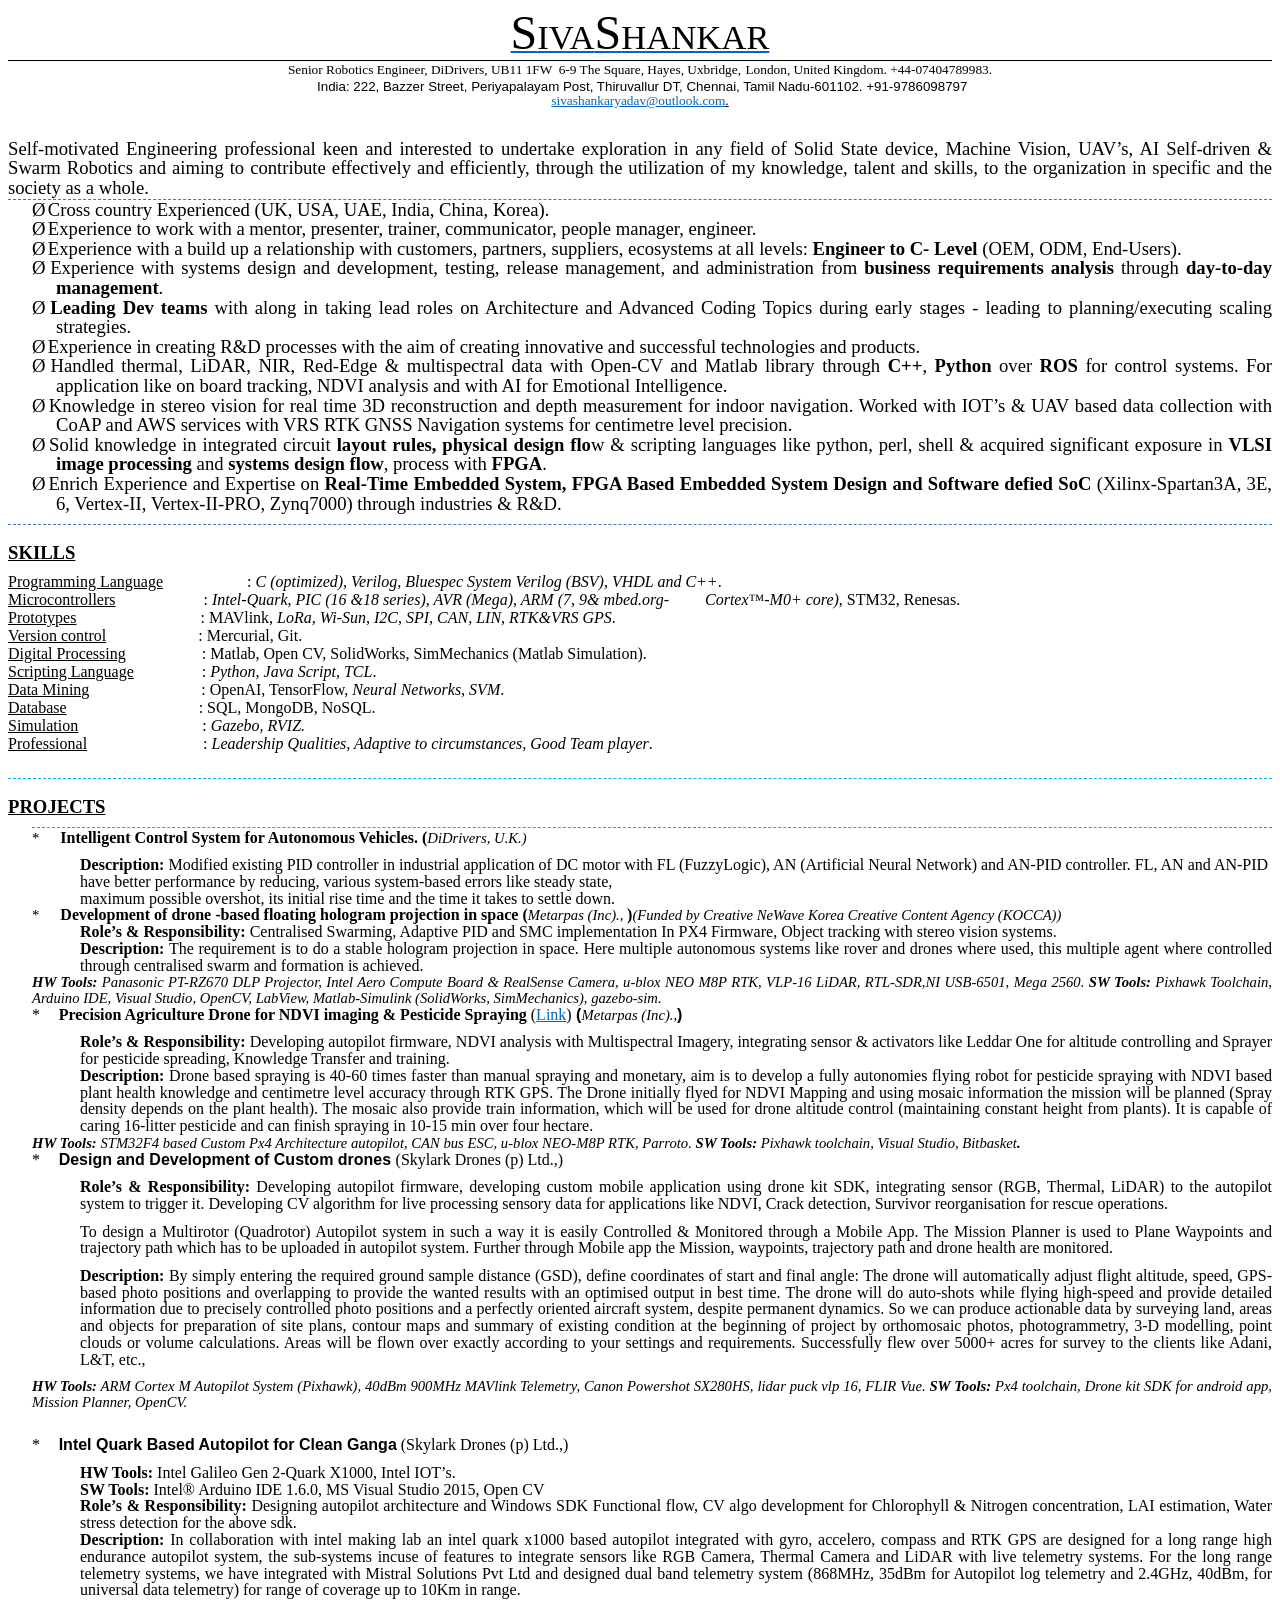
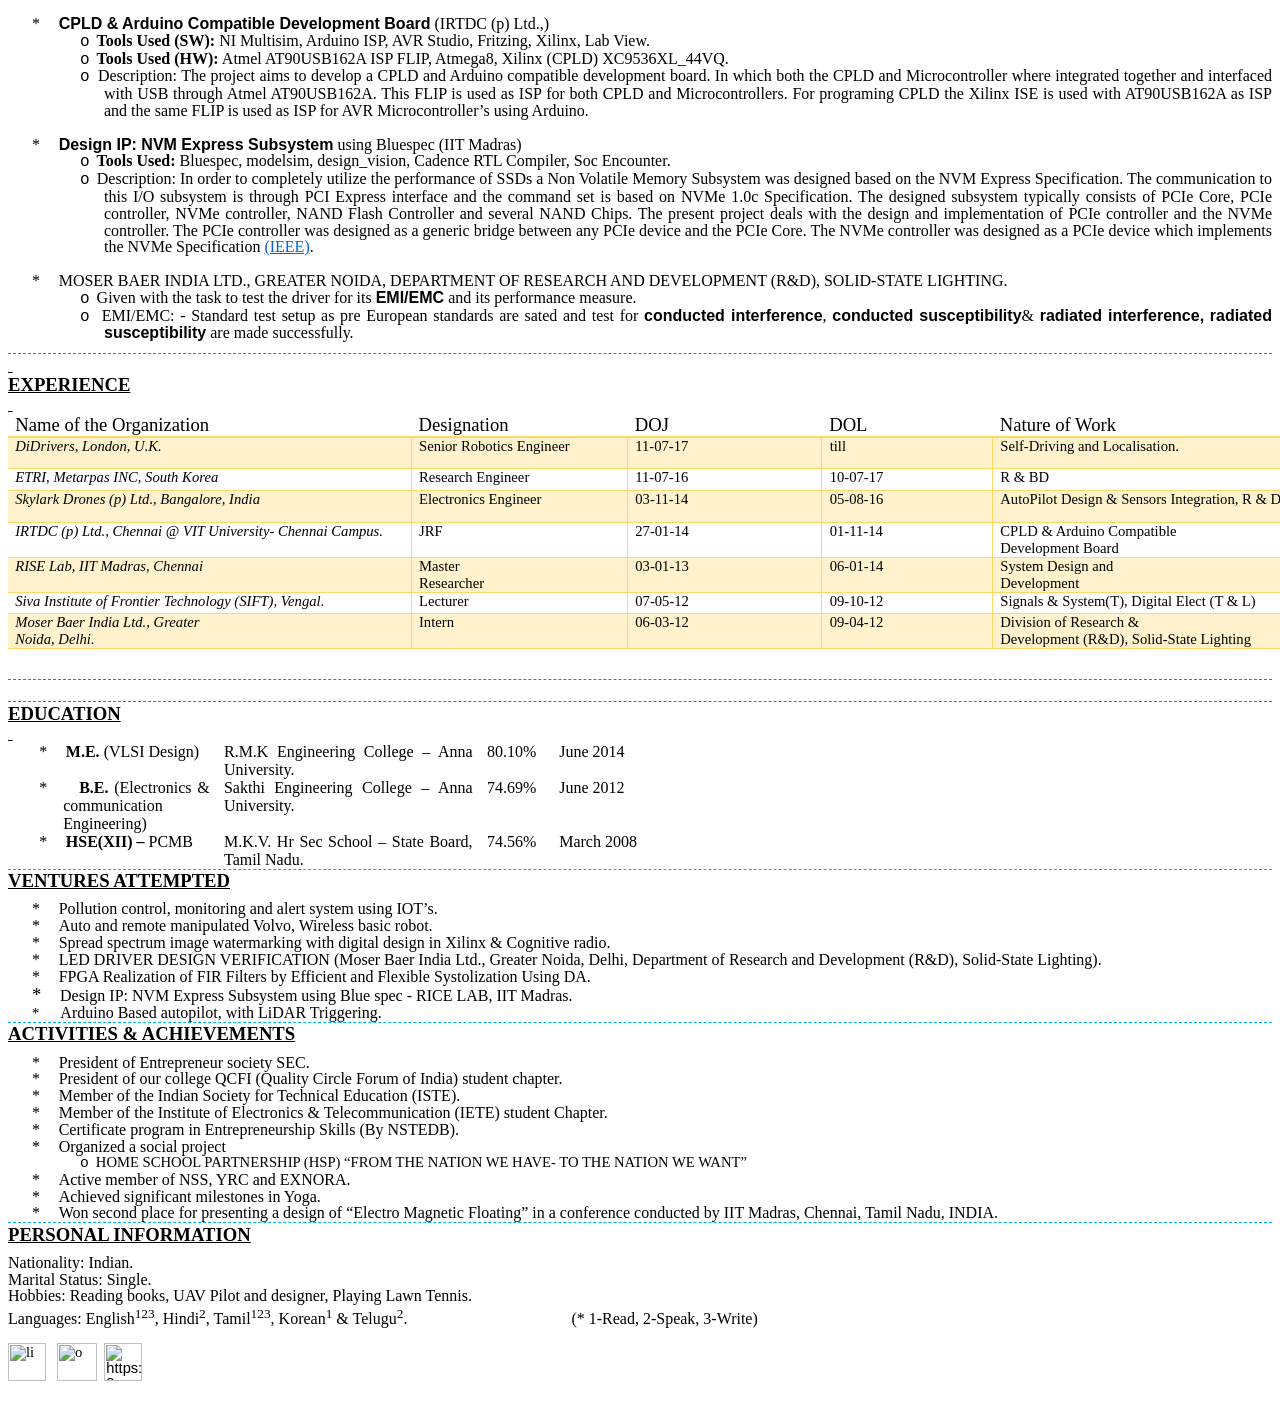
==== commit 68bd1265: "role's" ====
--- a/index.htm
+++ b/index.htm
@@ -23,17 +23,17 @@
   <o:Author>Sivashankar Yadav</o:Author>
   <o:Template>Normal</o:Template>
   <o:LastAuthor>Sivashankar Yadav</o:LastAuthor>
-  <o:Revision>2</o:Revision>
-  <o:TotalTime>17</o:TotalTime>
+  <o:Revision>3</o:Revision>
+  <o:TotalTime>19</o:TotalTime>
   <o:LastPrinted>2017-11-24T12:00:00Z</o:LastPrinted>
   <o:Created>2018-05-04T13:16:00Z</o:Created>
-  <o:LastSaved>2018-05-04T13:16:00Z</o:LastSaved>
+  <o:LastSaved>2018-05-10T13:19:00Z</o:LastSaved>
   <o:Pages>1</o:Pages>
-  <o:Words>1982</o:Words>
-  <o:Characters>11303</o:Characters>
+  <o:Words>1983</o:Words>
+  <o:Characters>11306</o:Characters>
   <o:Lines>94</o:Lines>
   <o:Paragraphs>26</o:Paragraphs>
-  <o:CharactersWithSpaces>13259</o:CharactersWithSpaces>
+  <o:CharactersWithSpaces>13263</o:CharactersWithSpaces>
   <o:Version>16.00</o:Version>
  </o:DocumentProperties>
  <o:OfficeDocumentSettings>
@@ -693,7 +693,7 @@
 	margin-right:0cm;
 	margin-bottom:8.0pt;
 	margin-left:0cm;
-	line-height:106%;
+	line-height:105%;
 	mso-pagination:widow-orphan;
 	font-size:11.0pt;
 	font-family:"Calibri",sans-serif;
@@ -748,7 +748,7 @@
 	margin-bottom:8.0pt;
 	margin-left:36.0pt;
 	mso-add-space:auto;
-	line-height:106%;
+	line-height:105%;
 	mso-pagination:widow-orphan;
 	font-size:11.0pt;
 	font-family:"Calibri",sans-serif;
@@ -772,7 +772,7 @@
 	margin-left:36.0pt;
 	margin-bottom:.0001pt;
 	mso-add-space:auto;
-	line-height:106%;
+	line-height:105%;
 	mso-pagination:widow-orphan;
 	font-size:11.0pt;
 	font-family:"Calibri",sans-serif;
@@ -796,7 +796,7 @@
 	margin-left:36.0pt;
 	margin-bottom:.0001pt;
 	mso-add-space:auto;
-	line-height:106%;
+	line-height:105%;
 	mso-pagination:widow-orphan;
 	font-size:11.0pt;
 	font-family:"Calibri",sans-serif;
@@ -819,7 +819,7 @@
 	margin-bottom:8.0pt;
 	margin-left:36.0pt;
 	mso-add-space:auto;
-	line-height:106%;
+	line-height:105%;
 	mso-pagination:widow-orphan;
 	font-size:11.0pt;
 	font-family:"Calibri",sans-serif;
@@ -1587,58 +1587,58 @@
 <p class=MsoNormal align=center style='margin-bottom:0cm;margin-bottom:.0001pt;
 text-align:center;border:none;mso-border-bottom-alt:solid windowtext 1.0pt;
 padding:0cm;mso-padding-alt:0cm 0cm 1.0pt 0cm'><span style='font-size:20.0pt;
-line-height:106%'><a href="https://in.linkedin.com/in/sivashankaryadav"><span
-style='font-size:36.0pt;mso-bidi-font-size:20.0pt;line-height:106%;font-family:
+line-height:105%'><a href="https://in.linkedin.com/in/sivashankaryadav"><span
+style='font-size:36.0pt;mso-bidi-font-size:20.0pt;line-height:105%;font-family:
 "Times New Roman",serif;color:windowtext;text-decoration:none;text-underline:
 none'>S</span><span style='font-size:26.0pt;mso-bidi-font-size:20.0pt;
-line-height:106%;font-family:"Times New Roman",serif;color:windowtext;
+line-height:105%;font-family:"Times New Roman",serif;color:windowtext;
 text-decoration:none;text-underline:none'>IVA</span><span style='font-size:
-36.0pt;mso-bidi-font-size:20.0pt;line-height:106%;font-family:"Times New Roman",serif;
+36.0pt;mso-bidi-font-size:20.0pt;line-height:105%;font-family:"Times New Roman",serif;
 color:windowtext;text-decoration:none;text-underline:none'>S</span><span
-style='font-size:26.0pt;mso-bidi-font-size:20.0pt;line-height:106%;font-family:
+style='font-size:26.0pt;mso-bidi-font-size:20.0pt;line-height:105%;font-family:
 "Times New Roman",serif;color:windowtext;text-decoration:none;text-underline:
 none'>HANKAR</span></a></span><span style='font-size:26.0pt;mso-bidi-font-size:
-20.0pt;line-height:106%;font-family:"Times New Roman",serif'><o:p></o:p></span></p>
+20.0pt;line-height:105%;font-family:"Times New Roman",serif'><o:p></o:p></span></p>
 
 </div>
 
 <p class=MsoNormal align=center style='margin-bottom:0cm;margin-bottom:.0001pt;
 text-align:center'><a name="_Hlk511675717"><span style='font-size:10.0pt;
-line-height:106%;font-family:"Times New Roman",serif'>Senior Robotics Engineer,
+line-height:105%;font-family:"Times New Roman",serif'>Senior Robotics Engineer,
 </span></a><span class=SpellE><span style='mso-bookmark:_Hlk511675717'><span
-style='font-size:10.0pt;line-height:106%;font-family:"Times New Roman",serif'>DiDrivers</span></span></span><span
+style='font-size:10.0pt;line-height:105%;font-family:"Times New Roman",serif'>DiDrivers</span></span></span><span
 style='mso-bookmark:_Hlk511675717'><span style='font-size:10.0pt;line-height:
-106%;font-family:"Times New Roman",serif'>, UB11 1FW<span
+105%;font-family:"Times New Roman",serif'>, UB11 1FW<span
 style='mso-spacerun:yes'>� </span>6-9 The Square, Hayes, Uxbridge,</span></span><span
 style='mso-bookmark:_Hlk511675717'><span style='font-size:12.0pt;line-height:
-106%'> </span></span><span style='mso-bookmark:_Hlk511675717'><span
-style='font-size:10.0pt;line-height:106%;font-family:"Times New Roman",serif'>London,
+105%'> </span></span><span style='mso-bookmark:_Hlk511675717'><span
+style='font-size:10.0pt;line-height:105%;font-family:"Times New Roman",serif'>London,
 United Kingdom. +44-07404789983.</span></span><span style='mso-bookmark:_Hlk511675717'><span
-style='font-size:12.0pt;line-height:106%'><o:p></o:p></span></span></p>
+style='font-size:12.0pt;line-height:105%'><o:p></o:p></span></span></p>
 
 <p class=MsoNormal align=center style='margin-bottom:0cm;margin-bottom:.0001pt;
 text-align:center'><span style='mso-bookmark:_Hlk511675717'><span
-style='font-size:12.0pt;line-height:106%'><span
+style='font-size:12.0pt;line-height:105%'><span
 style='mso-spacerun:yes'>�</span></span></span><span style='mso-bookmark:_Hlk511675717'><span
-style='font-size:10.0pt;line-height:106%'>India: 222, <span class=SpellE>Bazzer</span>
+style='font-size:10.0pt;line-height:105%'>India: 222, <span class=SpellE>Bazzer</span>
 Street, <span class=SpellE>Periyapalayam</span> Post, <span class=SpellE>Thiruvallur</span>
 DT, Chennai, Tamil Nadu-601102. +91-9786098797</span></span><span
 style='mso-bookmark:_Hlk511675717'><span style='font-size:10.0pt;line-height:
-106%;font-family:"Times New Roman",serif'><o:p></o:p></span></span></p>
+105%;font-family:"Times New Roman",serif'><o:p></o:p></span></span></p>
 
 <p class=MsoNormal align=center style='margin-bottom:0cm;margin-bottom:.0001pt;
 text-align:center'><span style='mso-bookmark:_Hlk511675717'></span><a
 href="mailto:sivashankaryadav@outlook.com"><span style='mso-bookmark:_Hlk511675717'><span
-style='font-size:10.0pt;line-height:106%;font-family:"Times New Roman",serif'>sivashankaryadav@outlook.com</span></span><span
+style='font-size:10.0pt;line-height:105%;font-family:"Times New Roman",serif'>sivashankaryadav@outlook.com</span></span><span
 style='mso-bookmark:_Hlk511675717'></span></a><span style='mso-bookmark:_Hlk511675717'><u><span
-style='font-size:10.0pt;line-height:106%;font-family:"Times New Roman",serif'>.</span></u></span><span
+style='font-size:10.0pt;line-height:105%;font-family:"Times New Roman",serif'>.</span></u></span><span
 style='mso-bookmark:_Hlk511675717'><span style='font-size:10.0pt;line-height:
-106%;font-family:"Times New Roman",serif'><o:p></o:p></span></span></p>
+105%;font-family:"Times New Roman",serif'><o:p></o:p></span></span></p>
 
 <span style='mso-bookmark:_Hlk511675717'></span>
 
 <p class=MsoNormal><span style='font-size:14.0pt;mso-bidi-font-size:12.0pt;
-line-height:106%;font-family:"Times New Roman",serif'><o:p>&nbsp;</o:p></span></p>
+line-height:105%;font-family:"Times New Roman",serif'><o:p>&nbsp;</o:p></span></p>
 
 <div style='mso-element:para-border-div;border:none;border-bottom:dashed #4472C4 1.0pt;
 mso-border-bottom-themecolor:accent1;mso-border-bottom-alt:dash-small-gap #4472C4 .5pt;
@@ -1647,7 +1647,7 @@
 <p class=MsoNormal style='margin-bottom:0cm;margin-bottom:.0001pt;text-align:
 justify;border:none;mso-border-bottom-alt:dash-small-gap #4472C4 .5pt;
 mso-border-bottom-themecolor:accent1;padding:0cm;mso-padding-alt:0cm 0cm 1.0pt 0cm'><span
-style='font-size:14.0pt;line-height:106%;font-family:"Times New Roman",serif'>Self-motivated
+style='font-size:14.0pt;line-height:105%;font-family:"Times New Roman",serif'>Self-motivated
 Engineering professional keen and interested to undertake exploration in any
 field of Solid State device, Machine Vision, UAV�s, AI Self-driven &amp; Swarm
 Robotics and aiming to contribute effectively and efficiently, through the
@@ -1658,66 +1658,66 @@
 
 <p class=MsoListParagraphCxSpFirst style='text-align:justify;text-indent:-18.0pt;
 mso-list:l4 level1 lfo2'><![if !supportLists]><span style='font-size:14.0pt;
-line-height:106%;font-family:Wingdings;mso-fareast-font-family:Wingdings;
+line-height:105%;font-family:Wingdings;mso-fareast-font-family:Wingdings;
 mso-bidi-font-family:Wingdings'><span style='mso-list:Ignore'>�<span
 style='font:7.0pt "Times New Roman"'> </span></span></span><![endif]><span
-style='font-size:14.0pt;line-height:106%;font-family:"Times New Roman",serif'>Cross
+style='font-size:14.0pt;line-height:105%;font-family:"Times New Roman",serif'>Cross
 country Experienced (UK, USA, UAE, India, China, Korea).<o:p></o:p></span></p>
 
 <p class=MsoListParagraphCxSpMiddle style='text-align:justify;text-indent:-18.0pt;
 mso-list:l4 level1 lfo2'><![if !supportLists]><span style='font-size:14.0pt;
-line-height:106%;font-family:Wingdings;mso-fareast-font-family:Wingdings;
+line-height:105%;font-family:Wingdings;mso-fareast-font-family:Wingdings;
 mso-bidi-font-family:Wingdings'><span style='mso-list:Ignore'>�<span
 style='font:7.0pt "Times New Roman"'> </span></span></span><![endif]><span
-style='font-size:14.0pt;line-height:106%;font-family:"Times New Roman",serif'>Experience
+style='font-size:14.0pt;line-height:105%;font-family:"Times New Roman",serif'>Experience
 to work with a mentor, presenter, trainer, communicator, people manager,
 engineer.<o:p></o:p></span></p>
 
 <p class=MsoListParagraphCxSpMiddle style='text-align:justify;text-indent:-18.0pt;
 mso-list:l4 level1 lfo2'><![if !supportLists]><span style='font-size:14.0pt;
-line-height:106%;font-family:Wingdings;mso-fareast-font-family:Wingdings;
+line-height:105%;font-family:Wingdings;mso-fareast-font-family:Wingdings;
 mso-bidi-font-family:Wingdings'><span style='mso-list:Ignore'>�<span
 style='font:7.0pt "Times New Roman"'> </span></span></span><![endif]><span
-style='font-size:14.0pt;line-height:106%;font-family:"Times New Roman",serif'>Experience
+style='font-size:14.0pt;line-height:105%;font-family:"Times New Roman",serif'>Experience
 with a build up a relationship with customers, partners, suppliers, ecosystems
 at all levels: <b>Engineer to C- Level</b> (OEM, ODM, End-Users).<o:p></o:p></span></p>
 
 <p class=MsoListParagraphCxSpMiddle style='text-align:justify;text-indent:-18.0pt;
 mso-list:l4 level1 lfo2'><![if !supportLists]><span style='font-size:14.0pt;
-line-height:106%;font-family:Wingdings;mso-fareast-font-family:Wingdings;
+line-height:105%;font-family:Wingdings;mso-fareast-font-family:Wingdings;
 mso-bidi-font-family:Wingdings'><span style='mso-list:Ignore'>�<span
 style='font:7.0pt "Times New Roman"'> </span></span></span><![endif]><span
-style='font-size:14.0pt;line-height:106%;font-family:"Times New Roman",serif'>Experience
+style='font-size:14.0pt;line-height:105%;font-family:"Times New Roman",serif'>Experience
 with systems design and development, testing, release management, and
 administration from <b>business requirements analysis</b> through <b>day-to-day
 management</b>.<o:p></o:p></span></p>
 
 <p class=MsoListParagraphCxSpMiddle style='text-align:justify;text-indent:-18.0pt;
 mso-list:l4 level1 lfo2'><![if !supportLists]><span style='font-size:14.0pt;
-line-height:106%;font-family:Wingdings;mso-fareast-font-family:Wingdings;
+line-height:105%;font-family:Wingdings;mso-fareast-font-family:Wingdings;
 mso-bidi-font-family:Wingdings'><span style='mso-list:Ignore'>�<span
 style='font:7.0pt "Times New Roman"'> </span></span></span><![endif]><b><span
-style='font-size:14.0pt;line-height:106%;font-family:"Times New Roman",serif'>Leading
-Dev teams</span></b><span style='font-size:14.0pt;line-height:106%;font-family:
+style='font-size:14.0pt;line-height:105%;font-family:"Times New Roman",serif'>Leading
+Dev teams</span></b><span style='font-size:14.0pt;line-height:105%;font-family:
 "Times New Roman",serif'> with along in taking lead roles on Architecture and
 Advanced Coding Topics during early stages - leading to planning/executing
 scaling strategies.<o:p></o:p></span></p>
 
 <p class=MsoListParagraphCxSpMiddle style='text-align:justify;text-indent:-18.0pt;
 mso-list:l4 level1 lfo2'><![if !supportLists]><span style='font-size:14.0pt;
-line-height:106%;font-family:Wingdings;mso-fareast-font-family:Wingdings;
+line-height:105%;font-family:Wingdings;mso-fareast-font-family:Wingdings;
 mso-bidi-font-family:Wingdings'><span style='mso-list:Ignore'>�<span
 style='font:7.0pt "Times New Roman"'> </span></span></span><![endif]><span
-style='font-size:14.0pt;line-height:106%;font-family:"Times New Roman",serif'>Experience
+style='font-size:14.0pt;line-height:105%;font-family:"Times New Roman",serif'>Experience
 in creating R&amp;D processes with the aim of creating innovative and
 successful technologies and products.<o:p></o:p></span></p>
 
 <p class=MsoListParagraphCxSpMiddle style='text-align:justify;text-indent:-18.0pt;
 mso-list:l4 level1 lfo2'><![if !supportLists]><span style='font-size:14.0pt;
-line-height:106%;font-family:Wingdings;mso-fareast-font-family:Wingdings;
+line-height:105%;font-family:Wingdings;mso-fareast-font-family:Wingdings;
 mso-bidi-font-family:Wingdings'><span style='mso-list:Ignore'>�<span
 style='font:7.0pt "Times New Roman"'> </span></span></span><![endif]><span
-style='font-size:14.0pt;line-height:106%;font-family:"Times New Roman",serif'>Handled
+style='font-size:14.0pt;line-height:105%;font-family:"Times New Roman",serif'>Handled
 thermal, LiDAR, NIR, Red-Edge &amp; multispectral data with Open-CV and Matlab
 library through <b>C++</b>, <b>Python</b> over <b>ROS</b> for control systems.
 For application like on board tracking, NDVI analysis and with AI for Emotional
@@ -1725,10 +1725,10 @@
 
 <p class=MsoListParagraphCxSpMiddle style='text-align:justify;text-indent:-18.0pt;
 mso-list:l4 level1 lfo2'><![if !supportLists]><span style='font-size:14.0pt;
-line-height:106%;font-family:Wingdings;mso-fareast-font-family:Wingdings;
+line-height:105%;font-family:Wingdings;mso-fareast-font-family:Wingdings;
 mso-bidi-font-family:Wingdings'><span style='mso-list:Ignore'>�<span
 style='font:7.0pt "Times New Roman"'> </span></span></span><![endif]><span
-style='font-size:14.0pt;line-height:106%;font-family:"Times New Roman",serif'>Knowledge
+style='font-size:14.0pt;line-height:105%;font-family:"Times New Roman",serif'>Knowledge
 in stereo vision for real time 3D reconstruction and depth measurement for
 indoor navigation. Worked with IOT�s &amp; UAV based data collection with <span
 class=SpellE>CoAP</span> and AWS services with VRS RTK GNSS Navigation systems
@@ -1736,10 +1736,10 @@
 
 <p class=MsoListParagraphCxSpMiddle style='text-align:justify;text-indent:-18.0pt;
 mso-list:l4 level1 lfo2'><![if !supportLists]><span style='font-size:14.0pt;
-line-height:106%;font-family:Wingdings;mso-fareast-font-family:Wingdings;
+line-height:105%;font-family:Wingdings;mso-fareast-font-family:Wingdings;
 mso-bidi-font-family:Wingdings'><span style='mso-list:Ignore'>�<span
 style='font:7.0pt "Times New Roman"'> </span></span></span><![endif]><span
-style='font-size:14.0pt;line-height:106%;font-family:"Times New Roman",serif'>Solid
+style='font-size:14.0pt;line-height:105%;font-family:"Times New Roman",serif'>Solid
 knowledge in integrated circuit <b style='mso-bidi-font-weight:normal'>layout
 rules, physical design flo</b>w &amp; scripting languages like python, <span
 class=SpellE>perl</span>, shell &amp; acquired significant exposure in <b
@@ -1749,12 +1749,12 @@
 
 <p class=MsoListParagraphCxSpLast style='text-align:justify;text-indent:-18.0pt;
 mso-list:l4 level1 lfo2'><![if !supportLists]><span style='font-size:14.0pt;
-line-height:106%;font-family:Wingdings;mso-fareast-font-family:Wingdings;
+line-height:105%;font-family:Wingdings;mso-fareast-font-family:Wingdings;
 mso-bidi-font-family:Wingdings'><span style='mso-list:Ignore'>�<span
 style='font:7.0pt "Times New Roman"'> </span></span></span><![endif]><span
-style='font-size:14.0pt;line-height:106%;font-family:"Times New Roman",serif'>Enrich
-Experience and Expertise on <b>Real-Time Embedded System, FPGA Based Embedded System
-Design and Software defied SoC</b> (Xilinx-Spartan3A, 3E, 6, Vertex-II,
+style='font-size:14.0pt;line-height:105%;font-family:"Times New Roman",serif'>Enrich
+Experience and Expertise on <b>Real-Time Embedded System, FPGA Based Embedded
+System Design and Software defied SoC</b> (Xilinx-Spartan3A, 3E, 6, Vertex-II,
 Vertex-II-PRO, Zynq7000) through industries &amp; R&amp;D.<o:p></o:p></span></p>
 
 <div style='mso-element:para-border-div;border:none;border-top:dashed #4472C4 1.0pt;
@@ -1764,12 +1764,12 @@
 <p class=MsoNormal style='margin-bottom:0cm;margin-bottom:.0001pt;border:none;
 mso-border-top-alt:dashed #4472C4 .5pt;mso-border-top-themecolor:accent1;
 padding:0cm;mso-padding-alt:1.0pt 0cm 0cm 0cm'><span style='font-size:12.0pt;
-mso-bidi-font-size:11.0pt;line-height:106%;font-family:"Times New Roman",serif'><o:p>&nbsp;</o:p></span></p>
+mso-bidi-font-size:11.0pt;line-height:105%;font-family:"Times New Roman",serif'><o:p>&nbsp;</o:p></span></p>
 
 <p class=MsoNormal style='border:none;mso-border-top-alt:dashed #4472C4 .5pt;
 mso-border-top-themecolor:accent1;padding:0cm;mso-padding-alt:1.0pt 0cm 0cm 0cm'><b
 style='mso-bidi-font-weight:normal'><u><span style='font-size:14.0pt;
-mso-bidi-font-size:12.0pt;line-height:106%;font-family:"Times New Roman",serif'>SKILLS<o:p></o:p></span></u></b></p>
+mso-bidi-font-size:12.0pt;line-height:105%;font-family:"Times New Roman",serif'>SKILLS<o:p></o:p></span></u></b></p>
 
 </div>
 
@@ -1809,8 +1809,8 @@
 margin-left:36.0pt;margin-bottom:.0001pt;text-align:justify;text-indent:-36.0pt;
 line-height:normal'><u><span style='font-size:12.0pt;font-family:"Times New Roman",serif'>Digital
 Processing</span></u><span style='font-size:12.0pt;font-family:"Times New Roman",serif'><span
-style='mso-tab-count:2'>������������������ </span>: Matlab, Open CV, SolidWorks,
-<span class=SpellE>SimMechanics</span> (Matlab Simulation).<o:p></o:p></span></p>
+style='mso-tab-count:2'>������������������ </span>: Matlab, Open CV,
+SolidWorks, <span class=SpellE>SimMechanics</span> (Matlab Simulation).<o:p></o:p></span></p>
 
 <p class=MsoNormal style='margin-top:0cm;margin-right:0cm;margin-bottom:0cm;
 margin-left:36.0pt;margin-bottom:.0001pt;text-align:justify;text-indent:-36.0pt;
@@ -1846,24 +1846,24 @@
 line-height:normal'><u><span style='font-size:12.0pt;font-family:"Times New Roman",serif'>Professional</span></u><span
 style='font-size:12.0pt;font-family:"Times New Roman",serif'><span
 style='mso-tab-count:3'>���������������������������� </span>: <i
-style='mso-bidi-font-style:normal'>Leadership Qualities, Adaptive to
-circumstances, Good Team player</i>.<o:p></o:p></span></p>
+style='mso-bidi-font-style:normal'>Leadership Qualities, Adaptive to circumstances,
+Good Team player</i>.<o:p></o:p></span></p>
 
 <p class=MsoNormal style='text-align:justify'><span style='font-size:10.0pt;
-mso-bidi-font-size:11.0pt;line-height:106%;font-family:"Times New Roman",serif'><o:p>&nbsp;</o:p></span></p>
+mso-bidi-font-size:11.0pt;line-height:105%;font-family:"Times New Roman",serif'><o:p>&nbsp;</o:p></span></p>
 
 <div style='mso-element:para-border-div;border:none;border-top:dashed #00B0F0 1.0pt;
 mso-border-top-alt:dashed #00B0F0 .5pt;padding:1.0pt 0cm 0cm 0cm'>
 
 <p class=MsoNormal style='margin-bottom:0cm;margin-bottom:.0001pt;border:none;
 mso-border-top-alt:dashed #00B0F0 .5pt;padding:0cm;mso-padding-alt:1.0pt 0cm 0cm 0cm'><span
-style='font-size:12.0pt;mso-bidi-font-size:11.0pt;line-height:106%;font-family:
+style='font-size:12.0pt;mso-bidi-font-size:11.0pt;line-height:105%;font-family:
 "Times New Roman",serif'><o:p>&nbsp;</o:p></span></p>
 
 <p class=MsoNormal style='text-align:justify;border:none;mso-border-top-alt:
 dashed #00B0F0 .5pt;padding:0cm;mso-padding-alt:1.0pt 0cm 0cm 0cm'><b
 style='mso-bidi-font-weight:normal'><u><span style='font-size:14.0pt;
-mso-bidi-font-size:12.0pt;line-height:106%;font-family:"Times New Roman",serif'>PROJECTS<o:p></o:p></span></u></b></p>
+mso-bidi-font-size:12.0pt;line-height:105%;font-family:"Times New Roman",serif'>PROJECTS<o:p></o:p></span></u></b></p>
 
 </div>
 
@@ -1877,7 +1877,7 @@
 style='font-family:Symbol;mso-fareast-font-family:Symbol;mso-bidi-font-family:
 Symbol'><span style='mso-list:Ignore'>*<span style='font:7.0pt "Times New Roman"'>&nbsp;&nbsp;&nbsp;&nbsp;&nbsp;&nbsp;&nbsp;&nbsp;
 </span></span></span><![endif]><b style='mso-bidi-font-weight:normal'><span
-style='font-size:12.0pt;mso-bidi-font-size:11.0pt;line-height:106%;font-family:
+style='font-size:12.0pt;mso-bidi-font-size:11.0pt;line-height:105%;font-family:
 "Times New Roman",serif'>Intelligent Control System for Autonomous Vehicles. (</span></b><span
 class=SpellE><i style='mso-bidi-font-style:normal'><span style='font-family:
 "Times New Roman",serif'>DiDrivers</span></i></span><i style='mso-bidi-font-style:
@@ -1888,20 +1888,20 @@
 <p class=MsoNormal style='margin-top:0cm;margin-right:0cm;margin-bottom:0cm;
 margin-left:54.0pt;margin-bottom:.0001pt;text-align:justify'><b
 style='mso-bidi-font-weight:normal'><span style='font-size:12.0pt;line-height:
-106%;font-family:"Times New Roman",serif'>Description: </span></b><span
-style='font-size:12.0pt;line-height:106%;font-family:"Times New Roman",serif'>Modified
+105%;font-family:"Times New Roman",serif'>Description: </span></b><span
+style='font-size:12.0pt;line-height:105%;font-family:"Times New Roman",serif'>Modified
 existing PID controller in industrial application of DC motor with FL (<span
-class=SpellE>FuzzyLogic</span>), AN (Artificial Neural Network) and AN-PID
-controller. FL, AN and AN-PID<o:p></o:p></span></p>
+class=SpellE>FuzzyLogic</span>), AN (Artificial Neural Network) and AN-PID controller.
+FL, AN and AN-PID<o:p></o:p></span></p>
 
 <p class=MsoNormal style='margin-top:0cm;margin-right:0cm;margin-bottom:0cm;
 margin-left:54.0pt;margin-bottom:.0001pt;text-align:justify'><span
-style='font-size:12.0pt;line-height:106%;font-family:"Times New Roman",serif'>have
+style='font-size:12.0pt;line-height:105%;font-family:"Times New Roman",serif'>have
 better performance by reducing, various system-based errors like steady state,<o:p></o:p></span></p>
 
 <p class=MsoNormal style='margin-top:0cm;margin-right:0cm;margin-bottom:0cm;
 margin-left:54.0pt;margin-bottom:.0001pt;text-align:justify'><span
-style='font-size:12.0pt;line-height:106%;font-family:"Times New Roman",serif'>maximum
+style='font-size:12.0pt;line-height:105%;font-family:"Times New Roman",serif'>maximum
 possible overshot, its initial rise time and the time it takes to settle down. <o:p></o:p></span></p>
 
 <p class=MsoListParagraph style='margin-bottom:0cm;margin-bottom:.0001pt;
@@ -1909,29 +1909,28 @@
 style='font-family:Symbol;mso-fareast-font-family:Symbol;mso-bidi-font-family:
 Symbol'><span style='mso-list:Ignore'>*<span style='font:7.0pt "Times New Roman"'>&nbsp;&nbsp;&nbsp;&nbsp;&nbsp;&nbsp;&nbsp;&nbsp;
 </span></span></span><![endif]><b style='mso-bidi-font-weight:normal'><span
-style='font-size:12.0pt;mso-bidi-font-size:11.0pt;line-height:106%;font-family:
-"Times New Roman",serif'>Development of drone -based floating hologram
-projection in space (</span></b><span class=SpellE><i style='mso-bidi-font-style:
-normal'><span style='font-family:"Times New Roman",serif'>Metarpas</span></i></span><i
+style='font-size:12.0pt;mso-bidi-font-size:11.0pt;line-height:105%;font-family:
+"Times New Roman",serif'>Development of drone -based floating hologram projection
+in space (</span></b><span class=SpellE><i style='mso-bidi-font-style:normal'><span
+style='font-family:"Times New Roman",serif'>Metarpas</span></i></span><i
 style='mso-bidi-font-style:normal'><span style='font-family:"Times New Roman",serif'>
 (Inc).<span class=GramE>, <b style='mso-bidi-font-weight:normal'><span
-style='font-size:12.0pt;mso-bidi-font-size:11.0pt;line-height:106%;font-style:
+style='font-size:12.0pt;mso-bidi-font-size:11.0pt;line-height:105%;font-style:
 normal'>)</span></b></span>(Funded by Creative <span class=SpellE>NeWave</span>
 Korea Creative Content Agency (KOCCA))<o:p></o:p></span></i></p>
+
+<p class=MsoNormal style='margin-top:0cm;margin-right:23.4pt;margin-bottom:
+0cm;margin-left:54.0pt;margin-bottom:.0001pt'><b style='mso-bidi-font-weight:
+normal'><span style='font-size:12.0pt;line-height:105%;font-family:"Times New Roman",serif'>Role�s
+&amp; Responsibility:</span></b><span style='font-size:12.0pt;line-height:105%;
+font-family:"Times New Roman",serif'> Centralised Swarming, Adaptive PID and
+SMC implementation In PX4 Firmware, Object tracking with stereo vision systems.<o:p></o:p></span></p>
 
 <p class=MsoNormal style='margin-top:0cm;margin-right:0cm;margin-bottom:0cm;
 margin-left:54.0pt;margin-bottom:.0001pt;text-align:justify'><b
 style='mso-bidi-font-weight:normal'><span style='font-size:12.0pt;line-height:
-106%;font-family:"Times New Roman",serif'>Rolls &amp; Responsibility:</span></b><span
-style='font-size:12.0pt;line-height:106%;font-family:"Times New Roman",serif'>
-Centralised Swarming, Adaptive PID and SMC implementation In PX4 Firmware,
-Object tracking with stereo vision systems.<o:p></o:p></span></p>
-
-<p class=MsoNormal style='margin-top:0cm;margin-right:0cm;margin-bottom:0cm;
-margin-left:54.0pt;margin-bottom:.0001pt;text-align:justify'><b
-style='mso-bidi-font-weight:normal'><span style='font-size:12.0pt;line-height:
-106%;font-family:"Times New Roman",serif'>Description: </span></b><span
-style='font-size:12.0pt;line-height:106%;font-family:"Times New Roman",serif'>The
+105%;font-family:"Times New Roman",serif'>Description: </span></b><span
+style='font-size:12.0pt;line-height:105%;font-family:"Times New Roman",serif'>The
 requirement is to do a stable hologram projection in space. Here multiple
 autonomous systems like rover and drones where used, this multiple agent where
 controlled through centralised swarm and formation is achieved.<o:p></o:p></span></p>
@@ -1945,37 +1944,37 @@
 class=GramE>SDR,NI</span> USB-6501, Mega 2560. <b style='mso-bidi-font-weight:
 normal'>SW Tools:</b> Pixhawk Toolchain, Arduino IDE, Visual Studio, OpenCV,
 LabView, Matlab-Simulink (SolidWorks, <span class=SpellE>SimMechanics</span>),
-gazebo-sim. </span></i><i><span style='font-size:12.0pt;line-height:106%;
+gazebo-sim. </span></i><i><span style='font-size:12.0pt;line-height:105%;
 font-family:"Times New Roman",serif'><span style='mso-spacerun:yes'>�</span><o:p></o:p></span></i></p>
 
 <p class=MsoListParagraph style='text-align:justify;text-indent:-18.0pt;
 mso-list:l5 level1 lfo4'><![if !supportLists]><span style='font-size:12.0pt;
-line-height:106%;font-family:Symbol;mso-fareast-font-family:Symbol;mso-bidi-font-family:
+line-height:105%;font-family:Symbol;mso-fareast-font-family:Symbol;mso-bidi-font-family:
 Symbol;color:black;mso-bidi-font-weight:bold'><span style='mso-list:Ignore'>*<span
 style='font:7.0pt "Times New Roman"'>&nbsp;&nbsp;&nbsp;&nbsp;&nbsp;&nbsp;&nbsp;
 </span></span></span><![endif]><b style='mso-bidi-font-weight:normal'><span
-style='font-size:12.0pt;mso-bidi-font-size:11.0pt;line-height:106%;font-family:
+style='font-size:12.0pt;mso-bidi-font-size:11.0pt;line-height:105%;font-family:
 "Times New Roman",serif'>Precision Agriculture Drone for NDVI imaging &amp;
-Pesticide Spraying </span></b><span style='font-size:12.0pt;line-height:106%;
+Pesticide Spraying </span></b><span style='font-size:12.0pt;line-height:105%;
 font-family:"Times New Roman",serif'>(</span><span style='font-size:12.0pt;
-line-height:106%'><a
+line-height:105%'><a
 href="https://www.youtube.com/watch?v=dhTl35oJVaM&amp;feature=youtu.be"
 target="ETRI - &#45453;&#50557;&#48169;&#51116; &#51088;&#46041;&#46300;&#47200; &#54861;&#48372;&#50689;&#49345;"><span
 style='font-family:"Times New Roman",serif'>Link</span></a></span><span
-style='font-size:12.0pt;line-height:106%;font-family:"Times New Roman",serif'>)</span><b><span
-style='font-size:12.0pt;line-height:106%;mso-ascii-font-family:Calibri;
+style='font-size:12.0pt;line-height:105%;font-family:"Times New Roman",serif'>)</span><b><span
+style='font-size:12.0pt;line-height:105%;mso-ascii-font-family:Calibri;
 mso-hansi-font-family:Calibri;mso-bidi-font-family:Calibri;color:black'> (</span></b><span
 class=SpellE><i style='mso-bidi-font-style:normal'><span style='font-family:
 "Times New Roman",serif'>Metarpas</span></i></span><i style='mso-bidi-font-style:
 normal'><span style='font-family:"Times New Roman",serif'> (Inc).,</span></i><b><span
-style='font-size:12.0pt;line-height:106%;mso-ascii-font-family:Calibri;
+style='font-size:12.0pt;line-height:105%;mso-ascii-font-family:Calibri;
 mso-hansi-font-family:Calibri;mso-bidi-font-family:Calibri;color:black'>)<o:p></o:p></span></b></p>
 
 <p class=MsoNormal style='margin-top:0cm;margin-right:0cm;margin-bottom:0cm;
 margin-left:54.0pt;margin-bottom:.0001pt;text-align:justify'><b
 style='mso-bidi-font-weight:normal'><span style='font-size:12.0pt;line-height:
-106%;font-family:"Times New Roman",serif'>Rolls &amp; Responsibility:</span></b><span
-style='font-size:12.0pt;line-height:106%;font-family:"Times New Roman",serif'>
+105%;font-family:"Times New Roman",serif'>Role�s &amp; Responsibility:</span></b><span
+style='font-size:12.0pt;line-height:105%;font-family:"Times New Roman",serif'>
 Developing autopilot firmware, NDVI analysis with Multispectral Imagery,
 integrating sensor &amp; activators like <span class=SpellE>Leddar</span> One
 for altitude controlling and Sprayer for pesticide spreading, Knowledge
@@ -1984,8 +1983,8 @@
 <p class=MsoNormal style='margin-top:0cm;margin-right:0cm;margin-bottom:0cm;
 margin-left:54.0pt;margin-bottom:.0001pt;text-align:justify'><b
 style='mso-bidi-font-weight:normal'><span style='font-size:12.0pt;line-height:
-106%;font-family:"Times New Roman",serif'>Description: </span></b><span
-style='font-size:12.0pt;line-height:106%;font-family:"Times New Roman",serif'>Drone
+105%;font-family:"Times New Roman",serif'>Description: </span></b><span
+style='font-size:12.0pt;line-height:105%;font-family:"Times New Roman",serif'>Drone
 based spraying is 40-�60 times faster than manual spraying and monetary, aim is
 to develop a fully autonomies flying robot for pesticide spraying with NDVI
 based plant health knowledge and centimetre level accuracy through RTK GPS. The
@@ -2007,57 +2006,56 @@
 style='font-family:"Times New Roman",serif;mso-bidi-font-weight:bold'>Pixhawk
 toolchain, Visual Studio, <span class=SpellE>Bitbasket</span></span></i><b
 style='mso-bidi-font-weight:normal'><i><span style='font-family:"Times New Roman",serif'>.</span></i></b><span
-style='font-size:12.0pt;line-height:106%;font-family:"Times New Roman",serif'><span
+style='font-size:12.0pt;line-height:105%;font-family:"Times New Roman",serif'><span
 style='mso-spacerun:yes'>� </span></span><b><span style='font-size:12.0pt;
-line-height:106%;mso-ascii-font-family:Calibri;mso-hansi-font-family:Calibri;
+line-height:105%;mso-ascii-font-family:Calibri;mso-hansi-font-family:Calibri;
 mso-bidi-font-family:Calibri;color:black'><o:p></o:p></span></b></p>
 
 <p class=MsoListParagraph style='text-align:justify;text-indent:-18.0pt;
 mso-list:l5 level1 lfo4'><![if !supportLists]><span style='font-size:12.0pt;
-line-height:106%;font-family:Symbol;mso-fareast-font-family:Symbol;mso-bidi-font-family:
+line-height:105%;font-family:Symbol;mso-fareast-font-family:Symbol;mso-bidi-font-family:
 Symbol;color:black;mso-bidi-font-weight:bold'><span style='mso-list:Ignore'>*<span
 style='font:7.0pt "Times New Roman"'>&nbsp;&nbsp;&nbsp;&nbsp;&nbsp;&nbsp;&nbsp;
 </span></span></span><![endif]><b><span style='font-size:12.0pt;line-height:
-106%;mso-ascii-font-family:Calibri;mso-hansi-font-family:Calibri;mso-bidi-font-family:
+105%;mso-ascii-font-family:Calibri;mso-hansi-font-family:Calibri;mso-bidi-font-family:
 Calibri;color:black'>Design and Development of Custom drones </span></b><span
-style='font-size:12.0pt;line-height:106%;font-family:"Times New Roman",serif'>(Skylark
-Drones (p) Ltd.,)</span><b><span style='font-size:12.0pt;line-height:106%;
+style='font-size:12.0pt;line-height:105%;font-family:"Times New Roman",serif'>(Skylark
+Drones (p) Ltd.,)</span><b><span style='font-size:12.0pt;line-height:105%;
 mso-ascii-font-family:Calibri;mso-hansi-font-family:Calibri;mso-bidi-font-family:
 Calibri;color:black'><o:p></o:p></span></b></p>
 
 <p class=MsoNormal style='margin-left:54.0pt;text-align:justify'><b
 style='mso-bidi-font-weight:normal'><span style='font-size:12.0pt;line-height:
-106%;font-family:"Times New Roman",serif'>Rolls &amp; Responsibility:</span></b><span
-style='font-size:12.0pt;line-height:106%;font-family:"Times New Roman",serif'>
+105%;font-family:"Times New Roman",serif'>Role�s &amp; Responsibility:</span></b><span
+style='font-size:12.0pt;line-height:105%;font-family:"Times New Roman",serif'>
 Developing autopilot firmware, developing custom mobile application using drone
 kit SDK, integrating sensor (RGB, Thermal, LiDAR) to the autopilot system to
-trigger it. Developing CV algorithm for live processing sensory data for
-applications like NDVI, Crack detection, Survivor reorganisation for rescue
-operations.<o:p></o:p></span></p>
+trigger it. Developing CV algorithm for live processing sensory data for applications
+like NDVI, Crack detection, Survivor reorganisation for rescue operations.<o:p></o:p></span></p>
 
 <p class=MsoNormal style='margin-left:54.0pt;text-align:justify'><span
-style='font-size:12.0pt;line-height:106%;font-family:"Times New Roman",serif'>To
+style='font-size:12.0pt;line-height:105%;font-family:"Times New Roman",serif'>To
 design a Multirotor (Quadrotor) Autopilot system in such a way it is easily
 Controlled &amp; Monitored through a Mobile App. The Mission Planner is used to
 Plane Waypoints and trajectory path which has to be uploaded in autopilot
 system. Further through Mobile app the Mission, waypoints, trajectory path and
 drone health are monitored.</span><b><span style='font-size:12.0pt;line-height:
-106%;mso-ascii-font-family:Calibri;mso-hansi-font-family:Calibri;mso-bidi-font-family:
+105%;mso-ascii-font-family:Calibri;mso-hansi-font-family:Calibri;mso-bidi-font-family:
 Calibri;color:black'><o:p></o:p></span></b></p>
 
 <p class=MsoNormal style='margin-left:54.0pt;text-align:justify'><b
 style='mso-bidi-font-weight:normal'><span style='font-size:12.0pt;line-height:
-106%;font-family:"Times New Roman",serif'>Description:</span></b><span
-style='font-size:12.0pt;line-height:106%;font-family:"Times New Roman",serif'>
-By simply entering the required ground sample distance (GSD), define
-coordinates of start and final angle: The drone will automatically adjust
-flight altitude, speed, GPS-based photo positions and overlapping to provide
-the wanted results with an optimised output in best time. The drone will do
-auto-shots while flying high-speed and provide detailed information due to
-precisely controlled photo positions and a perfectly oriented aircraft system,
-despite permanent dynamics. <span class=GramE>So</span> we can produce actionable
-data by surveying land, areas and objects for preparation of site plans,
-contour maps and summary of existing condition at the beginning of project by <span
+105%;font-family:"Times New Roman",serif'>Description:</span></b><span
+style='font-size:12.0pt;line-height:105%;font-family:"Times New Roman",serif'>
+By simply entering the required ground sample distance (GSD), define coordinates
+of start and final angle: The drone will automatically adjust flight altitude,
+speed, GPS-based photo positions and overlapping to provide the wanted results
+with an optimised output in best time. The drone will do auto-shots while
+flying high-speed and provide detailed information due to precisely controlled
+photo positions and a perfectly oriented aircraft system, despite permanent
+dynamics. <span class=GramE>So</span> we can produce actionable data by
+surveying land, areas and objects for preparation of site plans, contour maps
+and summary of existing condition at the beginning of project by <span
 class=SpellE>orthomosaic</span> photos, photogrammetry, 3-D modelling, point
 clouds or volume calculations. Areas will be flown over exactly according to
 your settings and requirements. Successfully flew over 5000+ acres for survey
@@ -2074,37 +2072,37 @@
 OpenCV.<o:p></o:p></span></i></p>
 
 <p class=MsoNormal style='text-align:justify'><span style='font-size:12.0pt;
-line-height:106%;font-family:"Times New Roman",serif'><o:p>&nbsp;</o:p></span></p>
+line-height:105%;font-family:"Times New Roman",serif'><o:p>&nbsp;</o:p></span></p>
 
 <p class=MsoListParagraph style='text-align:justify;text-indent:-18.0pt;
 mso-list:l5 level1 lfo4'><![if !supportLists]><span style='font-size:12.0pt;
-line-height:106%;font-family:Symbol;mso-fareast-font-family:Symbol;mso-bidi-font-family:
+line-height:105%;font-family:Symbol;mso-fareast-font-family:Symbol;mso-bidi-font-family:
 Symbol'><span style='mso-list:Ignore'>*<span style='font:7.0pt "Times New Roman"'>&nbsp;&nbsp;&nbsp;&nbsp;&nbsp;&nbsp;&nbsp;
 </span></span></span><![endif]><b><span style='font-size:12.0pt;line-height:
-106%;mso-ascii-font-family:Calibri;mso-hansi-font-family:Calibri;mso-bidi-font-family:
+105%;mso-ascii-font-family:Calibri;mso-hansi-font-family:Calibri;mso-bidi-font-family:
 Calibri;color:black'>Intel Quark Based Autopilot for Clean Ganga</span></b><span
-style='font-size:12.0pt;line-height:106%;font-family:"Times New Roman",serif'>
+style='font-size:12.0pt;line-height:105%;font-family:"Times New Roman",serif'>
 (Skylark Drones (p) Ltd.,)<o:p></o:p></span></p>
 
 <p class=MsoNormal style='margin-top:0cm;margin-right:0cm;margin-bottom:0cm;
 margin-left:54.0pt;margin-bottom:.0001pt;text-align:justify'><b
 style='mso-bidi-font-weight:normal'><span style='font-size:12.0pt;line-height:
-106%;font-family:"Times New Roman",serif'>HW Tools:</span></b><span
-style='font-size:12.0pt;line-height:106%;font-family:"Times New Roman",serif'>
+105%;font-family:"Times New Roman",serif'>HW Tools:</span></b><span
+style='font-size:12.0pt;line-height:105%;font-family:"Times New Roman",serif'>
 Intel Galileo Gen 2-Quark X1000, Intel IOT�s.<o:p></o:p></span></p>
 
 <p class=MsoNormal style='margin-top:0cm;margin-right:0cm;margin-bottom:0cm;
 margin-left:54.0pt;margin-bottom:.0001pt;text-align:justify'><b
 style='mso-bidi-font-weight:normal'><span style='font-size:12.0pt;line-height:
-106%;font-family:"Times New Roman",serif'>SW Tools:</span></b><span
-style='font-size:12.0pt;line-height:106%;font-family:"Times New Roman",serif'>
+105%;font-family:"Times New Roman",serif'>SW Tools:</span></b><span
+style='font-size:12.0pt;line-height:105%;font-family:"Times New Roman",serif'>
 Intel� Arduino IDE 1.6.0, MS Visual Studio 2015, Open CV<o:p></o:p></span></p>
 
 <p class=MsoNormal style='margin-top:0cm;margin-right:0cm;margin-bottom:0cm;
 margin-left:54.0pt;margin-bottom:.0001pt;text-align:justify'><b
 style='mso-bidi-font-weight:normal'><span style='font-size:12.0pt;line-height:
-106%;font-family:"Times New Roman",serif'>Rolls &amp; Responsibility: </span></b><span
-style='font-size:12.0pt;line-height:106%;font-family:"Times New Roman",serif'>Designing
+105%;font-family:"Times New Roman",serif'>Role�s &amp; Responsibility: </span></b><span
+style='font-size:12.0pt;line-height:105%;font-family:"Times New Roman",serif'>Designing
 autopilot architecture and Windows SDK Functional flow, CV <span class=SpellE>algo</span>
 development for Chlorophyll &amp; Nitrogen concentration, LAI estimation, Water
 stress detection for the above <span class=SpellE>sdk</span>.<o:p></o:p></span></p>
@@ -2112,8 +2110,8 @@
 <p class=MsoNormal style='margin-top:0cm;margin-right:0cm;margin-bottom:0cm;
 margin-left:54.0pt;margin-bottom:.0001pt;text-align:justify'><b
 style='mso-bidi-font-weight:normal'><span style='font-size:12.0pt;line-height:
-106%;font-family:"Times New Roman",serif'>Description: </span></b><span
-style='font-size:12.0pt;line-height:106%;font-family:"Times New Roman",serif'>In
+105%;font-family:"Times New Roman",serif'>Description: </span></b><span
+style='font-size:12.0pt;line-height:105%;font-family:"Times New Roman",serif'>In
 collaboration with intel making lab an intel quark x1000 based autopilot
 integrated with gyro, <span class=SpellE>accelero</span>, compass and RTK GPS
 are designed for a long range high endurance autopilot system, the sub-systems
@@ -2126,43 +2124,43 @@
 
 <p class=MsoNormal style='margin-top:0cm;margin-right:0cm;margin-bottom:0cm;
 margin-left:54.0pt;margin-bottom:.0001pt;text-align:justify'><span
-style='font-size:12.0pt;line-height:106%;font-family:"Times New Roman",serif'><o:p>&nbsp;</o:p></span></p>
+style='font-size:12.0pt;line-height:105%;font-family:"Times New Roman",serif'><o:p>&nbsp;</o:p></span></p>
 
 <p class=MsoListParagraphCxSpFirst style='text-align:justify;text-indent:-18.0pt;
 mso-list:l5 level1 lfo4'><![if !supportLists]><span style='font-size:12.0pt;
-line-height:106%;font-family:Symbol;mso-fareast-font-family:Symbol;mso-bidi-font-family:
+line-height:105%;font-family:Symbol;mso-fareast-font-family:Symbol;mso-bidi-font-family:
 Symbol'><span style='mso-list:Ignore'>*<span style='font:7.0pt "Times New Roman"'>&nbsp;&nbsp;&nbsp;&nbsp;&nbsp;&nbsp;&nbsp;
 </span></span></span><![endif]><b><span style='font-size:12.0pt;line-height:
-106%;mso-ascii-font-family:Calibri;mso-hansi-font-family:Calibri;mso-bidi-font-family:
+105%;mso-ascii-font-family:Calibri;mso-hansi-font-family:Calibri;mso-bidi-font-family:
 Calibri;color:black'>CPLD &amp; Arduino Compatible Development Board</span></b><span
-style='font-size:12.0pt;line-height:106%;font-family:"Times New Roman",serif'>
+style='font-size:12.0pt;line-height:105%;font-family:"Times New Roman",serif'>
 (IRTDC (p) Ltd.,) <o:p></o:p></span></p>
 
 <p class=MsoListParagraphCxSpMiddle style='margin-left:72.0pt;mso-add-space:
 auto;text-align:justify;text-indent:-18.0pt;mso-list:l5 level2 lfo4'><![if !supportLists]><span
-style='font-size:12.0pt;line-height:106%;font-family:"Courier New";mso-fareast-font-family:
+style='font-size:12.0pt;line-height:105%;font-family:"Courier New";mso-fareast-font-family:
 "Courier New"'><span style='mso-list:Ignore'>o<span style='font:7.0pt "Times New Roman"'>&nbsp;&nbsp;
 </span></span></span><![endif]><b style='mso-bidi-font-weight:normal'><span
-style='font-size:12.0pt;line-height:106%;font-family:"Times New Roman",serif'>Tools
-Used (SW):</span></b><span style='font-size:12.0pt;line-height:106%;font-family:
+style='font-size:12.0pt;line-height:105%;font-family:"Times New Roman",serif'>Tools
+Used (SW):</span></b><span style='font-size:12.0pt;line-height:105%;font-family:
 "Times New Roman",serif'> NI Multisim, Arduino ISP, AVR Studio, Fritzing,
 Xilinx, Lab View. <o:p></o:p></span></p>
 
 <p class=MsoListParagraphCxSpMiddle style='margin-left:72.0pt;mso-add-space:
 auto;text-align:justify;text-indent:-18.0pt;mso-list:l5 level2 lfo4'><![if !supportLists]><span
-style='font-size:12.0pt;line-height:106%;font-family:"Courier New";mso-fareast-font-family:
+style='font-size:12.0pt;line-height:105%;font-family:"Courier New";mso-fareast-font-family:
 "Courier New"'><span style='mso-list:Ignore'>o<span style='font:7.0pt "Times New Roman"'>&nbsp;&nbsp;
 </span></span></span><![endif]><b style='mso-bidi-font-weight:normal'><span
-style='font-size:12.0pt;line-height:106%;font-family:"Times New Roman",serif'>Tools
-Used (HW):</span></b><span style='font-size:12.0pt;line-height:106%;font-family:
+style='font-size:12.0pt;line-height:105%;font-family:"Times New Roman",serif'>Tools
+Used (HW):</span></b><span style='font-size:12.0pt;line-height:105%;font-family:
 "Times New Roman",serif'> Atmel AT90USB162A ISP FLIP, Atmega8, Xilinx (CPLD)
 XC9536XL_44VQ. <o:p></o:p></span></p>
 
 <p class=MsoListParagraphCxSpMiddle style='margin-left:72.0pt;mso-add-space:
 auto;text-align:justify;text-indent:-18.0pt;mso-list:l5 level2 lfo4'><![if !supportLists]><span
-style='font-size:12.0pt;line-height:106%;font-family:"Courier New";mso-fareast-font-family:
+style='font-size:12.0pt;line-height:105%;font-family:"Courier New";mso-fareast-font-family:
 "Courier New"'><span style='mso-list:Ignore'>o<span style='font:7.0pt "Times New Roman"'>&nbsp;&nbsp;
-</span></span></span><![endif]><span style='font-size:12.0pt;line-height:106%;
+</span></span></span><![endif]><span style='font-size:12.0pt;line-height:105%;
 font-family:"Times New Roman",serif'>Description: The project aims to develop a
 CPLD and Arduino compatible development board. In which both the CPLD and
 Microcontroller where integrated together and interfaced with USB through Atmel
@@ -2171,25 +2169,25 @@
 ISP and the same FLIP is used as ISP for AVR Microcontroller�s using Arduino. <o:p></o:p></span></p>
 
 <p class=MsoListParagraphCxSpMiddle style='text-align:justify'><span
-style='font-size:12.0pt;line-height:106%;font-family:"Times New Roman",serif'><o:p>&nbsp;</o:p></span></p>
+style='font-size:12.0pt;line-height:105%;font-family:"Times New Roman",serif'><o:p>&nbsp;</o:p></span></p>
 
 <p class=MsoListParagraphCxSpMiddle style='text-align:justify;text-indent:-18.0pt;
 mso-list:l5 level1 lfo4'><![if !supportLists]><span style='font-size:12.0pt;
-line-height:106%;font-family:Symbol;mso-fareast-font-family:Symbol;mso-bidi-font-family:
+line-height:105%;font-family:Symbol;mso-fareast-font-family:Symbol;mso-bidi-font-family:
 Symbol'><span style='mso-list:Ignore'>*<span style='font:7.0pt "Times New Roman"'>&nbsp;&nbsp;&nbsp;&nbsp;&nbsp;&nbsp;&nbsp;
 </span></span></span><![endif]><b><span style='font-size:12.0pt;line-height:
-106%;mso-ascii-font-family:Calibri;mso-hansi-font-family:Calibri;mso-bidi-font-family:
+105%;mso-ascii-font-family:Calibri;mso-hansi-font-family:Calibri;mso-bidi-font-family:
 Calibri;color:black'>Design IP: NVM Express Subsystem</span></b><span
-style='font-size:12.0pt;line-height:106%;font-family:"Times New Roman",serif'> using
-<span class=SpellE>Bluespec</span> (IIT Madras)<o:p></o:p></span></p>
+style='font-size:12.0pt;line-height:105%;font-family:"Times New Roman",serif'>
+using <span class=SpellE>Bluespec</span> (IIT Madras)<o:p></o:p></span></p>
 
 <p class=MsoListParagraphCxSpMiddle style='margin-left:72.0pt;mso-add-space:
 auto;text-align:justify;text-indent:-18.0pt;mso-list:l5 level2 lfo4'><![if !supportLists]><span
-style='font-size:12.0pt;line-height:106%;font-family:"Courier New";mso-fareast-font-family:
+style='font-size:12.0pt;line-height:105%;font-family:"Courier New";mso-fareast-font-family:
 "Courier New"'><span style='mso-list:Ignore'>o<span style='font:7.0pt "Times New Roman"'>&nbsp;&nbsp;
 </span></span></span><![endif]><b style='mso-bidi-font-weight:normal'><span
-style='font-size:12.0pt;line-height:106%;font-family:"Times New Roman",serif'>Tools
-Used:</span></b><span style='font-size:12.0pt;line-height:106%;font-family:
+style='font-size:12.0pt;line-height:105%;font-family:"Times New Roman",serif'>Tools
+Used:</span></b><span style='font-size:12.0pt;line-height:105%;font-family:
 "Times New Roman",serif'> <span class=SpellE>Bluespec</span>, <span
 class=SpellE>modelsim</span>, <span class=SpellE>design_vision</span>, Cadence
 RTL Compiler, Soc Encounter.<o:p></o:p></span></p>
@@ -2197,67 +2195,67 @@
 <p class=MsoListParagraphCxSpLast style='margin-top:0cm;margin-right:0cm;
 margin-bottom:0cm;margin-left:72.0pt;margin-bottom:.0001pt;mso-add-space:auto;
 text-align:justify;text-indent:-18.0pt;mso-list:l5 level2 lfo4'><![if !supportLists]><span
-style='font-size:12.0pt;line-height:106%;font-family:"Courier New";mso-fareast-font-family:
+style='font-size:12.0pt;line-height:105%;font-family:"Courier New";mso-fareast-font-family:
 "Courier New"'><span style='mso-list:Ignore'>o<span style='font:7.0pt "Times New Roman"'>&nbsp;&nbsp;
-</span></span></span><![endif]><span style='font-size:12.0pt;line-height:106%;
+</span></span></span><![endif]><span style='font-size:12.0pt;line-height:105%;
 font-family:"Times New Roman",serif'>Description: In order to completely
 utilize the performance of SSDs a <span class=GramE>Non Volatile</span> Memory
 Subsystem was designed based on the NVM Express Specification. The
 communication to this I/O subsystem is through PCI Express interface and the
 command set is based on NVMe 1.0c Specification. The designed subsystem
 typically consists of PCIe Core, PCIe controller, NVMe controller, NAND Flash
-Controller and several NAND Chips. The present project deals with the design
-and implementation of PCIe controller and the NVMe controller. The PCIe
-controller was designed as a generic bridge between any PCIe device and the
-PCIe Core. The NVMe controller was designed as a PCIe device which implements
-the NVMe Specification </span><span style='font-size:12.0pt;line-height:106%'><a
+Controller and several NAND Chips. The present project deals with the design and
+implementation of PCIe controller and the NVMe controller. The PCIe controller
+was designed as a generic bridge between any PCIe device and the PCIe Core. The
+NVMe controller was designed as a PCIe device which implements the NVMe
+Specification </span><span style='font-size:12.0pt;line-height:105%'><a
 href="http://ieeexplore.ieee.org/xpl/articleDetails.jsp?tp=&amp;arnumber=6996190&amp;queryText%3Dnvme"><span
 style='font-family:"Times New Roman",serif'>(IEEE)</span></a></span><span
-style='font-size:12.0pt;line-height:106%;font-family:"Times New Roman",serif'>.<o:p></o:p></span></p>
+style='font-size:12.0pt;line-height:105%;font-family:"Times New Roman",serif'>.<o:p></o:p></span></p>
 
 <p class=MsoNormal style='margin-bottom:0cm;margin-bottom:.0001pt;text-align:
-justify'><span style='font-size:12.0pt;line-height:106%;font-family:"Times New Roman",serif'><o:p>&nbsp;</o:p></span></p>
+justify'><span style='font-size:12.0pt;line-height:105%;font-family:"Times New Roman",serif'><o:p>&nbsp;</o:p></span></p>
 
 <p class=MsoListParagraphCxSpFirst style='text-align:justify;text-indent:-18.0pt;
 mso-list:l5 level1 lfo4'><![if !supportLists]><span style='font-size:12.0pt;
-line-height:106%;font-family:Symbol;mso-fareast-font-family:Symbol;mso-bidi-font-family:
+line-height:105%;font-family:Symbol;mso-fareast-font-family:Symbol;mso-bidi-font-family:
 Symbol'><span style='mso-list:Ignore'>*<span style='font:7.0pt "Times New Roman"'>&nbsp;&nbsp;&nbsp;&nbsp;&nbsp;&nbsp;&nbsp;
-</span></span></span><![endif]><span style='font-size:12.0pt;line-height:106%;
+</span></span></span><![endif]><span style='font-size:12.0pt;line-height:105%;
 font-family:"Times New Roman",serif'>MOSER BAER INDIA LTD., GREATER NOIDA,
 DEPARTMENT OF RESEARCH AND DEVELOPMENT (R&amp;D), SOLID-STATE LIGHTING.<o:p></o:p></span></p>
 
 <p class=MsoListParagraphCxSpMiddle style='margin-left:72.0pt;mso-add-space:
 auto;text-align:justify;text-indent:-18.0pt;mso-list:l5 level2 lfo4'><![if !supportLists]><span
-style='font-size:12.0pt;line-height:106%;font-family:"Courier New";mso-fareast-font-family:
+style='font-size:12.0pt;line-height:105%;font-family:"Courier New";mso-fareast-font-family:
 "Courier New"'><span style='mso-list:Ignore'>o<span style='font:7.0pt "Times New Roman"'>&nbsp;&nbsp;
-</span></span></span><![endif]><span style='font-size:12.0pt;line-height:106%;
+</span></span></span><![endif]><span style='font-size:12.0pt;line-height:105%;
 font-family:"Times New Roman",serif'>Given with the task to test the driver for
-its </span><b><span style='font-size:12.0pt;line-height:106%;mso-ascii-font-family:
+its </span><b><span style='font-size:12.0pt;line-height:105%;mso-ascii-font-family:
 Calibri;mso-hansi-font-family:Calibri;mso-bidi-font-family:Calibri;color:black'>EMI/EMC</span></b><span
-style='font-size:12.0pt;line-height:106%;font-family:"Times New Roman",serif'>
+style='font-size:12.0pt;line-height:105%;font-family:"Times New Roman",serif'>
 and its performance measure.<o:p></o:p></span></p>
 
 <p class=MsoListParagraphCxSpLast style='margin-left:72.0pt;mso-add-space:auto;
 text-align:justify;text-indent:-18.0pt;mso-list:l5 level2 lfo4'><![if !supportLists]><span
-style='font-size:12.0pt;line-height:106%;font-family:"Courier New";mso-fareast-font-family:
+style='font-size:12.0pt;line-height:105%;font-family:"Courier New";mso-fareast-font-family:
 "Courier New"'><span style='mso-list:Ignore'>o<span style='font:7.0pt "Times New Roman"'>&nbsp;&nbsp;
-</span></span></span><![endif]><span style='font-size:12.0pt;line-height:106%;
+</span></span></span><![endif]><span style='font-size:12.0pt;line-height:105%;
 font-family:"Times New Roman",serif'>EMI/EMC: - Standard test setup as <span
 class=GramE>pre European</span> standards are sated and test for </span><b><span
-style='font-size:12.0pt;line-height:106%;mso-ascii-font-family:Calibri;
+style='font-size:12.0pt;line-height:105%;mso-ascii-font-family:Calibri;
 mso-hansi-font-family:Calibri;mso-bidi-font-family:Calibri;color:black'>conducted
-interference</span></b><span style='font-size:12.0pt;line-height:106%;
+interference</span></b><span style='font-size:12.0pt;line-height:105%;
 font-family:"Times New Roman",serif'>, </span><b><span style='font-size:12.0pt;
-line-height:106%;mso-ascii-font-family:Calibri;mso-hansi-font-family:Calibri;
+line-height:105%;mso-ascii-font-family:Calibri;mso-hansi-font-family:Calibri;
 mso-bidi-font-family:Calibri;color:black'>conducted susceptibility</span></b><span
-style='font-size:12.0pt;line-height:106%;font-family:"Times New Roman",serif'>&amp;
-</span><b><span style='font-size:12.0pt;line-height:106%;mso-ascii-font-family:
+style='font-size:12.0pt;line-height:105%;font-family:"Times New Roman",serif'>&amp;
+</span><b><span style='font-size:12.0pt;line-height:105%;mso-ascii-font-family:
 Calibri;mso-hansi-font-family:Calibri;mso-bidi-font-family:Calibri;color:black'>radiated
-interference,</span></b><span style='font-size:12.0pt;line-height:106%;
+interference,</span></b><span style='font-size:12.0pt;line-height:105%;
 font-family:"Times New Roman",serif'> </span><b><span style='font-size:12.0pt;
-line-height:106%;mso-ascii-font-family:Calibri;mso-hansi-font-family:Calibri;
+line-height:105%;mso-ascii-font-family:Calibri;mso-hansi-font-family:Calibri;
 mso-bidi-font-family:Calibri;color:black'>radiated susceptibility</span></b><span
-style='font-size:12.0pt;line-height:106%;font-family:"Times New Roman",serif'>
+style='font-size:12.0pt;line-height:105%;font-family:"Times New Roman",serif'>
 are made successfully. <o:p></o:p></span></p>
 
 <div style='mso-element:para-border-div;border:none;border-top:dashed #4472C4 1.0pt;
@@ -2267,18 +2265,18 @@
 <p class=MsoNormal style='margin-bottom:0cm;margin-bottom:.0001pt;text-align:
 justify;border:none;mso-border-top-alt:dash-small-gap #4472C4 .5pt;mso-border-top-themecolor:
 accent1;padding:0cm;mso-padding-alt:1.0pt 0cm 0cm 0cm'><b style='mso-bidi-font-weight:
-normal'><u><span style='font-size:14.0pt;line-height:106%;font-family:"Times New Roman",serif'><o:p><span
+normal'><u><span style='font-size:14.0pt;line-height:105%;font-family:"Times New Roman",serif'><o:p><span
  style='text-decoration:none'>&nbsp;</span></o:p></span></u></b></p>
 
 <p class=MsoNormal style='margin-bottom:0cm;margin-bottom:.0001pt;text-align:
 justify;border:none;mso-border-top-alt:dash-small-gap #4472C4 .5pt;mso-border-top-themecolor:
 accent1;padding:0cm;mso-padding-alt:1.0pt 0cm 0cm 0cm'><b style='mso-bidi-font-weight:
-normal'><u><span style='font-size:14.0pt;line-height:106%;font-family:"Times New Roman",serif'>EXPERIENCE<o:p></o:p></span></u></b></p>
+normal'><u><span style='font-size:14.0pt;line-height:105%;font-family:"Times New Roman",serif'>EXPERIENCE<o:p></o:p></span></u></b></p>
 
 <p class=MsoNormal style='margin-bottom:0cm;margin-bottom:.0001pt;text-align:
 justify;border:none;mso-border-top-alt:dash-small-gap #4472C4 .5pt;mso-border-top-themecolor:
 accent1;padding:0cm;mso-padding-alt:1.0pt 0cm 0cm 0cm'><b style='mso-bidi-font-weight:
-normal'><u><span style='font-size:14.0pt;line-height:106%;font-family:"Times New Roman",serif'><o:p><span
+normal'><u><span style='font-size:14.0pt;line-height:105%;font-family:"Times New Roman",serif'><o:p><span
  style='text-decoration:none'>&nbsp;</span></o:p></span></u></b></p>
 
 </div>
@@ -2296,45 +2294,45 @@
   background:white;mso-background-themecolor:background1;padding:0cm 5.4pt 0cm 5.4pt;
   height:9.4pt'>
   <p class=MsoNormal style='margin-bottom:0cm;margin-bottom:.0001pt;text-align:
-  justify;line-height:normal;mso-yfti-cnfc:5'><span style='font-size:14.0pt;
-  mso-bidi-font-size:12.0pt;font-family:"Times New Roman",serif;mso-bidi-font-weight:
-  bold'>Name of the Organization<o:p></o:p></span></p>
+  justify;line-height:normal;mso-yfti-cnfc:5'><span lang=EN-GB
+  style='font-size:14.0pt;mso-bidi-font-size:12.0pt;font-family:"Times New Roman",serif;
+  mso-ansi-language:EN-GB;mso-bidi-font-weight:bold'>Name of the Organization<o:p></o:p></span></p>
   </td>
   <td width=210 valign=top style='width:157.65pt;border:none;border-bottom:
   solid #FFD966 1.5pt;mso-border-bottom-themecolor:accent4;mso-border-bottom-themetint:
   153;background:white;mso-background-themecolor:background1;padding:0cm 5.4pt 0cm 5.4pt;
   height:9.4pt'>
   <p class=MsoNormal style='margin-bottom:0cm;margin-bottom:.0001pt;text-align:
-  justify;line-height:normal;mso-yfti-cnfc:1'><span style='font-size:14.0pt;
-  mso-bidi-font-size:12.0pt;font-family:"Times New Roman",serif;mso-bidi-font-weight:
-  bold'>Designation<o:p></o:p></span></p>
+  justify;line-height:normal;mso-yfti-cnfc:1'><span lang=EN-GB
+  style='font-size:14.0pt;mso-bidi-font-size:12.0pt;font-family:"Times New Roman",serif;
+  mso-ansi-language:EN-GB;mso-bidi-font-weight:bold'>Designation<o:p></o:p></span></p>
   </td>
   <td width=191 valign=top style='width:143.45pt;border:none;border-bottom:
   solid #FFD966 1.5pt;mso-border-bottom-themecolor:accent4;mso-border-bottom-themetint:
   153;background:white;mso-background-themecolor:background1;padding:0cm 5.4pt 0cm 5.4pt;
   height:9.4pt'>
   <p class=MsoNormal style='margin-bottom:0cm;margin-bottom:.0001pt;text-align:
-  justify;line-height:normal;mso-yfti-cnfc:1'><span style='font-size:14.0pt;
-  mso-bidi-font-size:12.0pt;font-family:"Times New Roman",serif;mso-bidi-font-weight:
-  bold'>DOJ<o:p></o:p></span></p>
+  justify;line-height:normal;mso-yfti-cnfc:1'><span lang=EN-GB
+  style='font-size:14.0pt;mso-bidi-font-size:12.0pt;font-family:"Times New Roman",serif;
+  mso-ansi-language:EN-GB;mso-bidi-font-weight:bold'>DOJ<o:p></o:p></span></p>
   </td>
   <td width=165 valign=top style='width:123.8pt;border:none;border-bottom:solid #FFD966 1.5pt;
   mso-border-bottom-themecolor:accent4;mso-border-bottom-themetint:153;
   background:white;mso-background-themecolor:background1;padding:0cm 5.4pt 0cm 5.4pt;
   height:9.4pt'>
   <p class=MsoNormal style='margin-bottom:0cm;margin-bottom:.0001pt;text-align:
-  justify;line-height:normal;mso-yfti-cnfc:1'><span style='font-size:14.0pt;
-  mso-bidi-font-size:12.0pt;font-family:"Times New Roman",serif;mso-bidi-font-weight:
-  bold'>DOL<o:p></o:p></span></p>
+  justify;line-height:normal;mso-yfti-cnfc:1'><span lang=EN-GB
+  style='font-size:14.0pt;mso-bidi-font-size:12.0pt;font-family:"Times New Roman",serif;
+  mso-ansi-language:EN-GB;mso-bidi-font-weight:bold'>DOL<o:p></o:p></span></p>
   </td>
   <td width=342 valign=top style='width:256.15pt;border:none;border-bottom:
   solid #FFD966 1.5pt;mso-border-bottom-themecolor:accent4;mso-border-bottom-themetint:
   153;background:white;mso-background-themecolor:background1;padding:0cm 5.4pt 0cm 5.4pt;
   height:9.4pt'>
   <p class=MsoNormal style='margin-bottom:0cm;margin-bottom:.0001pt;text-align:
-  justify;line-height:normal;mso-yfti-cnfc:1'><span style='font-size:14.0pt;
-  mso-bidi-font-size:12.0pt;font-family:"Times New Roman",serif;mso-bidi-font-weight:
-  bold'>Nature of Work<o:p></o:p></span></p>
+  justify;line-height:normal;mso-yfti-cnfc:1'><span lang=EN-GB
+  style='font-size:14.0pt;mso-bidi-font-size:12.0pt;font-family:"Times New Roman",serif;
+  mso-ansi-language:EN-GB;mso-bidi-font-weight:bold'>Nature of Work<o:p></o:p></span></p>
   </td>
  </tr>
  <tr style='mso-yfti-irow:0;height:23.75pt'>
@@ -2351,10 +2349,10 @@
   51;padding:0cm 5.4pt 0cm 5.4pt;height:23.75pt'>
   <p class=MsoNormal style='margin-bottom:0cm;margin-bottom:.0001pt;text-align:
   justify;line-height:normal;mso-yfti-cnfc:68'><span class=SpellE><i
-  style='mso-bidi-font-style:normal'><span style='font-family:"Times New Roman",serif;
-  mso-bidi-font-weight:bold'>DiDrivers</span></i></span><i style='mso-bidi-font-style:
-  normal'><span style='font-family:"Times New Roman",serif;mso-bidi-font-weight:
-  bold'>, London, U.K.<o:p></o:p></span></i></p>
+  style='mso-bidi-font-style:normal'><span lang=EN-GB style='font-family:"Times New Roman",serif;
+  mso-ansi-language:EN-GB;mso-bidi-font-weight:bold'>DiDrivers</span></i></span><i
+  style='mso-bidi-font-style:normal'><span lang=EN-GB style='font-family:"Times New Roman",serif;
+  mso-ansi-language:EN-GB;mso-bidi-font-weight:bold'>, London, U.K.<o:p></o:p></span></i></p>
   </td>
   <td width=210 valign=top style='width:157.65pt;border-top:none;border-left:
   none;border-bottom:solid #FFD966 1.0pt;mso-border-bottom-themecolor:accent4;
@@ -2366,7 +2364,8 @@
   mso-border-themetint:153;background:#FFF2CC;mso-background-themecolor:accent4;
   mso-background-themetint:51;padding:0cm 5.4pt 0cm 5.4pt;height:23.75pt'>
   <p class=MsoNormal style='margin-bottom:0cm;margin-bottom:.0001pt;text-align:
-  justify;line-height:normal;mso-yfti-cnfc:64'><span style='font-family:"Times New Roman",serif'>Senior
+  justify;line-height:normal;mso-yfti-cnfc:64'><span lang=EN-GB
+  style='font-family:"Times New Roman",serif;mso-ansi-language:EN-GB'>Senior
   Robotics Engineer <o:p></o:p></span></p>
   </td>
   <td width=191 valign=top style='width:143.45pt;border-top:none;border-left:
@@ -2379,7 +2378,8 @@
   mso-border-themetint:153;background:#FFF2CC;mso-background-themecolor:accent4;
   mso-background-themetint:51;padding:0cm 5.4pt 0cm 5.4pt;height:23.75pt'>
   <p class=MsoNormal style='margin-bottom:0cm;margin-bottom:.0001pt;text-align:
-  justify;line-height:normal;mso-yfti-cnfc:64'><span style='font-family:"Times New Roman",serif'>11-07-17<o:p></o:p></span></p>
+  justify;line-height:normal;mso-yfti-cnfc:64'><span lang=EN-GB
+  style='font-family:"Times New Roman",serif;mso-ansi-language:EN-GB'>11-07-17<o:p></o:p></span></p>
   </td>
   <td width=165 valign=top style='width:123.8pt;border-top:none;border-left:
   none;border-bottom:solid #FFD966 1.0pt;mso-border-bottom-themecolor:accent4;
@@ -2391,7 +2391,8 @@
   mso-border-themetint:153;background:#FFF2CC;mso-background-themecolor:accent4;
   mso-background-themetint:51;padding:0cm 5.4pt 0cm 5.4pt;height:23.75pt'>
   <p class=MsoNormal style='margin-bottom:0cm;margin-bottom:.0001pt;text-align:
-  justify;line-height:normal;mso-yfti-cnfc:64'><span style='font-family:"Times New Roman",serif'>till<o:p></o:p></span></p>
+  justify;line-height:normal;mso-yfti-cnfc:64'><span lang=EN-GB
+  style='font-family:"Times New Roman",serif;mso-ansi-language:EN-GB'>till<o:p></o:p></span></p>
   </td>
   <td width=342 valign=top style='width:256.15pt;border:none;border-bottom:
   solid #FFD966 1.0pt;mso-border-bottom-themecolor:accent4;mso-border-bottom-themetint:
@@ -2405,7 +2406,8 @@
   background:#FFF2CC;mso-background-themecolor:accent4;mso-background-themetint:
   51;padding:0cm 5.4pt 0cm 5.4pt;height:23.75pt'>
   <p class=MsoNormal style='margin-bottom:0cm;margin-bottom:.0001pt;text-align:
-  justify;line-height:normal;mso-yfti-cnfc:64'><span style='font-family:"Times New Roman",serif'>Self-Driving
+  justify;line-height:normal;mso-yfti-cnfc:64'><span lang=EN-GB
+  style='font-family:"Times New Roman",serif;mso-ansi-language:EN-GB'>Self-Driving
   and Localisation.<span style='mso-spacerun:yes'>� </span><o:p></o:p></span></p>
   </td>
  </tr>
@@ -2422,9 +2424,11 @@
   padding:0cm 5.4pt 0cm 5.4pt;height:16.3pt'>
   <p class=MsoNormal style='margin-bottom:0cm;margin-bottom:.0001pt;text-align:
   justify;line-height:normal;mso-yfti-cnfc:4'><i style='mso-bidi-font-style:
-  normal'><span style='font-family:"Times New Roman",serif;mso-bidi-font-weight:
-  bold'>ETRI, <span class=SpellE>Metarpas</span> INC, South Korea</span></i><b><span
-  style='font-size:14.0pt;mso-bidi-font-size:12.0pt;font-family:"Times New Roman",serif'><o:p></o:p></span></b></p>
+  normal'><span lang=EN-GB style='font-family:"Times New Roman",serif;
+  mso-ansi-language:EN-GB;mso-bidi-font-weight:bold'>ETRI, <span class=SpellE>Metarpas</span>
+  INC, South Korea</span></i><b><span lang=EN-GB style='font-size:14.0pt;
+  mso-bidi-font-size:12.0pt;font-family:"Times New Roman",serif;mso-ansi-language:
+  EN-GB'><o:p></o:p></span></b></p>
   </td>
   <td width=210 valign=top style='width:157.65pt;border-top:none;border-left:
   none;border-bottom:solid #FFD966 1.0pt;mso-border-bottom-themecolor:accent4;
@@ -2435,8 +2439,8 @@
   153;mso-border-alt:solid #FFD966 .25pt;mso-border-themecolor:accent4;
   mso-border-themetint:153;padding:0cm 5.4pt 0cm 5.4pt;height:16.3pt'>
   <p class=MsoNormal style='margin-bottom:0cm;margin-bottom:.0001pt;text-align:
-  justify;line-height:normal'><span style='font-family:"Times New Roman",serif'>Research
-  Engineer<o:p></o:p></span></p>
+  justify;line-height:normal'><span lang=EN-GB style='font-family:"Times New Roman",serif;
+  mso-ansi-language:EN-GB'>Research Engineer<o:p></o:p></span></p>
   </td>
   <td width=191 valign=top style='width:143.45pt;border-top:none;border-left:
   none;border-bottom:solid #FFD966 1.0pt;mso-border-bottom-themecolor:accent4;
@@ -2447,7 +2451,8 @@
   153;mso-border-alt:solid #FFD966 .25pt;mso-border-themecolor:accent4;
   mso-border-themetint:153;padding:0cm 5.4pt 0cm 5.4pt;height:16.3pt'>
   <p class=MsoNormal style='margin-bottom:0cm;margin-bottom:.0001pt;text-align:
-  justify;line-height:normal'><span style='font-family:"Times New Roman",serif'>11-07-16<o:p></o:p></span></p>
+  justify;line-height:normal'><span lang=EN-GB style='font-family:"Times New Roman",serif;
+  mso-ansi-language:EN-GB'>11-07-16<o:p></o:p></span></p>
   </td>
   <td width=165 valign=top style='width:123.8pt;border-top:none;border-left:
   none;border-bottom:solid #FFD966 1.0pt;mso-border-bottom-themecolor:accent4;
@@ -2458,7 +2463,8 @@
   153;mso-border-alt:solid #FFD966 .25pt;mso-border-themecolor:accent4;
   mso-border-themetint:153;padding:0cm 5.4pt 0cm 5.4pt;height:16.3pt'>
   <p class=MsoNormal style='margin-bottom:0cm;margin-bottom:.0001pt;text-align:
-  justify;line-height:normal'><span style='font-family:"Times New Roman",serif'>10-07-17<o:p></o:p></span></p>
+  justify;line-height:normal'><span lang=EN-GB style='font-family:"Times New Roman",serif;
+  mso-ansi-language:EN-GB'>10-07-17<o:p></o:p></span></p>
   </td>
   <td width=342 valign=top style='width:256.15pt;border:none;border-bottom:
   solid #FFD966 1.0pt;mso-border-bottom-themecolor:accent4;mso-border-bottom-themetint:
@@ -2471,8 +2477,8 @@
   mso-border-bottom-themecolor:accent4;mso-border-bottom-themetint:153;
   padding:0cm 5.4pt 0cm 5.4pt;height:16.3pt'>
   <p class=MsoNormal style='margin-bottom:0cm;margin-bottom:.0001pt;text-align:
-  justify;line-height:normal'><span style='font-family:"Times New Roman",serif'>R
-  &amp; BD<o:p></o:p></span></p>
+  justify;line-height:normal'><span lang=EN-GB style='font-family:"Times New Roman",serif;
+  mso-ansi-language:EN-GB'>R &amp; BD<o:p></o:p></span></p>
   </td>
  </tr>
  <tr style='mso-yfti-irow:2;height:23.75pt'>
@@ -2489,8 +2495,9 @@
   51;padding:0cm 5.4pt 0cm 5.4pt;height:23.75pt'>
   <p class=MsoNormal style='margin-bottom:0cm;margin-bottom:.0001pt;text-align:
   justify;line-height:normal;mso-yfti-cnfc:68'><i style='mso-bidi-font-style:
-  normal'><span style='font-family:"Times New Roman",serif;mso-bidi-font-weight:
-  bold'>Skylark Drones (p) Ltd., Bangalore, India<o:p></o:p></span></i></p>
+  normal'><span lang=EN-GB style='font-family:"Times New Roman",serif;
+  mso-ansi-language:EN-GB;mso-bidi-font-weight:bold'>Skylark Drones (p) Ltd.,
+  Bangalore, India<o:p></o:p></span></i></p>
   </td>
   <td width=210 valign=top style='width:157.65pt;border-top:none;border-left:
   none;border-bottom:solid #FFD966 1.0pt;mso-border-bottom-themecolor:accent4;
@@ -2502,7 +2509,8 @@
   mso-border-themetint:153;background:#FFF2CC;mso-background-themecolor:accent4;
   mso-background-themetint:51;padding:0cm 5.4pt 0cm 5.4pt;height:23.75pt'>
   <p class=MsoNormal style='margin-bottom:0cm;margin-bottom:.0001pt;text-align:
-  justify;line-height:normal;mso-yfti-cnfc:64'><span style='font-family:"Times New Roman",serif'>Electronics
+  justify;line-height:normal;mso-yfti-cnfc:64'><span lang=EN-GB
+  style='font-family:"Times New Roman",serif;mso-ansi-language:EN-GB'>Electronics
   Engineer<o:p></o:p></span></p>
   </td>
   <td width=191 valign=top style='width:143.45pt;border-top:none;border-left:
@@ -2515,7 +2523,8 @@
   mso-border-themetint:153;background:#FFF2CC;mso-background-themecolor:accent4;
   mso-background-themetint:51;padding:0cm 5.4pt 0cm 5.4pt;height:23.75pt'>
   <p class=MsoNormal style='margin-bottom:0cm;margin-bottom:.0001pt;text-align:
-  justify;line-height:normal;mso-yfti-cnfc:64'><span style='font-family:"Times New Roman",serif'>03-11-14<o:p></o:p></span></p>
+  justify;line-height:normal;mso-yfti-cnfc:64'><span lang=EN-GB
+  style='font-family:"Times New Roman",serif;mso-ansi-language:EN-GB'>03-11-14<o:p></o:p></span></p>
   </td>
   <td width=165 valign=top style='width:123.8pt;border-top:none;border-left:
   none;border-bottom:solid #FFD966 1.0pt;mso-border-bottom-themecolor:accent4;
@@ -2527,7 +2536,8 @@
   mso-border-themetint:153;background:#FFF2CC;mso-background-themecolor:accent4;
   mso-background-themetint:51;padding:0cm 5.4pt 0cm 5.4pt;height:23.75pt'>
   <p class=MsoNormal style='margin-bottom:0cm;margin-bottom:.0001pt;text-align:
-  justify;line-height:normal;mso-yfti-cnfc:64'><span style='font-family:"Times New Roman",serif'>05-08-16<o:p></o:p></span></p>
+  justify;line-height:normal;mso-yfti-cnfc:64'><span lang=EN-GB
+  style='font-family:"Times New Roman",serif;mso-ansi-language:EN-GB'>05-08-16<o:p></o:p></span></p>
   </td>
   <td width=342 valign=top style='width:256.15pt;border:none;border-bottom:
   solid #FFD966 1.0pt;mso-border-bottom-themecolor:accent4;mso-border-bottom-themetint:
@@ -2541,7 +2551,8 @@
   background:#FFF2CC;mso-background-themecolor:accent4;mso-background-themetint:
   51;padding:0cm 5.4pt 0cm 5.4pt;height:23.75pt'>
   <p class=MsoNormal style='margin-bottom:0cm;margin-bottom:.0001pt;text-align:
-  justify;line-height:normal;mso-yfti-cnfc:64'><span style='font-family:"Times New Roman",serif'>AutoPilot
+  justify;line-height:normal;mso-yfti-cnfc:64'><span lang=EN-GB
+  style='font-family:"Times New Roman",serif;mso-ansi-language:EN-GB'>AutoPilot
   Design &amp; Sensors Integration, R &amp; D<o:p></o:p></span></p>
   </td>
  </tr>
@@ -2558,8 +2569,9 @@
   padding:0cm 5.4pt 0cm 5.4pt;height:24.25pt'>
   <p class=MsoNormal style='margin-bottom:0cm;margin-bottom:.0001pt;text-align:
   justify;line-height:normal;mso-yfti-cnfc:4'><i style='mso-bidi-font-style:
-  normal'><span style='font-family:"Times New Roman",serif;mso-bidi-font-weight:
-  bold'>IRTDC (p) Ltd., Chennai @ VIT University- Chennai Campus.<o:p></o:p></span></i></p>
+  normal'><span lang=EN-GB style='font-family:"Times New Roman",serif;
+  mso-ansi-language:EN-GB;mso-bidi-font-weight:bold'>IRTDC (p) Ltd., Chennai @
+  VIT University- Chennai Campus.<o:p></o:p></span></i></p>
   </td>
   <td width=210 valign=top style='width:157.65pt;border-top:none;border-left:
   none;border-bottom:solid #FFD966 1.0pt;mso-border-bottom-themecolor:accent4;
@@ -2570,7 +2582,8 @@
   153;mso-border-alt:solid #FFD966 .25pt;mso-border-themecolor:accent4;
   mso-border-themetint:153;padding:0cm 5.4pt 0cm 5.4pt;height:24.25pt'>
   <p class=MsoNormal style='margin-bottom:0cm;margin-bottom:.0001pt;text-align:
-  justify;line-height:normal'><span style='font-family:"Times New Roman",serif'>JRF<o:p></o:p></span></p>
+  justify;line-height:normal'><span lang=EN-GB style='font-family:"Times New Roman",serif;
+  mso-ansi-language:EN-GB'>JRF<o:p></o:p></span></p>
   </td>
   <td width=191 valign=top style='width:143.45pt;border-top:none;border-left:
   none;border-bottom:solid #FFD966 1.0pt;mso-border-bottom-themecolor:accent4;
@@ -2581,7 +2594,8 @@
   153;mso-border-alt:solid #FFD966 .25pt;mso-border-themecolor:accent4;
   mso-border-themetint:153;padding:0cm 5.4pt 0cm 5.4pt;height:24.25pt'>
   <p class=MsoNormal style='margin-bottom:0cm;margin-bottom:.0001pt;text-align:
-  justify;line-height:normal'><span style='font-family:"Times New Roman",serif'>27-01-14<o:p></o:p></span></p>
+  justify;line-height:normal'><span lang=EN-GB style='font-family:"Times New Roman",serif;
+  mso-ansi-language:EN-GB'>27-01-14<o:p></o:p></span></p>
   </td>
   <td width=165 valign=top style='width:123.8pt;border-top:none;border-left:
   none;border-bottom:solid #FFD966 1.0pt;mso-border-bottom-themecolor:accent4;
@@ -2592,7 +2606,8 @@
   153;mso-border-alt:solid #FFD966 .25pt;mso-border-themecolor:accent4;
   mso-border-themetint:153;padding:0cm 5.4pt 0cm 5.4pt;height:24.25pt'>
   <p class=MsoNormal style='margin-bottom:0cm;margin-bottom:.0001pt;text-align:
-  justify;line-height:normal'><span style='font-family:"Times New Roman",serif'>01-11-14<o:p></o:p></span></p>
+  justify;line-height:normal'><span lang=EN-GB style='font-family:"Times New Roman",serif;
+  mso-ansi-language:EN-GB'>01-11-14<o:p></o:p></span></p>
   </td>
   <td width=342 valign=top style='width:256.15pt;border:none;border-bottom:
   solid #FFD966 1.0pt;mso-border-bottom-themecolor:accent4;mso-border-bottom-themetint:
@@ -2606,10 +2621,11 @@
   padding:0cm 5.4pt 0cm 5.4pt;height:24.25pt'>
   <p class=MsoNormal style='margin-bottom:0cm;margin-bottom:.0001pt;text-align:
   justify;line-height:normal;mso-layout-grid-align:none;text-autospace:none'><span
-  style='font-family:"Times New Roman",serif'>CPLD &amp; Arduino Compatible<o:p></o:p></span></p>
-  <p class=MsoNormal style='margin-bottom:0cm;margin-bottom:.0001pt;text-align:
-  justify;line-height:normal'><span style='font-family:"Times New Roman",serif'>Development
-  Board<o:p></o:p></span></p>
+  lang=EN-GB style='font-family:"Times New Roman",serif;mso-ansi-language:EN-GB'>CPLD
+  &amp; Arduino Compatible<o:p></o:p></span></p>
+  <p class=MsoNormal style='margin-bottom:0cm;margin-bottom:.0001pt;text-align:
+  justify;line-height:normal'><span lang=EN-GB style='font-family:"Times New Roman",serif;
+  mso-ansi-language:EN-GB'>Development Board<o:p></o:p></span></p>
   </td>
  </tr>
  <tr style='mso-yfti-irow:4;height:15.8pt'>
@@ -2626,8 +2642,9 @@
   51;padding:0cm 5.4pt 0cm 5.4pt;height:15.8pt'>
   <p class=MsoNormal style='margin-bottom:0cm;margin-bottom:.0001pt;text-align:
   justify;line-height:normal;mso-yfti-cnfc:68'><i style='mso-bidi-font-style:
-  normal'><span style='font-family:"Times New Roman",serif;mso-bidi-font-weight:
-  bold'>RISE Lab, IIT Madras, Chennai<o:p></o:p></span></i></p>
+  normal'><span lang=EN-GB style='font-family:"Times New Roman",serif;
+  mso-ansi-language:EN-GB;mso-bidi-font-weight:bold'>RISE Lab, IIT Madras,
+  Chennai<o:p></o:p></span></i></p>
   </td>
   <td width=210 valign=top style='width:157.65pt;border-top:none;border-left:
   none;border-bottom:solid #FFD966 1.0pt;mso-border-bottom-themecolor:accent4;
@@ -2640,9 +2657,11 @@
   mso-background-themetint:51;padding:0cm 5.4pt 0cm 5.4pt;height:15.8pt'>
   <p class=MsoNormal style='margin-bottom:0cm;margin-bottom:.0001pt;text-align:
   justify;line-height:normal;mso-layout-grid-align:none;text-autospace:none;
-  mso-yfti-cnfc:64'><span style='font-family:"Times New Roman",serif'>Master<o:p></o:p></span></p>
-  <p class=MsoNormal style='margin-bottom:0cm;margin-bottom:.0001pt;text-align:
-  justify;line-height:normal;mso-yfti-cnfc:64'><span style='font-family:"Times New Roman",serif'>Researcher<o:p></o:p></span></p>
+  mso-yfti-cnfc:64'><span lang=EN-GB style='font-family:"Times New Roman",serif;
+  mso-ansi-language:EN-GB'>Master<o:p></o:p></span></p>
+  <p class=MsoNormal style='margin-bottom:0cm;margin-bottom:.0001pt;text-align:
+  justify;line-height:normal;mso-yfti-cnfc:64'><span lang=EN-GB
+  style='font-family:"Times New Roman",serif;mso-ansi-language:EN-GB'>Researcher<o:p></o:p></span></p>
   </td>
   <td width=191 valign=top style='width:143.45pt;border-top:none;border-left:
   none;border-bottom:solid #FFD966 1.0pt;mso-border-bottom-themecolor:accent4;
@@ -2654,7 +2673,8 @@
   mso-border-themetint:153;background:#FFF2CC;mso-background-themecolor:accent4;
   mso-background-themetint:51;padding:0cm 5.4pt 0cm 5.4pt;height:15.8pt'>
   <p class=MsoNormal style='margin-bottom:0cm;margin-bottom:.0001pt;text-align:
-  justify;line-height:normal;mso-yfti-cnfc:64'><span style='font-family:"Times New Roman",serif'>03-01-13<o:p></o:p></span></p>
+  justify;line-height:normal;mso-yfti-cnfc:64'><span lang=EN-GB
+  style='font-family:"Times New Roman",serif;mso-ansi-language:EN-GB'>03-01-13<o:p></o:p></span></p>
   </td>
   <td width=165 valign=top style='width:123.8pt;border-top:none;border-left:
   none;border-bottom:solid #FFD966 1.0pt;mso-border-bottom-themecolor:accent4;
@@ -2666,7 +2686,8 @@
   mso-border-themetint:153;background:#FFF2CC;mso-background-themecolor:accent4;
   mso-background-themetint:51;padding:0cm 5.4pt 0cm 5.4pt;height:15.8pt'>
   <p class=MsoNormal style='margin-bottom:0cm;margin-bottom:.0001pt;text-align:
-  justify;line-height:normal;mso-yfti-cnfc:64'><span style='font-family:"Times New Roman",serif'>06-01-14<o:p></o:p></span></p>
+  justify;line-height:normal;mso-yfti-cnfc:64'><span lang=EN-GB
+  style='font-family:"Times New Roman",serif;mso-ansi-language:EN-GB'>06-01-14<o:p></o:p></span></p>
   </td>
   <td width=342 valign=top style='width:256.15pt;border:none;border-bottom:
   solid #FFD966 1.0pt;mso-border-bottom-themecolor:accent4;mso-border-bottom-themetint:
@@ -2681,10 +2702,11 @@
   51;padding:0cm 5.4pt 0cm 5.4pt;height:15.8pt'>
   <p class=MsoNormal style='margin-bottom:0cm;margin-bottom:.0001pt;text-align:
   justify;line-height:normal;mso-layout-grid-align:none;text-autospace:none;
-  mso-yfti-cnfc:64'><span style='font-family:"Times New Roman",serif'>System
-  Design and<o:p></o:p></span></p>
-  <p class=MsoNormal style='margin-bottom:0cm;margin-bottom:.0001pt;text-align:
-  justify;line-height:normal;mso-yfti-cnfc:64'><span style='font-family:"Times New Roman",serif'>Development<o:p></o:p></span></p>
+  mso-yfti-cnfc:64'><span lang=EN-GB style='font-family:"Times New Roman",serif;
+  mso-ansi-language:EN-GB'>System Design and<o:p></o:p></span></p>
+  <p class=MsoNormal style='margin-bottom:0cm;margin-bottom:.0001pt;text-align:
+  justify;line-height:normal;mso-yfti-cnfc:64'><span lang=EN-GB
+  style='font-family:"Times New Roman",serif;mso-ansi-language:EN-GB'>Development<o:p></o:p></span></p>
   </td>
  </tr>
  <tr style='mso-yfti-irow:5;height:16.3pt'>
@@ -2700,9 +2722,10 @@
   padding:0cm 5.4pt 0cm 5.4pt;height:16.3pt'>
   <p class=MsoNormal style='margin-bottom:0cm;margin-bottom:.0001pt;text-align:
   justify;line-height:normal;mso-layout-grid-align:none;text-autospace:none;
-  mso-yfti-cnfc:4'><i style='mso-bidi-font-style:normal'><span
-  style='font-family:"Times New Roman",serif;mso-bidi-font-weight:bold'>Siva
-  Institute of Frontier Technology (SIFT), <span class=SpellE>Vengal</span>.<o:p></o:p></span></i></p>
+  mso-yfti-cnfc:4'><i style='mso-bidi-font-style:normal'><span lang=EN-GB
+  style='font-family:"Times New Roman",serif;mso-ansi-language:EN-GB;
+  mso-bidi-font-weight:bold'>Siva Institute of Frontier Technology (SIFT), <span
+  class=SpellE>Vengal</span>.<o:p></o:p></span></i></p>
   </td>
   <td width=210 valign=top style='width:157.65pt;border-top:none;border-left:
   none;border-bottom:solid #FFD966 1.0pt;mso-border-bottom-themecolor:accent4;
@@ -2714,7 +2737,7 @@
   mso-border-themetint:153;padding:0cm 5.4pt 0cm 5.4pt;height:16.3pt'>
   <p class=MsoNormal style='margin-bottom:0cm;margin-bottom:.0001pt;text-align:
   justify;line-height:normal;mso-layout-grid-align:none;text-autospace:none'><span
-  style='font-family:"Times New Roman",serif'>Lecturer<o:p></o:p></span></p>
+  lang=EN-GB style='font-family:"Times New Roman",serif;mso-ansi-language:EN-GB'>Lecturer<o:p></o:p></span></p>
   </td>
   <td width=191 valign=top style='width:143.45pt;border-top:none;border-left:
   none;border-bottom:solid #FFD966 1.0pt;mso-border-bottom-themecolor:accent4;
@@ -2726,7 +2749,7 @@
   mso-border-themetint:153;padding:0cm 5.4pt 0cm 5.4pt;height:16.3pt'>
   <p class=MsoNormal style='margin-bottom:0cm;margin-bottom:.0001pt;text-align:
   justify;line-height:normal;mso-layout-grid-align:none;text-autospace:none'><span
-  style='font-family:"Times New Roman",serif'>07-05-12<o:p></o:p></span></p>
+  lang=EN-GB style='font-family:"Times New Roman",serif;mso-ansi-language:EN-GB'>07-05-12<o:p></o:p></span></p>
   </td>
   <td width=165 valign=top style='width:123.8pt;border-top:none;border-left:
   none;border-bottom:solid #FFD966 1.0pt;mso-border-bottom-themecolor:accent4;
@@ -2738,7 +2761,7 @@
   mso-border-themetint:153;padding:0cm 5.4pt 0cm 5.4pt;height:16.3pt'>
   <p class=MsoNormal style='margin-bottom:0cm;margin-bottom:.0001pt;text-align:
   justify;line-height:normal;mso-layout-grid-align:none;text-autospace:none'><span
-  style='font-family:"Times New Roman",serif'>09-10-12<o:p></o:p></span></p>
+  lang=EN-GB style='font-family:"Times New Roman",serif;mso-ansi-language:EN-GB'>09-10-12<o:p></o:p></span></p>
   </td>
   <td width=342 valign=top style='width:256.15pt;border:none;border-bottom:
   solid #FFD966 1.0pt;mso-border-bottom-themecolor:accent4;mso-border-bottom-themetint:
@@ -2752,8 +2775,8 @@
   padding:0cm 5.4pt 0cm 5.4pt;height:16.3pt'>
   <p class=MsoNormal style='margin-bottom:0cm;margin-bottom:.0001pt;text-align:
   justify;line-height:normal;mso-layout-grid-align:none;text-autospace:none'><span
-  style='font-family:"Times New Roman",serif'>Signals &amp; System(T), Digital
-  Elect (T &amp; L)<o:p></o:p></span></p>
+  lang=EN-GB style='font-family:"Times New Roman",serif;mso-ansi-language:EN-GB'>Signals
+  &amp; System(T), Digital Elect (T &amp; L)<o:p></o:p></span></p>
   </td>
  </tr>
  <tr style='mso-yfti-irow:6;mso-yfti-lastrow:yes;height:24.25pt'>
@@ -2770,14 +2793,14 @@
   51;padding:0cm 5.4pt 0cm 5.4pt;height:24.25pt'>
   <p class=MsoNormal style='margin-bottom:0cm;margin-bottom:.0001pt;text-align:
   justify;line-height:normal;mso-layout-grid-align:none;text-autospace:none;
-  mso-yfti-cnfc:68'><i style='mso-bidi-font-style:normal'><span
-  style='font-family:"Times New Roman",serif;mso-bidi-font-weight:bold'>Moser
-  Baer India Ltd., Greater<o:p></o:p></span></i></p>
+  mso-yfti-cnfc:68'><i style='mso-bidi-font-style:normal'><span lang=EN-GB
+  style='font-family:"Times New Roman",serif;mso-ansi-language:EN-GB;
+  mso-bidi-font-weight:bold'>Moser Baer India Ltd., Greater<o:p></o:p></span></i></p>
   <p class=MsoNormal style='margin-bottom:0cm;margin-bottom:.0001pt;text-align:
   justify;line-height:normal;mso-layout-grid-align:none;text-autospace:none;
-  mso-yfti-cnfc:68'><i style='mso-bidi-font-style:normal'><span
-  style='font-family:"Times New Roman",serif;mso-bidi-font-weight:bold'>Noida,
-  Delhi.<o:p></o:p></span></i></p>
+  mso-yfti-cnfc:68'><i style='mso-bidi-font-style:normal'><span lang=EN-GB
+  style='font-family:"Times New Roman",serif;mso-ansi-language:EN-GB;
+  mso-bidi-font-weight:bold'>Noida, Delhi.<o:p></o:p></span></i></p>
   </td>
   <td width=210 valign=top style='width:157.65pt;border-top:none;border-left:
   none;border-bottom:solid #FFD966 1.0pt;mso-border-bottom-themecolor:accent4;
@@ -2790,7 +2813,8 @@
   mso-background-themetint:51;padding:0cm 5.4pt 0cm 5.4pt;height:24.25pt'>
   <p class=MsoNormal style='margin-bottom:0cm;margin-bottom:.0001pt;text-align:
   justify;line-height:normal;mso-layout-grid-align:none;text-autospace:none;
-  mso-yfti-cnfc:64'><span style='font-family:"Times New Roman",serif'>Intern<o:p></o:p></span></p>
+  mso-yfti-cnfc:64'><span lang=EN-GB style='font-family:"Times New Roman",serif;
+  mso-ansi-language:EN-GB'>Intern<o:p></o:p></span></p>
   </td>
   <td width=191 valign=top style='width:143.45pt;border-top:none;border-left:
   none;border-bottom:solid #FFD966 1.0pt;mso-border-bottom-themecolor:accent4;
@@ -2803,9 +2827,11 @@
   mso-background-themetint:51;padding:0cm 5.4pt 0cm 5.4pt;height:24.25pt'>
   <p class=MsoNormal style='margin-bottom:0cm;margin-bottom:.0001pt;text-align:
   justify;line-height:normal;mso-layout-grid-align:none;text-autospace:none;
-  mso-yfti-cnfc:64'><span style='font-family:"Times New Roman",serif'>06-03-12<o:p></o:p></span></p>
-  <p class=MsoNormal style='margin-bottom:0cm;margin-bottom:.0001pt;text-align:
-  justify;line-height:normal;mso-yfti-cnfc:64'><span style='font-family:"Times New Roman",serif'><o:p>&nbsp;</o:p></span></p>
+  mso-yfti-cnfc:64'><span lang=EN-GB style='font-family:"Times New Roman",serif;
+  mso-ansi-language:EN-GB'>06-03-12<o:p></o:p></span></p>
+  <p class=MsoNormal style='margin-bottom:0cm;margin-bottom:.0001pt;text-align:
+  justify;line-height:normal;mso-yfti-cnfc:64'><span lang=EN-GB
+  style='font-family:"Times New Roman",serif;mso-ansi-language:EN-GB'><o:p>&nbsp;</o:p></span></p>
   </td>
   <td width=165 valign=top style='width:123.8pt;border-top:none;border-left:
   none;border-bottom:solid #FFD966 1.0pt;mso-border-bottom-themecolor:accent4;
@@ -2818,9 +2844,11 @@
   mso-background-themetint:51;padding:0cm 5.4pt 0cm 5.4pt;height:24.25pt'>
   <p class=MsoNormal style='margin-bottom:0cm;margin-bottom:.0001pt;text-align:
   justify;line-height:normal;mso-layout-grid-align:none;text-autospace:none;
-  mso-yfti-cnfc:64'><span style='font-family:"Times New Roman",serif'>09-04-12<o:p></o:p></span></p>
-  <p class=MsoNormal style='margin-bottom:0cm;margin-bottom:.0001pt;text-align:
-  justify;line-height:normal;mso-yfti-cnfc:64'><span style='font-family:"Times New Roman",serif'><o:p>&nbsp;</o:p></span></p>
+  mso-yfti-cnfc:64'><span lang=EN-GB style='font-family:"Times New Roman",serif;
+  mso-ansi-language:EN-GB'>09-04-12<o:p></o:p></span></p>
+  <p class=MsoNormal style='margin-bottom:0cm;margin-bottom:.0001pt;text-align:
+  justify;line-height:normal;mso-yfti-cnfc:64'><span lang=EN-GB
+  style='font-family:"Times New Roman",serif;mso-ansi-language:EN-GB'><o:p>&nbsp;</o:p></span></p>
   </td>
   <td width=342 valign=top style='width:256.15pt;border:none;border-bottom:
   solid #FFD966 1.0pt;mso-border-bottom-themecolor:accent4;mso-border-bottom-themetint:
@@ -2835,18 +2863,18 @@
   51;padding:0cm 5.4pt 0cm 5.4pt;height:24.25pt'>
   <p class=MsoNormal style='margin-bottom:0cm;margin-bottom:.0001pt;text-align:
   justify;line-height:normal;mso-layout-grid-align:none;text-autospace:none;
-  mso-yfti-cnfc:64'><span style='font-family:"Times New Roman",serif'>Division
-  of Research &amp;<o:p></o:p></span></p>
+  mso-yfti-cnfc:64'><span lang=EN-GB style='font-family:"Times New Roman",serif;
+  mso-ansi-language:EN-GB'>Division of Research &amp;<o:p></o:p></span></p>
   <p class=MsoNormal style='margin-bottom:0cm;margin-bottom:.0001pt;text-align:
   justify;line-height:normal;mso-layout-grid-align:none;text-autospace:none;
-  mso-yfti-cnfc:64'><span style='font-family:"Times New Roman",serif'>Development
-  (R&amp;D), Solid-State Lighting<o:p></o:p></span></p>
+  mso-yfti-cnfc:64'><span lang=EN-GB style='font-family:"Times New Roman",serif;
+  mso-ansi-language:EN-GB'>Development (R&amp;D), Solid-State Lighting<o:p></o:p></span></p>
   </td>
  </tr>
 </table>
 
 <p class=MsoNormal style='text-align:justify'><span style='font-size:14.0pt;
-mso-bidi-font-size:12.0pt;line-height:106%;font-family:"Times New Roman",serif'><o:p>&nbsp;</o:p></span></p>
+mso-bidi-font-size:12.0pt;line-height:105%;font-family:"Times New Roman",serif'><o:p>&nbsp;</o:p></span></p>
 
 <div style='mso-element:para-border-div;border:none;border-top:dashed #4472C4 1.0pt;
 mso-border-top-themecolor:accent1;mso-border-top-alt:dash-small-gap #4472C4 .5pt;
@@ -2855,7 +2883,7 @@
 <p class=MsoNormal style='margin-bottom:0cm;margin-bottom:.0001pt;text-align:
 justify;border:none;mso-border-top-alt:dash-small-gap #4472C4 .5pt;mso-border-top-themecolor:
 accent1;padding:0cm;mso-padding-alt:1.0pt 0cm 0cm 0cm'><span style='font-size:
-14.0pt;mso-bidi-font-size:12.0pt;line-height:106%;font-family:"Times New Roman",serif'><o:p>&nbsp;</o:p></span></p>
+14.0pt;mso-bidi-font-size:12.0pt;line-height:105%;font-family:"Times New Roman",serif'><o:p>&nbsp;</o:p></span></p>
 
 </div>
 
@@ -2865,12 +2893,12 @@
 <p class=MsoNormal style='margin-bottom:0cm;margin-bottom:.0001pt;text-align:
 justify;border:none;mso-border-top-alt:dashed #4472C4 1.0pt;mso-border-top-themecolor:
 accent1;padding:0cm;mso-padding-alt:1.0pt 0cm 0cm 0cm'><b style='mso-bidi-font-weight:
-normal'><u><span style='font-size:14.0pt;line-height:106%;font-family:"Times New Roman",serif'>EDUCATION<o:p></o:p></span></u></b></p>
+normal'><u><span style='font-size:14.0pt;line-height:105%;font-family:"Times New Roman",serif'>EDUCATION<o:p></o:p></span></u></b></p>
 
 <p class=MsoNormal style='margin-bottom:0cm;margin-bottom:.0001pt;text-align:
 justify;border:none;mso-border-top-alt:dashed #4472C4 1.0pt;mso-border-top-themecolor:
 accent1;padding:0cm;mso-padding-alt:1.0pt 0cm 0cm 0cm'><b style='mso-bidi-font-weight:
-normal'><u><span style='font-size:14.0pt;line-height:106%;font-family:"Times New Roman",serif'><o:p><span
+normal'><u><span style='font-size:14.0pt;line-height:105%;font-family:"Times New Roman",serif'><o:p><span
  style='text-decoration:none'>&nbsp;</span></o:p></span></u></b></p>
 
 </div>
@@ -2885,32 +2913,37 @@
   <p class=MsoListParagraph style='margin-bottom:0cm;margin-bottom:.0001pt;
   mso-add-space:auto;text-align:justify;text-indent:-18.0pt;line-height:normal;
   mso-pagination:none;mso-list:l3 level1 lfo8;mso-layout-grid-align:none;
-  text-autospace:none'><![if !supportLists]><span style='font-size:12.0pt;
-  font-family:Symbol;mso-fareast-font-family:Symbol;mso-bidi-font-family:Symbol'><span
-  style='mso-list:Ignore'>*<span style='font:7.0pt "Times New Roman"'>&nbsp;&nbsp;&nbsp;&nbsp;&nbsp;&nbsp;&nbsp;
+  text-autospace:none'><![if !supportLists]><span lang=EN-GB style='font-size:
+  12.0pt;font-family:Symbol;mso-fareast-font-family:Symbol;mso-bidi-font-family:
+  Symbol;mso-ansi-language:EN-GB'><span style='mso-list:Ignore'>*<span
+  style='font:7.0pt "Times New Roman"'>&nbsp;&nbsp;&nbsp;&nbsp;&nbsp;&nbsp;&nbsp;
   </span></span></span><![endif]><b style='mso-bidi-font-weight:normal'><span
-  style='font-size:12.0pt;font-family:"Times New Roman",serif'>M.E.</span></b><span
-  style='font-size:12.0pt;font-family:"Times New Roman",serif'> (VLSI Design)<o:p></o:p></span></p>
+  lang=EN-GB style='font-size:12.0pt;font-family:"Times New Roman",serif;
+  mso-ansi-language:EN-GB'>M.E.</span></b><span lang=EN-GB style='font-size:
+  12.0pt;font-family:"Times New Roman",serif;mso-ansi-language:EN-GB'> (VLSI
+  Design)<o:p></o:p></span></p>
   </td>
   <td width=284 valign=top style='width:213.1pt;padding:0cm 5.4pt 0cm 5.4pt;
   height:12.4pt'>
   <p class=MsoNormal style='margin-bottom:0cm;margin-bottom:.0001pt;text-align:
   justify;line-height:normal;mso-pagination:none;mso-layout-grid-align:none;
-  text-autospace:none'><span style='font-size:12.0pt;font-family:"Times New Roman",serif'>R.M.K
-  Engineering College � Anna University.<o:p></o:p></span></p>
+  text-autospace:none'><span lang=EN-GB style='font-size:12.0pt;font-family:
+  "Times New Roman",serif;mso-ansi-language:EN-GB'>R.M.K Engineering College �
+  Anna University.<o:p></o:p></span></p>
   </td>
   <td width=60 valign=top style='width:44.75pt;padding:0cm 5.4pt 0cm 5.4pt;
   height:12.4pt'>
   <p class=MsoNormal style='margin-bottom:0cm;margin-bottom:.0001pt;text-align:
   justify;line-height:normal;mso-pagination:none;mso-layout-grid-align:none;
-  text-autospace:none'><span style='font-size:12.0pt;font-family:"Times New Roman",serif'>80.10%<o:p></o:p></span></p>
+  text-autospace:none'><span lang=EN-GB style='font-size:12.0pt;font-family:
+  "Times New Roman",serif;mso-ansi-language:EN-GB'>80.10%<o:p></o:p></span></p>
   </td>
   <td width=102 valign=top style='width:76.4pt;padding:0cm 5.4pt 0cm 5.4pt;
   height:12.4pt'>
   <p class=MsoNormal style='margin-bottom:0cm;margin-bottom:.0001pt;text-align:
   justify;line-height:normal;mso-pagination:none;mso-layout-grid-align:none;
-  text-autospace:none'><span style='font-size:12.0pt;font-family:"Times New Roman",serif'>June
-  2014<o:p></o:p></span></p>
+  text-autospace:none'><span lang=EN-GB style='font-size:12.0pt;font-family:
+  "Times New Roman",serif;mso-ansi-language:EN-GB'>June 2014<o:p></o:p></span></p>
   </td>
  </tr>
  <tr style='mso-yfti-irow:1;height:22.15pt'>
@@ -2919,33 +2952,37 @@
   <p class=MsoListParagraph style='margin-bottom:0cm;margin-bottom:.0001pt;
   mso-add-space:auto;text-align:justify;text-indent:-18.0pt;line-height:normal;
   mso-pagination:none;mso-list:l3 level1 lfo8;mso-layout-grid-align:none;
-  text-autospace:none'><![if !supportLists]><span style='font-size:12.0pt;
-  font-family:Symbol;mso-fareast-font-family:Symbol;mso-bidi-font-family:Symbol'><span
-  style='mso-list:Ignore'>*<span style='font:7.0pt "Times New Roman"'>&nbsp;&nbsp;&nbsp;&nbsp;&nbsp;&nbsp;&nbsp;
+  text-autospace:none'><![if !supportLists]><span lang=EN-GB style='font-size:
+  12.0pt;font-family:Symbol;mso-fareast-font-family:Symbol;mso-bidi-font-family:
+  Symbol;mso-ansi-language:EN-GB'><span style='mso-list:Ignore'>*<span
+  style='font:7.0pt "Times New Roman"'>&nbsp;&nbsp;&nbsp;&nbsp;&nbsp;&nbsp;&nbsp;
   </span></span></span><![endif]><b style='mso-bidi-font-weight:normal'><span
-  style='font-size:12.0pt;font-family:"Times New Roman",serif'>B.E.</span></b><span
-  style='font-size:12.0pt;font-family:"Times New Roman",serif'> (Electronics &amp;
-  communication Engineering)<o:p></o:p></span></p>
+  lang=EN-GB style='font-size:12.0pt;font-family:"Times New Roman",serif;
+  mso-ansi-language:EN-GB'>B.E.</span></b><span lang=EN-GB style='font-size:
+  12.0pt;font-family:"Times New Roman",serif;mso-ansi-language:EN-GB'>
+  (Electronics &amp; communication Engineering)<o:p></o:p></span></p>
   </td>
   <td width=284 valign=top style='width:213.1pt;padding:0cm 5.4pt 0cm 5.4pt;
   height:22.15pt'>
   <p class=MsoNormal style='margin-bottom:0cm;margin-bottom:.0001pt;text-align:
   justify;line-height:normal;mso-pagination:none;mso-layout-grid-align:none;
-  text-autospace:none'><span style='font-size:12.0pt;font-family:"Times New Roman",serif'>Sakthi
-  Engineering College � Anna University.<o:p></o:p></span></p>
+  text-autospace:none'><span lang=EN-GB style='font-size:12.0pt;font-family:
+  "Times New Roman",serif;mso-ansi-language:EN-GB'>Sakthi Engineering College �
+  Anna University.<o:p></o:p></span></p>
   </td>
   <td width=60 valign=top style='width:44.75pt;padding:0cm 5.4pt 0cm 5.4pt;
   height:22.15pt'>
   <p class=MsoNormal style='margin-bottom:0cm;margin-bottom:.0001pt;text-align:
   justify;line-height:normal;mso-pagination:none;mso-layout-grid-align:none;
-  text-autospace:none'><span style='font-size:12.0pt;font-family:"Times New Roman",serif'>74.69%<o:p></o:p></span></p>
+  text-autospace:none'><span lang=EN-GB style='font-size:12.0pt;font-family:
+  "Times New Roman",serif;mso-ansi-language:EN-GB'>74.69%<o:p></o:p></span></p>
   </td>
   <td width=102 valign=top style='width:76.4pt;padding:0cm 5.4pt 0cm 5.4pt;
   height:22.15pt'>
   <p class=MsoNormal style='margin-bottom:0cm;margin-bottom:.0001pt;text-align:
   justify;line-height:normal;mso-pagination:none;mso-layout-grid-align:none;
-  text-autospace:none'><span style='font-size:12.0pt;font-family:"Times New Roman",serif'>June
-  2012<o:p></o:p></span></p>
+  text-autospace:none'><span lang=EN-GB style='font-size:12.0pt;font-family:
+  "Times New Roman",serif;mso-ansi-language:EN-GB'>June 2012<o:p></o:p></span></p>
   </td>
  </tr>
  <tr style='mso-yfti-irow:2;mso-yfti-lastrow:yes;height:12.4pt'>
@@ -2954,32 +2991,37 @@
   <p class=MsoListParagraph style='margin-bottom:0cm;margin-bottom:.0001pt;
   mso-add-space:auto;text-align:justify;text-indent:-18.0pt;line-height:normal;
   mso-pagination:none;mso-list:l3 level1 lfo8;mso-layout-grid-align:none;
-  text-autospace:none'><![if !supportLists]><span style='font-size:12.0pt;
-  font-family:Symbol;mso-fareast-font-family:Symbol;mso-bidi-font-family:Symbol'><span
-  style='mso-list:Ignore'>*<span style='font:7.0pt "Times New Roman"'>&nbsp;&nbsp;&nbsp;&nbsp;&nbsp;&nbsp;&nbsp;
+  text-autospace:none'><![if !supportLists]><span lang=EN-GB style='font-size:
+  12.0pt;font-family:Symbol;mso-fareast-font-family:Symbol;mso-bidi-font-family:
+  Symbol;mso-ansi-language:EN-GB'><span style='mso-list:Ignore'>*<span
+  style='font:7.0pt "Times New Roman"'>&nbsp;&nbsp;&nbsp;&nbsp;&nbsp;&nbsp;&nbsp;
   </span></span></span><![endif]><b style='mso-bidi-font-weight:normal'><span
-  style='font-size:12.0pt;font-family:"Times New Roman",serif'>HSE(XII) � </span></b><span
-  style='font-size:12.0pt;font-family:"Times New Roman",serif'>PCMB<o:p></o:p></span></p>
+  lang=EN-GB style='font-size:12.0pt;font-family:"Times New Roman",serif;
+  mso-ansi-language:EN-GB'>HSE(XII) � </span></b><span lang=EN-GB
+  style='font-size:12.0pt;font-family:"Times New Roman",serif;mso-ansi-language:
+  EN-GB'>PCMB<o:p></o:p></span></p>
   </td>
   <td width=284 valign=top style='width:213.1pt;padding:0cm 5.4pt 0cm 5.4pt;
   height:12.4pt'>
   <p class=MsoNormal style='margin-bottom:0cm;margin-bottom:.0001pt;text-align:
   justify;line-height:normal;mso-pagination:none;mso-layout-grid-align:none;
-  text-autospace:none'><span style='font-size:12.0pt;font-family:"Times New Roman",serif'>M.K.V.
-  Hr Sec School � State Board, Tamil Nadu.<o:p></o:p></span></p>
+  text-autospace:none'><span lang=EN-GB style='font-size:12.0pt;font-family:
+  "Times New Roman",serif;mso-ansi-language:EN-GB'>M.K.V. Hr Sec School � State
+  Board, Tamil Nadu.<o:p></o:p></span></p>
   </td>
   <td width=60 valign=top style='width:44.75pt;padding:0cm 5.4pt 0cm 5.4pt;
   height:12.4pt'>
   <p class=MsoNormal style='margin-bottom:0cm;margin-bottom:.0001pt;text-align:
   justify;line-height:normal;mso-pagination:none;mso-layout-grid-align:none;
-  text-autospace:none'><span style='font-size:12.0pt;font-family:"Times New Roman",serif'>74.56%<o:p></o:p></span></p>
+  text-autospace:none'><span lang=EN-GB style='font-size:12.0pt;font-family:
+  "Times New Roman",serif;mso-ansi-language:EN-GB'>74.56%<o:p></o:p></span></p>
   </td>
   <td width=102 valign=top style='width:76.4pt;padding:0cm 5.4pt 0cm 5.4pt;
   height:12.4pt'>
   <p class=MsoNormal style='margin-bottom:0cm;margin-bottom:.0001pt;text-align:
   justify;line-height:normal;mso-pagination:none;mso-layout-grid-align:none;
-  text-autospace:none'><span style='font-size:12.0pt;font-family:"Times New Roman",serif'>March
-  2008<o:p></o:p></span></p>
+  text-autospace:none'><span lang=EN-GB style='font-size:12.0pt;font-family:
+  "Times New Roman",serif;mso-ansi-language:EN-GB'>March 2008<o:p></o:p></span></p>
   </td>
  </tr>
 </table>
@@ -2990,44 +3032,44 @@
 <p class=MsoNormal style='text-align:justify;border:none;mso-border-top-alt:
 dashed #00B0F0 .5pt;padding:0cm;mso-padding-alt:1.0pt 0cm 0cm 0cm'><b
 style='mso-bidi-font-weight:normal'><u><span style='font-size:14.0pt;
-mso-bidi-font-size:12.0pt;line-height:106%;font-family:"Times New Roman",serif'>VENTURES
+mso-bidi-font-size:12.0pt;line-height:105%;font-family:"Times New Roman",serif'>VENTURES
 ATTEMPTED<o:p></o:p></span></u></b></p>
 
 </div>
 
 <p class=MsoListParagraphCxSpFirst style='margin-bottom:0cm;margin-bottom:.0001pt;
 mso-add-space:auto;text-align:justify;text-indent:-18.0pt;mso-list:l2 level1 lfo10'><![if !supportLists]><span
-style='font-size:12.0pt;line-height:106%;font-family:Symbol;mso-fareast-font-family:
+style='font-size:12.0pt;line-height:105%;font-family:Symbol;mso-fareast-font-family:
 Symbol;mso-bidi-font-family:Symbol'><span style='mso-list:Ignore'>*<span
 style='font:7.0pt "Times New Roman"'>&nbsp;&nbsp;&nbsp;&nbsp;&nbsp;&nbsp;&nbsp;
-</span></span></span><![endif]><span style='font-size:12.0pt;line-height:106%;
+</span></span></span><![endif]><span style='font-size:12.0pt;line-height:105%;
 font-family:"Times New Roman",serif'>Pollution control, monitoring and alert
 system using IOT�s.<o:p></o:p></span></p>
 
 <p class=MsoListParagraphCxSpMiddle style='margin-bottom:0cm;margin-bottom:
 .0001pt;mso-add-space:auto;text-align:justify;text-indent:-18.0pt;mso-list:
 l2 level1 lfo10'><![if !supportLists]><span style='font-size:12.0pt;line-height:
-106%;font-family:Symbol;mso-fareast-font-family:Symbol;mso-bidi-font-family:
+105%;font-family:Symbol;mso-fareast-font-family:Symbol;mso-bidi-font-family:
 Symbol'><span style='mso-list:Ignore'>*<span style='font:7.0pt "Times New Roman"'>&nbsp;&nbsp;&nbsp;&nbsp;&nbsp;&nbsp;&nbsp;
-</span></span></span><![endif]><span style='font-size:12.0pt;line-height:106%;
-font-family:"Times New Roman",serif'>Auto and remote manipulated Volvo,
-Wireless basic robot.<o:p></o:p></span></p>
+</span></span></span><![endif]><span style='font-size:12.0pt;line-height:105%;
+font-family:"Times New Roman",serif'>Auto and remote manipulated Volvo, Wireless
+basic robot.<o:p></o:p></span></p>
 
 <p class=MsoListParagraphCxSpMiddle style='margin-bottom:0cm;margin-bottom:
 .0001pt;mso-add-space:auto;text-align:justify;text-indent:-18.0pt;mso-list:
 l2 level1 lfo10'><![if !supportLists]><span style='font-size:12.0pt;line-height:
-106%;font-family:Symbol;mso-fareast-font-family:Symbol;mso-bidi-font-family:
+105%;font-family:Symbol;mso-fareast-font-family:Symbol;mso-bidi-font-family:
 Symbol'><span style='mso-list:Ignore'>*<span style='font:7.0pt "Times New Roman"'>&nbsp;&nbsp;&nbsp;&nbsp;&nbsp;&nbsp;&nbsp;
-</span></span></span><![endif]><span style='font-size:12.0pt;line-height:106%;
+</span></span></span><![endif]><span style='font-size:12.0pt;line-height:105%;
 font-family:"Times New Roman",serif'>Spread spectrum image watermarking with
 digital design in Xilinx &amp; Cognitive radio.<o:p></o:p></span></p>
 
 <p class=MsoListParagraphCxSpMiddle style='margin-bottom:0cm;margin-bottom:
 .0001pt;mso-add-space:auto;text-align:justify;text-indent:-18.0pt;mso-list:
 l2 level1 lfo10'><![if !supportLists]><span style='font-size:12.0pt;line-height:
-106%;font-family:Symbol;mso-fareast-font-family:Symbol;mso-bidi-font-family:
+105%;font-family:Symbol;mso-fareast-font-family:Symbol;mso-bidi-font-family:
 Symbol'><span style='mso-list:Ignore'>*<span style='font:7.0pt "Times New Roman"'>&nbsp;&nbsp;&nbsp;&nbsp;&nbsp;&nbsp;&nbsp;
-</span></span></span><![endif]><span style='font-size:12.0pt;line-height:106%;
+</span></span></span><![endif]><span style='font-size:12.0pt;line-height:105%;
 font-family:"Times New Roman",serif'>LED DRIVER DESIGN VERIFICATION (Moser Baer
 India Ltd., Greater Noida, Delhi, Department of Research and Development
 (R&amp;D), Solid-State Lighting).<o:p></o:p></span></p>
@@ -3035,31 +3077,31 @@
 <p class=MsoListParagraphCxSpMiddle style='margin-bottom:0cm;margin-bottom:
 .0001pt;mso-add-space:auto;text-align:justify;text-indent:-18.0pt;mso-list:
 l2 level1 lfo10'><![if !supportLists]><span style='font-size:12.0pt;line-height:
-106%;font-family:Symbol;mso-fareast-font-family:Symbol;mso-bidi-font-family:
+105%;font-family:Symbol;mso-fareast-font-family:Symbol;mso-bidi-font-family:
 Symbol'><span style='mso-list:Ignore'>*<span style='font:7.0pt "Times New Roman"'>&nbsp;&nbsp;&nbsp;&nbsp;&nbsp;&nbsp;&nbsp;
-</span></span></span><![endif]><span style='font-size:12.0pt;line-height:106%;
+</span></span></span><![endif]><span style='font-size:12.0pt;line-height:105%;
 font-family:"Times New Roman",serif'>FPGA Realization of FIR Filters by
 Efficient and Flexible <span class=SpellE>Systolization</span> Using DA.<o:p></o:p></span></p>
 
 <p class=MsoListParagraphCxSpMiddle style='margin-bottom:0cm;margin-bottom:
 .0001pt;mso-add-space:auto;text-align:justify;text-indent:-18.0pt;mso-list:
 l2 level1 lfo10'><![if !supportLists]><span style='font-size:14.0pt;mso-bidi-font-size:
-12.0pt;line-height:106%;font-family:Symbol;mso-fareast-font-family:Symbol;
+12.0pt;line-height:105%;font-family:Symbol;mso-fareast-font-family:Symbol;
 mso-bidi-font-family:Symbol'><span style='mso-list:Ignore'>*<span
 style='font:7.0pt "Times New Roman"'>&nbsp;&nbsp;&nbsp;&nbsp;&nbsp;&nbsp;&nbsp;
-</span></span></span><![endif]><span style='font-size:12.0pt;line-height:106%;
+</span></span></span><![endif]><span style='font-size:12.0pt;line-height:105%;
 font-family:"Times New Roman",serif'>Design IP: NVM Express Subsystem using
 Blue spec - RICE LAB, IIT Madras.</span><span style='font-size:14.0pt;
-mso-bidi-font-size:12.0pt;line-height:106%;font-family:"Times New Roman",serif'><o:p></o:p></span></p>
+mso-bidi-font-size:12.0pt;line-height:105%;font-family:"Times New Roman",serif'><o:p></o:p></span></p>
 
 <p class=MsoListParagraphCxSpLast style='margin-bottom:0cm;margin-bottom:.0001pt;
 mso-add-space:auto;text-align:justify;text-indent:-18.0pt;mso-list:l2 level1 lfo10'><![if !supportLists]><span
-style='mso-bidi-font-size:12.0pt;line-height:106%;font-family:Symbol;
+style='mso-bidi-font-size:12.0pt;line-height:105%;font-family:Symbol;
 mso-fareast-font-family:Symbol;mso-bidi-font-family:Symbol'><span
 style='mso-list:Ignore'>*<span style='font:7.0pt "Times New Roman"'>&nbsp;&nbsp;&nbsp;&nbsp;&nbsp;&nbsp;&nbsp;&nbsp;
-</span></span></span><![endif]><span style='font-size:12.0pt;line-height:106%;
+</span></span></span><![endif]><span style='font-size:12.0pt;line-height:105%;
 font-family:"Times New Roman",serif'>Arduino Based autopilot, with LiDAR
-Triggering. </span><span style='mso-bidi-font-size:12.0pt;line-height:106%;
+Triggering. </span><span style='mso-bidi-font-size:12.0pt;line-height:105%;
 font-family:"Times New Roman",serif'><o:p></o:p></span></p>
 
 <div style='mso-element:para-border-div;border:none;border-top:dashed #00B0F0 1.0pt;
@@ -3068,94 +3110,94 @@
 <p class=MsoNormal style='text-align:justify;border:none;mso-border-top-alt:
 dashed #00B0F0 .5pt;padding:0cm;mso-padding-alt:1.0pt 0cm 0cm 0cm'><b
 style='mso-bidi-font-weight:normal'><u><span style='font-size:14.0pt;
-mso-bidi-font-size:12.0pt;line-height:106%;font-family:"Times New Roman",serif'>ACTIVITIES
+mso-bidi-font-size:12.0pt;line-height:105%;font-family:"Times New Roman",serif'>ACTIVITIES
 &amp; ACHIEVEMENTS<o:p></o:p></span></u></b></p>
 
 </div>
 
 <p class=MsoListParagraphCxSpFirst style='margin-bottom:0cm;margin-bottom:.0001pt;
 mso-add-space:auto;text-align:justify;text-indent:-18.0pt;mso-list:l0 level1 lfo12'><![if !supportLists]><span
-style='font-size:12.0pt;line-height:106%;font-family:Symbol;mso-fareast-font-family:
+style='font-size:12.0pt;line-height:105%;font-family:Symbol;mso-fareast-font-family:
 Symbol;mso-bidi-font-family:Symbol'><span style='mso-list:Ignore'>*<span
 style='font:7.0pt "Times New Roman"'>&nbsp;&nbsp;&nbsp;&nbsp;&nbsp;&nbsp;&nbsp;
-</span></span></span><![endif]><span style='font-size:12.0pt;line-height:106%;
+</span></span></span><![endif]><span style='font-size:12.0pt;line-height:105%;
 font-family:"Times New Roman",serif'>President of Entrepreneur society SEC.<o:p></o:p></span></p>
 
 <p class=MsoListParagraphCxSpMiddle style='margin-bottom:0cm;margin-bottom:
 .0001pt;mso-add-space:auto;text-align:justify;text-indent:-18.0pt;mso-list:
 l0 level1 lfo12'><![if !supportLists]><span style='font-size:12.0pt;line-height:
-106%;font-family:Symbol;mso-fareast-font-family:Symbol;mso-bidi-font-family:
+105%;font-family:Symbol;mso-fareast-font-family:Symbol;mso-bidi-font-family:
 Symbol'><span style='mso-list:Ignore'>*<span style='font:7.0pt "Times New Roman"'>&nbsp;&nbsp;&nbsp;&nbsp;&nbsp;&nbsp;&nbsp;
-</span></span></span><![endif]><span style='font-size:12.0pt;line-height:106%;
+</span></span></span><![endif]><span style='font-size:12.0pt;line-height:105%;
 font-family:"Times New Roman",serif'>President of our college QCFI (Quality
 Circle Forum of India) student chapter. <o:p></o:p></span></p>
 
 <p class=MsoListParagraphCxSpMiddle style='margin-bottom:0cm;margin-bottom:
 .0001pt;mso-add-space:auto;text-align:justify;text-indent:-18.0pt;mso-list:
 l0 level1 lfo12'><![if !supportLists]><span style='font-size:12.0pt;line-height:
-106%;font-family:Symbol;mso-fareast-font-family:Symbol;mso-bidi-font-family:
+105%;font-family:Symbol;mso-fareast-font-family:Symbol;mso-bidi-font-family:
 Symbol'><span style='mso-list:Ignore'>*<span style='font:7.0pt "Times New Roman"'>&nbsp;&nbsp;&nbsp;&nbsp;&nbsp;&nbsp;&nbsp;
-</span></span></span><![endif]><span style='font-size:12.0pt;line-height:106%;
+</span></span></span><![endif]><span style='font-size:12.0pt;line-height:105%;
 font-family:"Times New Roman",serif'>Member of the Indian Society for Technical
 Education (ISTE).<o:p></o:p></span></p>
 
 <p class=MsoListParagraphCxSpMiddle style='margin-bottom:0cm;margin-bottom:
 .0001pt;mso-add-space:auto;text-align:justify;text-indent:-18.0pt;mso-list:
 l0 level1 lfo12'><![if !supportLists]><span style='font-size:12.0pt;line-height:
-106%;font-family:Symbol;mso-fareast-font-family:Symbol;mso-bidi-font-family:
+105%;font-family:Symbol;mso-fareast-font-family:Symbol;mso-bidi-font-family:
 Symbol'><span style='mso-list:Ignore'>*<span style='font:7.0pt "Times New Roman"'>&nbsp;&nbsp;&nbsp;&nbsp;&nbsp;&nbsp;&nbsp;
-</span></span></span><![endif]><span style='font-size:12.0pt;line-height:106%;
+</span></span></span><![endif]><span style='font-size:12.0pt;line-height:105%;
 font-family:"Times New Roman",serif'>Member of the Institute of Electronics
 &amp; Telecommunication (IETE) student Chapter.<o:p></o:p></span></p>
 
 <p class=MsoListParagraphCxSpMiddle style='margin-bottom:0cm;margin-bottom:
 .0001pt;mso-add-space:auto;text-align:justify;text-indent:-18.0pt;mso-list:
 l0 level1 lfo12'><![if !supportLists]><span style='font-size:12.0pt;line-height:
-106%;font-family:Symbol;mso-fareast-font-family:Symbol;mso-bidi-font-family:
+105%;font-family:Symbol;mso-fareast-font-family:Symbol;mso-bidi-font-family:
 Symbol'><span style='mso-list:Ignore'>*<span style='font:7.0pt "Times New Roman"'>&nbsp;&nbsp;&nbsp;&nbsp;&nbsp;&nbsp;&nbsp;
-</span></span></span><![endif]><span style='font-size:12.0pt;line-height:106%;
+</span></span></span><![endif]><span style='font-size:12.0pt;line-height:105%;
 font-family:"Times New Roman",serif'>Certificate program in Entrepreneurship
 Skills (By NSTEDB). <o:p></o:p></span></p>
 
 <p class=MsoListParagraphCxSpMiddle style='margin-bottom:0cm;margin-bottom:
 .0001pt;mso-add-space:auto;text-align:justify;text-indent:-18.0pt;mso-list:
 l0 level1 lfo12'><![if !supportLists]><span style='font-size:12.0pt;line-height:
-106%;font-family:Symbol;mso-fareast-font-family:Symbol;mso-bidi-font-family:
+105%;font-family:Symbol;mso-fareast-font-family:Symbol;mso-bidi-font-family:
 Symbol'><span style='mso-list:Ignore'>*<span style='font:7.0pt "Times New Roman"'>&nbsp;&nbsp;&nbsp;&nbsp;&nbsp;&nbsp;&nbsp;
-</span></span></span><![endif]><span style='font-size:12.0pt;line-height:106%;
+</span></span></span><![endif]><span style='font-size:12.0pt;line-height:105%;
 font-family:"Times New Roman",serif'>Organized a social project<o:p></o:p></span></p>
 
 <p class=MsoListParagraphCxSpMiddle style='margin-top:0cm;margin-right:0cm;
 margin-bottom:0cm;margin-left:72.0pt;margin-bottom:.0001pt;mso-add-space:auto;
 text-align:justify;text-indent:-18.0pt;mso-list:l0 level2 lfo12'><![if !supportLists]><span
-style='mso-bidi-font-size:12.0pt;line-height:106%;font-family:"Courier New";
+style='mso-bidi-font-size:12.0pt;line-height:105%;font-family:"Courier New";
 mso-fareast-font-family:"Courier New"'><span style='mso-list:Ignore'>o<span
 style='font:7.0pt "Times New Roman"'>&nbsp;&nbsp; </span></span></span><![endif]><span
-style='mso-bidi-font-size:12.0pt;line-height:106%;font-family:"Times New Roman",serif'>HOME
+style='mso-bidi-font-size:12.0pt;line-height:105%;font-family:"Times New Roman",serif'>HOME
 SCHOOL PARTNERSHIP (HSP) �FROM THE NATION WE HAVE- TO THE NATION WE WANT�<o:p></o:p></span></p>
 
 <p class=MsoListParagraphCxSpMiddle style='margin-bottom:0cm;margin-bottom:
 .0001pt;mso-add-space:auto;text-align:justify;text-indent:-18.0pt;mso-list:
 l0 level1 lfo12'><![if !supportLists]><span style='font-size:12.0pt;line-height:
-106%;font-family:Symbol;mso-fareast-font-family:Symbol;mso-bidi-font-family:
+105%;font-family:Symbol;mso-fareast-font-family:Symbol;mso-bidi-font-family:
 Symbol'><span style='mso-list:Ignore'>*<span style='font:7.0pt "Times New Roman"'>&nbsp;&nbsp;&nbsp;&nbsp;&nbsp;&nbsp;&nbsp;
-</span></span></span><![endif]><span style='font-size:12.0pt;line-height:106%;
+</span></span></span><![endif]><span style='font-size:12.0pt;line-height:105%;
 font-family:"Times New Roman",serif'>Active member of NSS, YRC and EXNORA.<o:p></o:p></span></p>
 
 <p class=MsoListParagraphCxSpMiddle style='margin-bottom:0cm;margin-bottom:
 .0001pt;mso-add-space:auto;text-align:justify;text-indent:-18.0pt;mso-list:
 l0 level1 lfo12'><![if !supportLists]><span style='font-size:12.0pt;line-height:
-106%;font-family:Symbol;mso-fareast-font-family:Symbol;mso-bidi-font-family:
+105%;font-family:Symbol;mso-fareast-font-family:Symbol;mso-bidi-font-family:
 Symbol'><span style='mso-list:Ignore'>*<span style='font:7.0pt "Times New Roman"'>&nbsp;&nbsp;&nbsp;&nbsp;&nbsp;&nbsp;&nbsp;
-</span></span></span><![endif]><span style='font-size:12.0pt;line-height:106%;
+</span></span></span><![endif]><span style='font-size:12.0pt;line-height:105%;
 font-family:"Times New Roman",serif'>Achieved significant milestones in Yoga.<o:p></o:p></span></p>
 
 <p class=MsoListParagraphCxSpLast style='margin-bottom:0cm;margin-bottom:.0001pt;
 mso-add-space:auto;text-align:justify;text-indent:-18.0pt;mso-list:l0 level1 lfo12'><![if !supportLists]><span
-style='font-size:12.0pt;line-height:106%;font-family:Symbol;mso-fareast-font-family:
+style='font-size:12.0pt;line-height:105%;font-family:Symbol;mso-fareast-font-family:
 Symbol;mso-bidi-font-family:Symbol'><span style='mso-list:Ignore'>*<span
 style='font:7.0pt "Times New Roman"'>&nbsp;&nbsp;&nbsp;&nbsp;&nbsp;&nbsp;&nbsp;
-</span></span></span><![endif]><span style='font-size:12.0pt;line-height:106%;
+</span></span></span><![endif]><span style='font-size:12.0pt;line-height:105%;
 font-family:"Times New Roman",serif'>Won second place for presenting a design
 of �Electro Magnetic Floating� in a conference conducted by IIT Madras,
 Chennai, Tamil Nadu, INDIA.<o:p></o:p></span></p>
@@ -3166,25 +3208,25 @@
 <p class=MsoNormal style='text-align:justify;border:none;mso-border-top-alt:
 dashed #00B0F0 .5pt;padding:0cm;mso-padding-alt:1.0pt 0cm 0cm 0cm'><b
 style='mso-bidi-font-weight:normal'><u><span style='font-size:14.0pt;
-mso-bidi-font-size:12.0pt;line-height:106%;font-family:"Times New Roman",serif'>PERSONAL
+mso-bidi-font-size:12.0pt;line-height:105%;font-family:"Times New Roman",serif'>PERSONAL
 INFORMATION<o:p></o:p></span></u></b></p>
 
 </div>
 
 <p class=MsoNormal style='margin-bottom:0cm;margin-bottom:.0001pt;text-align:
-justify'><span style='font-size:12.0pt;line-height:106%;font-family:"Times New Roman",serif'>Nationality:
+justify'><span style='font-size:12.0pt;line-height:105%;font-family:"Times New Roman",serif'>Nationality:
 Indian.<o:p></o:p></span></p>
 
 <p class=MsoNormal style='margin-bottom:0cm;margin-bottom:.0001pt;text-align:
-justify'><span style='font-size:12.0pt;line-height:106%;font-family:"Times New Roman",serif'>Marital
+justify'><span style='font-size:12.0pt;line-height:105%;font-family:"Times New Roman",serif'>Marital
 Status: Single.<o:p></o:p></span></p>
 
 <p class=MsoNormal style='margin-bottom:0cm;margin-bottom:.0001pt;text-align:
-justify'><span style='font-size:12.0pt;line-height:106%;font-family:"Times New Roman",serif'>Hobbies:
+justify'><span style='font-size:12.0pt;line-height:105%;font-family:"Times New Roman",serif'>Hobbies:
 Reading books, UAV Pilot and designer, Playing Lawn Tennis.<o:p></o:p></span></p>
 
 <p class=MsoNormal style='margin-bottom:0cm;margin-bottom:.0001pt;text-align:
-justify'><span style='font-size:12.0pt;line-height:106%;font-family:"Times New Roman",serif'>Languages:
+justify'><span style='font-size:12.0pt;line-height:105%;font-family:"Times New Roman",serif'>Languages:
 English<sup>123</sup>, Hindi<sup>2</sup>, Tamil<sup>123</sup>, Korean<sup>1</sup>
 &amp; Telugu<sup>2</sup>.<span
 style='mso-spacerun:yes'>���������������������������������������� </span>(*
@@ -3224,7 +3266,7 @@
  <v:fill o:detectmouseclick="t"/>
  <v:imagedata src="index_files/image001.png" o:title="li"/>
 </v:shape><![endif]--><![if !vml]><span style='mso-ignore:vglayout'><img
-border=0 width=38 height=38 src="index_files/image002.png" alt=li v:shapes="Picture_x0020_2"></span><![endif]></span></a><span
+border=0 width=38 height=38 src="index_files/image007.png" alt=li v:shapes="Picture_x0020_2"></span><![endif]></span></a><span
 style='font-family:"Times New Roman",serif'><span style='mso-tab-count:1'>�� </span></span><a
 href="mailto:sivashankaryadav@outlook.com" title=E-Mail><span style='font-family:
 "Times New Roman",serif;color:windowtext;mso-fareast-language:KO;mso-bidi-language:
@@ -3235,7 +3277,7 @@
  <v:fill o:detectmouseclick="t"/>
  <v:imagedata src="index_files/image003.png" o:title="o"/>
 </v:shape><![endif]--><![if !vml]><span style='mso-ignore:vglayout'><img
-border=0 width=40 height=38 src="index_files/image004.png" alt=o v:shapes="Picture_x0020_1"></span><![endif]></span></a><span
+border=0 width=40 height=38 src="index_files/image008.png" alt=o v:shapes="Picture_x0020_1"></span><![endif]></span></a><span
 style='font-family:"Times New Roman",serif'><span
 style='mso-spacerun:yes'>�</span><span style='mso-tab-count:1'> </span></span><a
 href="http://www.arani.co.in/ssy" title=Web><span style='color:windowtext;
@@ -3247,7 +3289,7 @@
  <v:fill o:detectmouseclick="t"/>
  <v:imagedata src="index_files/image005.png" o:title="domain"/>
 </v:shape><![endif]--><![if !vml]><span style='mso-ignore:vglayout'><img
-border=0 width=38 height=38 src="index_files/image006.png"
+border=0 width=38 height=38 src="index_files/image009.png"
 alt="https://cdn2.iconfinder.com/data/icons/windows-8-metro-style/512/domain.png"
 v:shapes="Picture_x0020_3"></span><![endif]></span></a><span style='mso-fareast-language:
 KO;mso-bidi-language:TA;mso-no-proof:yes'><o:p></o:p></span></p>
